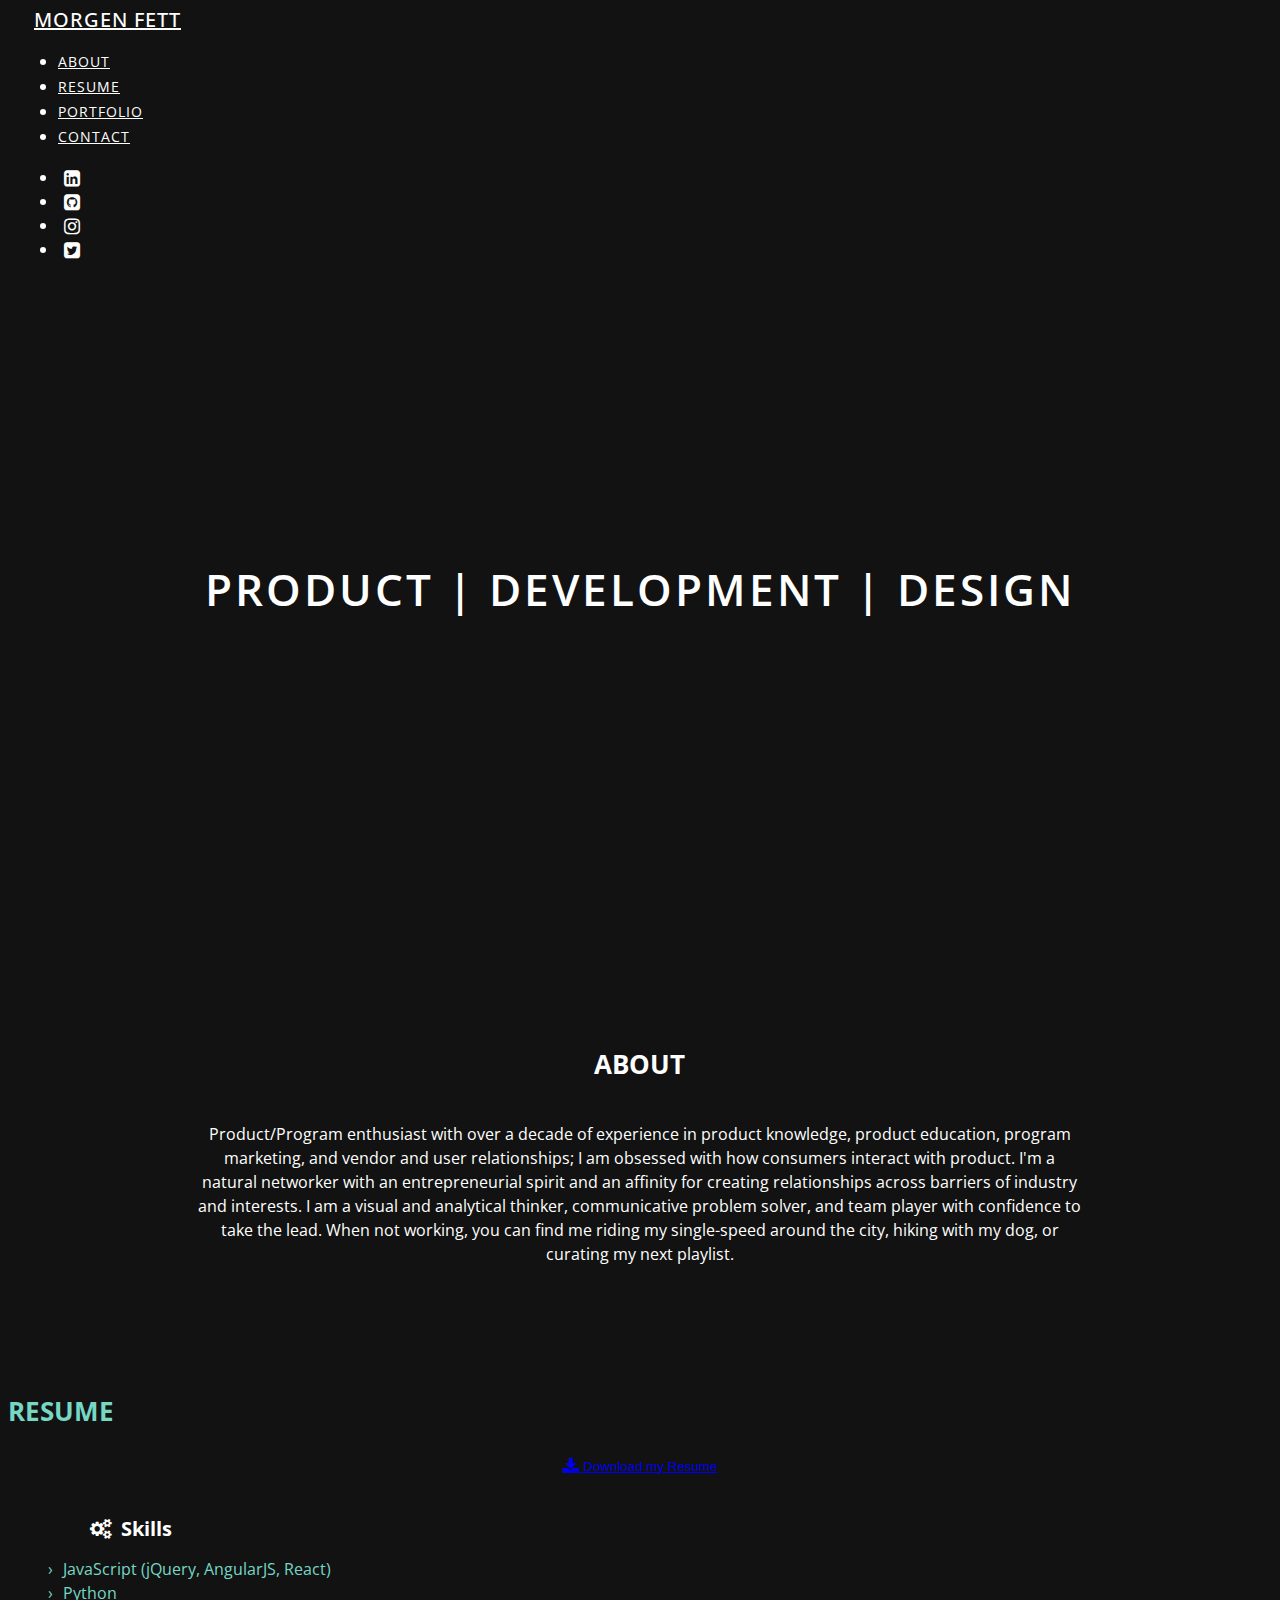
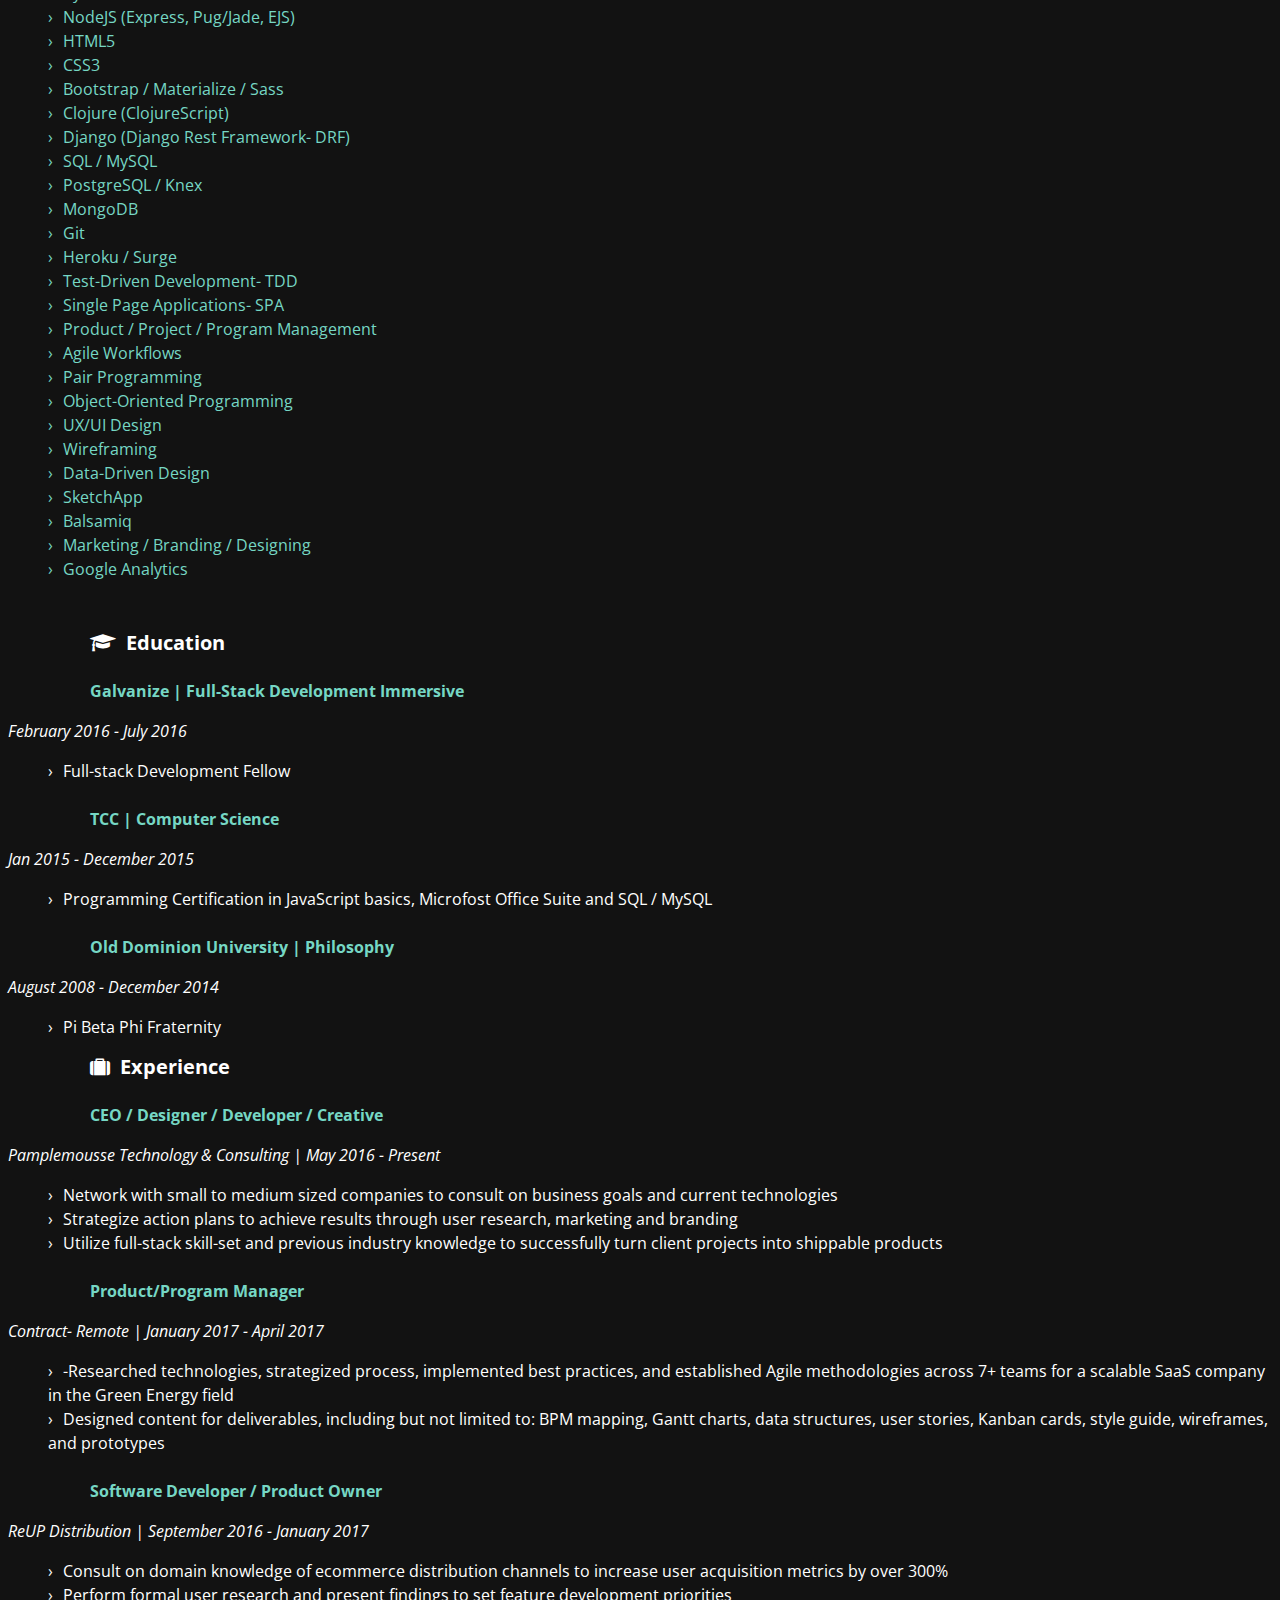
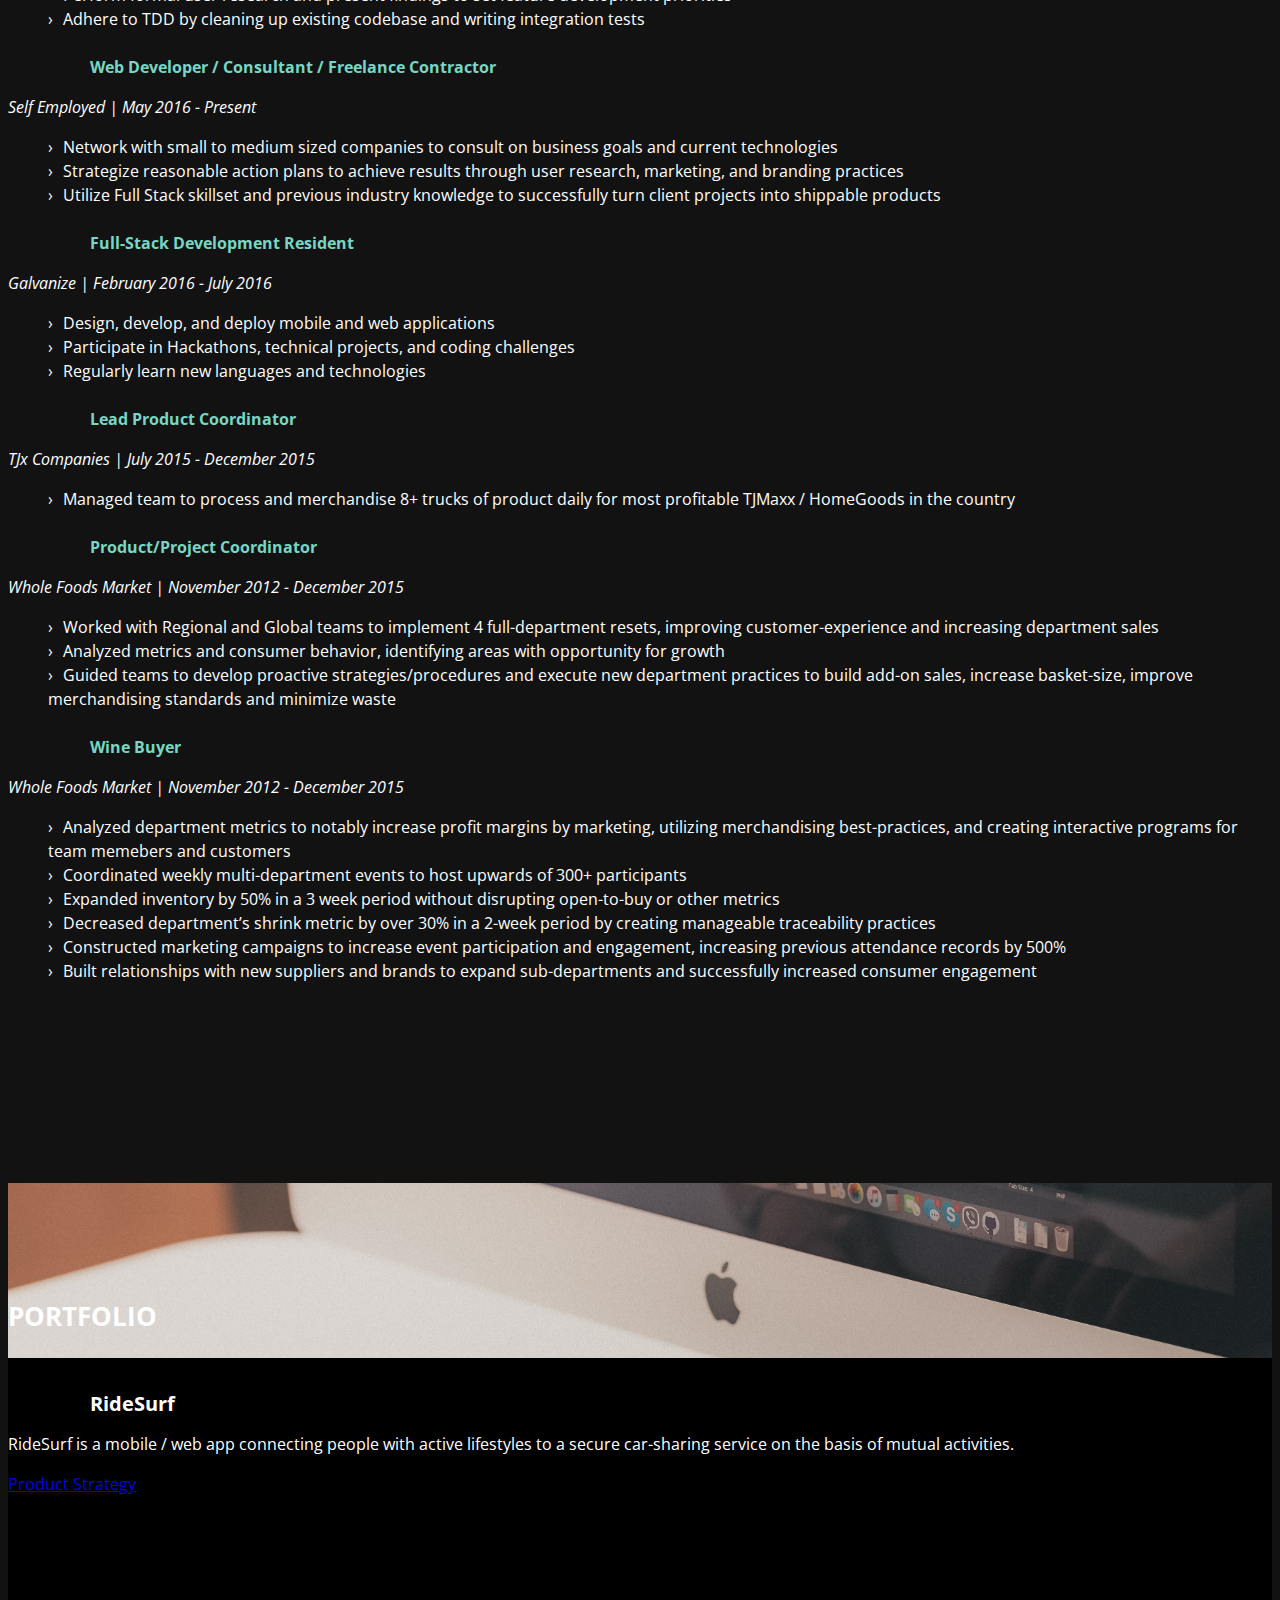
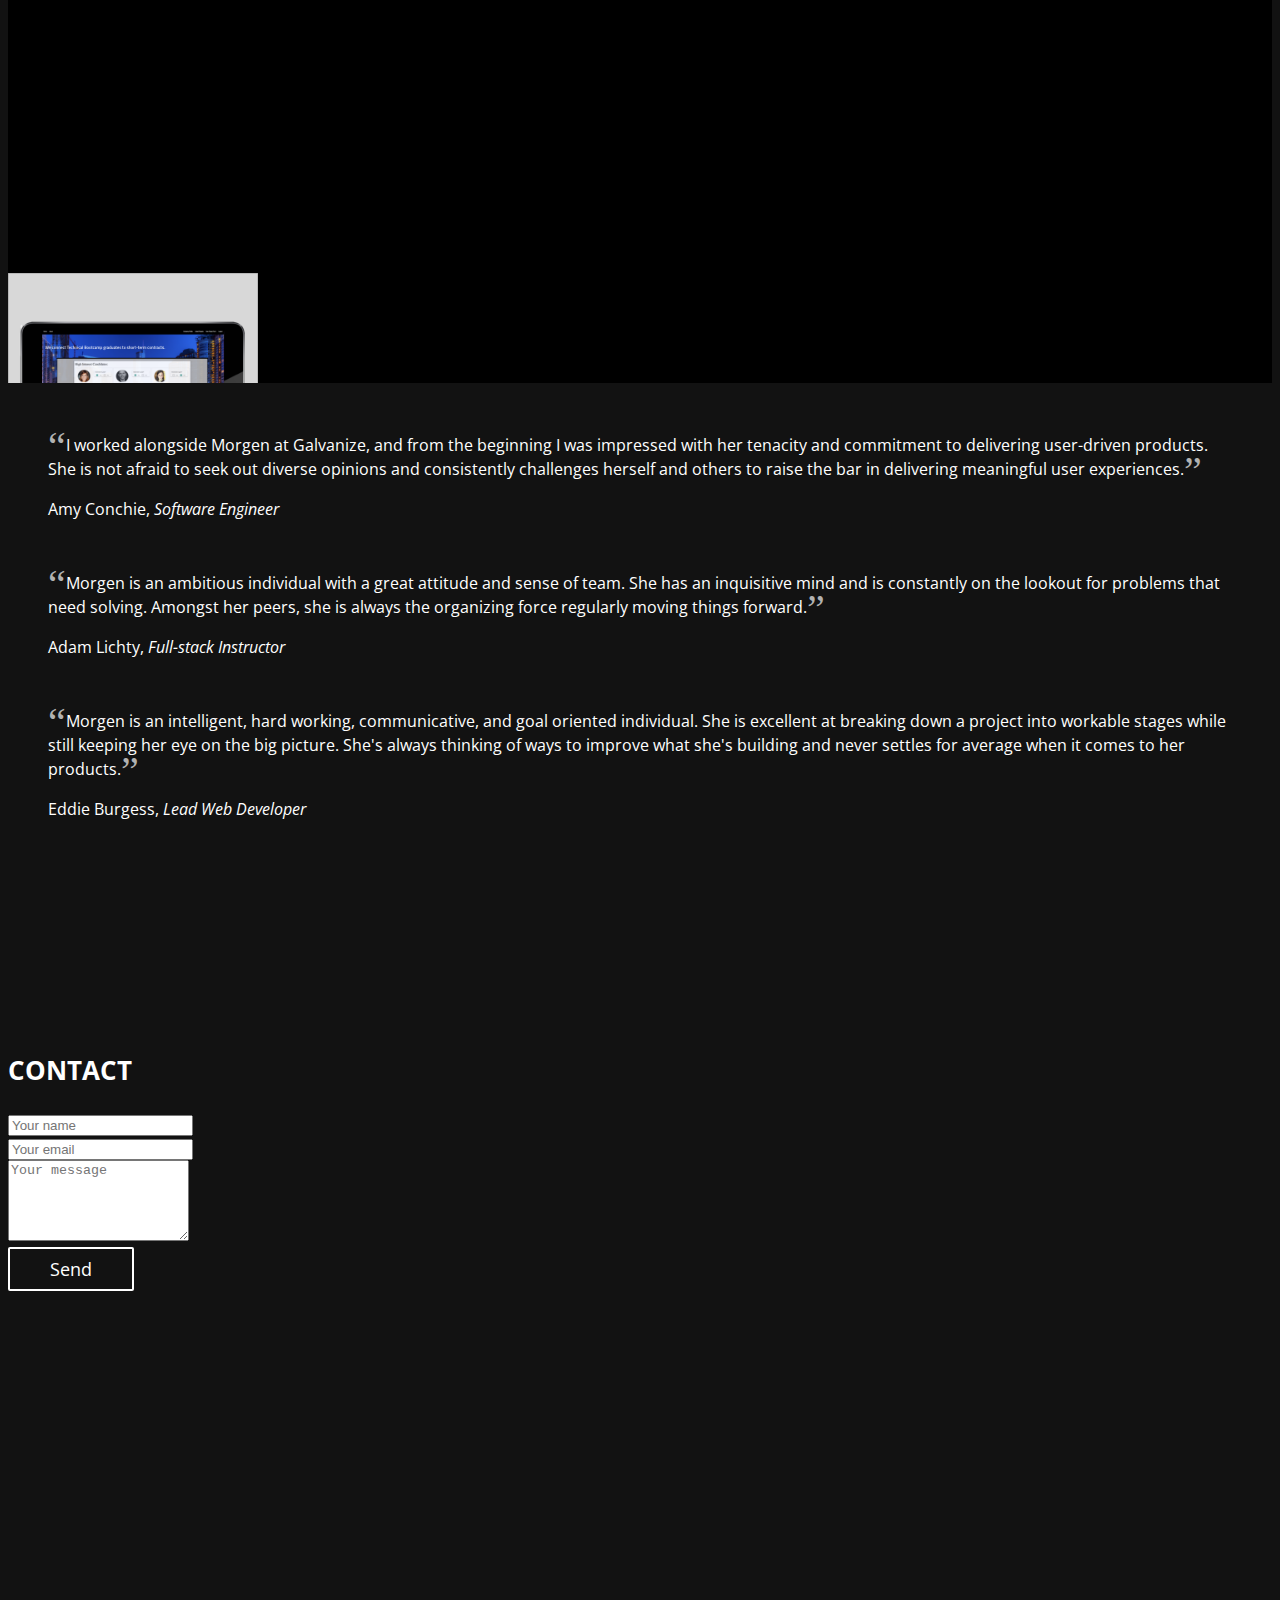
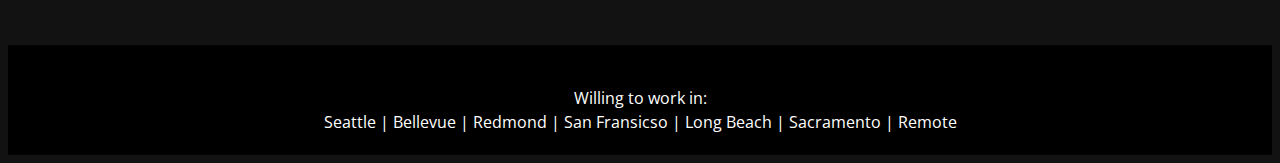
==== index.html @ f7ef2f36 "experience updated" ====
<!DOCTYPE html>
<html>
	<head>
		<title>Morgen Fett</title>
		<meta name="viewport" content="width=device-width, initial-scale=1">
		<link rel="stylesheet" href="https://maxcdn.bootstrapcdn.com/bootstrap/3.3.6/css/bootstrap.min.css" integrity="sha384-1q8mTJOASx8j1Au+a5WDVnPi2lkFfwwEAa8hDDdjZlpLegxhjVME1fgjWPGmkzs7" crossorigin="anonymous">
		<link rel="stylesheet" type="text/css" href="css/style.css">
		<link href='https://fonts.googleapis.com/css?family=Work+Sans:400,300,200' rel='stylesheet' type='text/css'>
    <link href='https://fonts.googleapis.com/css?family=Open+Sans:600,400,300' rel='stylesheet' type='text/css'>
		<script src="https://ajax.googleapis.com/ajax/libs/jquery/2.2.0/jquery.min.js"></script>
		<script src="https://maxcdn.bootstrapcdn.com/bootstrap/3.3.6/js/bootstrap.min.js" integrity="sha384-0mSbJDEHialfmuBBQP6A4Qrprq5OVfW37PRR3j5ELqxss1yVqOtnepnHVP9aJ7xS" crossorigin="anonymous"></script>
		<link rel="stylesheet" href="https://maxcdn.bootstrapcdn.com/font-awesome/4.5.0/css/font-awesome.min.css">

	</head>
	<body>
		<!-- nav -->
		<nav class="navbar navs navbar-fixed-top" id="navbar">
      <div class="container-fluid">
        <div class="navbar-header">
          <button type="button" class="navbar-toggle collapsed" data-toggle="collapse" data-target="#bs-example-navbar-collapse-1" aria-expanded="false">
            <span class="sr-only">Toggle navigation</span>
            <span class="icon-bar"></span>
            <span class="icon-bar"></span>
            <span class="icon-bar"></span>
          </button>
          <a class="navbar-brand" href="#">MORGEN FETT</a>
					<!--TODO: make MORGEN FETT center-aligned on navbar-->
        </div>
        <div class="collapse navbar-collapse" id="bs-example-navbar-collapse-1">
					<ul class="nav navbar-nav navbar-right">
						<li><a href="#about">ABOUT</a></li>
						<li><a href="#resume">RESUME</a></li>
						<li><a href="#portfolio">PORTFOLIO</a></li>
						<li><a href="#contact">CONTACT</a></li>
					</ul>
					<ul class="nav navbar-nav navbar-left">
						<!--TODO: when navbar collapses, maket these show up as 'LinkedIn' 'GitHub' 'Instagram'-->
						<!--TODO: remove or alter hover state-->
						<li><button class="btn btn-lg" type="button" name="button"><a href="https://www.linkedin.com/in/morgen-fett"> <i class="fa fa-linkedin-square fa-lg"></i> </a></button></li>
						<li><button class="btn btn-lg" type="button" name="button"><a href="https://github.com/morgen-montgomery"> <i class="fa fa-github-square fa-lg"></i> </a></button></li>
						<li><button class="btn btn-lg" type="button" name="button"><a href="https://www.instagram.com/mfett004"> <i class="fa fa-instagram fa-lg"></i> </a></button></li>
						<li><button class="btn btn-lg" type="button" name="button"><a href="https://twitter.com/M_M0NTG0MERY"> <i class="fa fa-twitter-square fa-lg"></i> </a></button></li>
					</ul>
        </div>
      </div>
    </nav>

		<!-- hero -->
		<div class="header">
			<h1 class="headline">PRODUCT | DEVELOPMENT | DESIGN</h1>
			<div class="about-section">
				<div class="col-md-10 col-md-offset-1">
					<a name="about"></a>
					<h2>ABOUT</h2>
					<p>Product/Program enthusiast with over a decade of experience in product knowledge, product education, program marketing, and vendor and user relationships; I am obsessed with how consumers interact with product.  I'm a natural networker with an entrepreneurial spirit and an affinity for creating relationships across barriers of industry and interests.  I am a visual and analytical thinker, communicative problem solver, and team player with confidence to take the lead.  When not working, you can find me riding my single-speed around the city, hiking with my dog, or curating my next playlist.</p>
				</div>
			</div>
		</div>

		<!-- resume -->
		<div class="resume-section">
			<div class="container">
				<div class="row">
					<div class="col-md-12 text-center">
						<a name="resume"></a>
						<h2>RESUME</h2>
						<div class="resume_download">
							<button type="button" name="button">
								<a href="Morgen_Fett_Resume.pdf" download="Morgen_Fett_Resume.pdf">
									<i class="fa fa-download fa-lg" aria-hidden="true"></i> Download my Resume
								</a>
							</button>
						</div>
					</div>
				</div>
				<div class="row resume">
					<div class="col-lg-5 col-md-5 col-sm-6 col-lg-offset-1 col-md-offset-1 skills">
							<h3><i class="fa fa-cogs"></i>Skills</h3>
							<ul>
								<li>JavaScript (jQuery, AngularJS, React)</li>
								<li>Python</li>
								<li>NodeJS (Express, Pug/Jade, EJS)</li>
								<li>HTML5</li>
								<li>CSS3</li>
								<li>Bootstrap / Materialize / Sass</li>
								<li>Clojure (ClojureScript)</li>
								<li>Django (Django Rest Framework- DRF)</li>
								<li>SQL / MySQL</li>
								<li>PostgreSQL / Knex</li>
								<li>MongoDB</li>
								<li>Git</li>
								<li>Heroku / Surge</li>
								<li>Test-Driven Development- TDD</li>
								<li>Single Page Applications- SPA</li>
								<li>Product / Project / Program Management</li>
								<li>Agile Workflows</li>
								<li>Pair Programming</li>
								<li>Object-Oriented Programming</li>
								<li>UX/UI Design</li>
								<li>Wireframing</li>
								<li>Data-Driven Design</li>
								<li>SketchApp</li>
								<li>Balsamiq</li>
								<li>Marketing / Branding / Designing</li>
								<li>Google Analytics</li>
							</ul>
						</br>
						<div class="education">
							<h3><i class="fa fa-graduation-cap"></i>Education</h3>
							<h4>Galvanize | Full-Stack Development Immersive</h4>
							<p class="title">February 2016 - July 2016</p>
							<ul>
								<li>Full-stack Development Fellow</li>
							</ul>
							<h4>TCC | Computer Science</h4>
							<p class="title">Jan 2015 - December 2015</p>
							<ul>
								<li>Programming Certification in JavaScript basics, Microfost Office Suite and SQL / MySQL</li>
							</ul>
							<h4>Old Dominion University | Philosophy</h4>
							<p class="title">August 2008 - December 2014</p>
							<ul>
								<li>Pi Beta Phi Fraternity</li>
							</ul>
						</div>
					</div>

					<div class="col-lg-5 col-md-5 col-sm-6 experience">
						<h3><i class="fa fa-suitcase"></i>Experience</h3>
						<h4>CEO / Designer / Developer / Creative</h4>
						<p class="title">Pamplemousse Technology & Consulting | May 2016 - Present
							<ul>
								<li>Network with small to medium sized companies to consult on business goals and current technologies</li>
								<li>Strategize action plans to achieve results through user research, marketing and branding</li>
								<li>Utilize full-stack skill-set and previous industry knowledge to successfully turn client projects into shippable products</li>
							</ul>
							<h4>Product/Program Manager</h4>
							<p class="title">Contract- Remote | January 2017 - April 2017
								<ul>
									<li>-Researched technologies, strategized process, implemented best practices, and established Agile methodologies across 7+ teams for a scalable SaaS company in the Green Energy field</li>
									<li>Designed content for deliverables, including but not limited to: BPM mapping, Gantt charts, data structures, user stories, Kanban cards, style guide, wireframes, and prototypes</li>
								</ul>
						<h4>Software Developer / Product Owner</h4>
						<p class="title">ReUP Distribution | September 2016 - January 2017
							<ul>
								<li>Consult on domain knowledge of ecommerce distribution channels to increase user acquisition metrics by over 300%</li>
								<li>Perform formal user research and present findings to set feature development priorities</li>
								<li>Adhere to TDD by cleaning up existing codebase and writing integration tests</li>
							</ul>
						<h4>Web Developer / Consultant / Freelance Contractor</h4>
						<p class="title">Self Employed | May 2016 - Present
							<ul>
								<li>Network with small to medium sized companies to consult on business goals and current technologies</li>
								<li>Strategize reasonable action plans to achieve results through user research, marketing, and branding practices</li>
								<li>Utilize Full Stack skillset and previous industry knowledge to successfully turn client projects into shippable products</li>
							</ul>
						<h4>Full-Stack Development Resident</h4>
						<p class="title">Galvanize | February 2016 - July 2016
							<ul>
								<li>Design, develop, and deploy mobile and web applications</li>
								<li>Participate in Hackathons, technical projects, and coding challenges</li>
								<li>Regularly learn new languages and technologies</li>
							</ul>
						<h4>Lead Product Coordinator</h4>
						<p class="title">TJx Companies | July 2015 - December 2015
							<ul>
								<li>Managed team to process and merchandise 8+ trucks of product daily for most profitable TJMaxx / HomeGoods in the country</li>
							</ul>
						<h4>Product/Project Coordinator</h4>
						<p class="title">Whole Foods Market | November 2012 - December 2015
							<ul>
								<li>Worked with Regional and Global teams to implement 4 full-department resets, improving customer-experience and increasing department sales</li>
								<li>Analyzed metrics and consumer behavior, identifying areas with opportunity for growth</li>
								<li>Guided teams to develop proactive strategies/procedures and execute new department practices to build add-on sales, increase basket-size, improve merchandising standards and minimize waste</li>
							</ul>
						<h4>Wine Buyer</h4>
						<p class="title">Whole Foods Market | November 2012 - December 2015
							<ul>
								<li>Analyzed department metrics to notably increase profit margins by marketing, utilizing merchandising best-practices, and creating interactive programs for team memebers and customers</li>
								<li>Coordinated weekly multi-department events to host upwards of 300+ participants</li>
								<li>Expanded inventory by 50% in a 3 week period without disrupting open-to-buy or other metrics</li>
								<li>Decreased department’s shrink metric by over 30% in a 2-week period by creating manageable traceability practices</li>
								<li>Constructed marketing campaigns to increase event participation and engagement, increasing previous attendance records by 500%</li>
								<li>Built relationships with new suppliers and brands to expand sub-departments and successfully increased consumer engagement</li>
							</ul>
						</div>
					</div>
				</div>
			</div>
		</div>

		<!-- portfolio -->
		<div class="portfolio-section">
			<div class="container text-center">
				<a name="portfolio"></a>
				<h2>PORTFOLIO</h2>
				<div class="row">
				  <div class="col-l-3 col-md-3 col-sm-6">
				    <div class="thumbnail">
							<a class="piece piece-odd" href="portfolio-4.html">
								<div class="piece-hover">
									<div class="piece-name">
										<p class="piece-title">RideSurf</p>
										<p class="piece-type">Design & Marketing</p>
									</div>
								</div>
								<img src="images/4.png" alt="">
							</a>
							<h3>RideSurf</h3>
				      <div class="caption">
				        <p>RideSurf is a mobile / web app connecting people with active lifestyles to a secure car-sharing service on the basis of mutual activities.</p>
				        <p><a href="portfolio-4.html" class="btn piece-btn btn-default" role="button">Product Strategy</a></p>
				      </div>
				    </div>
				  </div>
					<div class="col-l-3 col-md-3 col-sm-6">
				    <div class="thumbnail">
							<a class="piece piece-odd" href="portfolio-1.html">
								<div class="piece-hover">
									<div class="piece-name">
										<p class="piece-title">The Bootcamp Resource Network</p>
										<p class="piece-type">Design & Development</p>
									</div>
								</div>
								<img src="images/1.png" alt="">
							</a>
							<h3>The B.R.N.</h3>
				      <div class="caption">
				        <p>The Bootcamp Resource Network is a platform for connecting Technical Bootcamp graduates to short-term contracts to build their professional portfolios.</p>
				        <p><a href="portfolio-1.html" class="btn piece-btn btn-default" role="button">Wireframing</a></p>
				      </div>
				    </div>
				  </div>
					<div class="col-l-3 col-md-3 col-sm-6">
				    <div class="thumbnail">
							<a class="piece piece-odd" href="portfolio-3.html">
								<div class="piece-hover">
									<div class="piece-name">
										<p class="piece-title">Confident Bagel</p>
										<p class="piece-type">Design & Development</p>
									</div>
								</div>
								<img src="images/3.png" alt="">
							</a>
							<h3>Confident Bagel</h3>
				      <div class="caption">
				        <p>Confident Bagel is a web application that runs a Sentiment Analysis on any given Twitter hashtag and displays visually appealing results.</p>
				        <p><a href="portfolio-3.html" class="btn piece-btn btn-default" role="button">Twittersphere</a></p>
				      </div>
				    </div>
				  </div>
					<div class="col-l-3 col-md-3 col-sm-6">
				    <div class="thumbnail">
							<a class="piece piece-odd" href="portfolio-2.html">
								<div class="piece-hover">
									<div class="piece-name">
										<p class="piece-title">Troviamo</p>
										<p class="piece-type">Design & Development</p>
									</div>
								</div>
								<img src="images/2.png" alt="">
							</a>
							<h3>Troviamo</h3>
				      <div class="caption">
				        <p>Troviamo is a scavenger hunt application utilizing geolocation and a consumer's need for adventure.</br></p>
				        <p><a href="portfolio-2.html" class="btn piece-btn btn-default" role="button">Mobile App</a></p>
				      </div>
				    </div>
					</div>
				</div>
			</div>
		</div>

		<!-- quote carousel -->
		<div class="quote-section">
			<div class="row">
					<div id="text-carousel" class="carousel container slide" data-ride="carousel">
					  <div class="row">
					    <div class="col-xs-offset-3 col-xs-6">
					      <div class="carousel-inner">
					        <div class="item active">
					          <div class="carousel-content">
					            <div class="quote-item">
					              <div class="row">
					                <blockquote class="quote-one">
					                  <p><span class="quotation">&ldquo;</span>I worked alongside Morgen at Galvanize, and from the beginning I was impressed with her tenacity and commitment to delivering user-driven products. She is not afraid to seek out diverse opinions and consistently challenges herself and others to raise the bar in delivering meaningful user experiences.<span class="quotation">&rdquo;</span></p>
					                  <footer>Amy Conchie, <cite title="Source Title">Software Engineer</cite></footer>
					                </blockquote>
					              </div>
					            </div>
					          </div>
					        </div>
									<div class="item">
                    <div class="carousel-content">
                      <div class="quote-item">
                        <div class="row">
                          <blockquote class="quote-one">
                            <p><span class="quotation">&ldquo;</span>Morgen is an ambitious individual with a great attitude and sense of team. She has an inquisitive mind and is constantly on the lookout for problems that need solving. Amongst her peers, she is always the organizing force regularly moving things forward.<span class="quotation">&rdquo;</span></p>
                            <footer>Adam Lichty, <cite title="Source Title">Full-stack Instructor</cite></footer>
                          </blockquote>
                        </div>
                      </div>
                    </div>
                	</div>
                	<div class="item">
                    <div class="carousel-content">
                      <div class="quote-item">
                        <div class="row">
                          <blockquote class="quote-one">
                            <p><span class="quotation">&ldquo;</span>Morgen is an intelligent, hard working, communicative, and goal oriented individual.  She is excellent at breaking down a project into workable stages while still keeping her eye on the big picture.  She's always thinking of ways to improve what she's building and never settles for average when it comes to her products.<span class="quotation">&rdquo;</span></p>
                            <footer>Eddie Burgess, <cite title="Source Title">Lead Web Developer</cite></footer>
                          </blockquote>
                        </div>
                      </div>
                    </div>
                	</div>
					      </div>
					    </div>
					  </div>
					  <a class="left carousel-control" href="#text-carousel" data-slide="prev">
					    <span class="glyphicon glyphicon-chevron-left"></span>
					  </a>
					  <a class="right carousel-control" href="#text-carousel" data-slide="next">
					    <span class="glyphicon glyphicon-chevron-right"></span>
					  </a>
					</div>
				</div>
			</div>
		</div>

		<!-- contact -->
		<div class="contact-section">
			<div class="container text-center">
				<div class="row">
					<a name="contact"></a>
					<h2>CONTACT</h2>
				</div>
				<div class="row">
					<div class="col-sm-6 col-sm-offset-3">
						<form id="contactform" method="POST">
							<div class="form-group">
								<input type="text" name="name" placeholder="Your name" class="form-control">
							</div>
							<div class="form-group">
								<input type="email" name="_replyto" placeholder="Your email" class="form-control">
							</div>
					    <div class="form-group">
								<textarea name="message" rows="5" placeholder="Your message" class="form-control"></textarea>
							</div>
							<input type="hidden" name="_subject" value="Website contact" />
					    <input type="text" name="_gotcha" style="display:none" />
							<div class="text-center">
					    	<input class="button" type="submit" value="Send">
							</div>
						</form>
						<script>
					    var contactform =  document.getElementById('contactform');
					    contactform.setAttribute('action', 'https://formspree.io/' + 'mfett004' + '@' + 'gmail' + '.' + 'com');
						</script>
						<script   src="https://code.jquery.com/jquery-2.2.3.js"   integrity="sha256-laXWtGydpwqJ8JA+X9x2miwmaiKhn8tVmOVEigRNtP4=" crossorigin="anonymous"></script>
						<script type="text/javascript" src="js/main.js"></script>
					</div>
				</div>
			</div>
		</div>

		<!-- footer -->
		<div class="page-footer">
			<div class="container text-center">
				<p>Willing to work in:</br>Seattle | Bellevue | Redmond | San Fransicso | Long Beach | Sacramento | Remote</p>
			</div>
		</div>
	</body>
</html>
---- css/style.css ----
@charset "UTF-8";
/***General-Styles***/
* {
  box-sizing: border-box; }

html body *:focus {
  outline: none; }

body {
  background-color: #121212;
  font: 100% "Open Sans";
  color: #fff;
  font-size: 16px;
  line-height: 150%; }

/***Nav-Styles***/
.fa-icon {
  color: white; }

button {
  background: none;
  border: none;
  justify-content: center; }

.navs {
  padding-left: 10px;
  padding-right: 10px;
  transition: 0.5s ease; }

.solidNav {
  background-color: #000000; }

body .navbar {
  margin-bottom: 0; }

.navbar .navbar-header .navbar-brand {
  color: #fff;
  font-family: "Open Sans";
  font-size: 20px;
  font-weight: 500;
  letter-spacing: 1px; }

.navbar ul a {
  color: #fff;
  font-family: "Open Sans";
  font-size: 14px;
  padding-top: 5px;
  padding-bottom: 5px;
  margin-top: 10px;
  margin-bottom: 10px;
  letter-spacing: 1px; }

.navbar ul a:hover, .navbar ul a:focus {
  color: #ffae19;
  background-color: #fff; }

.icon-bar {
  background-color: #fff; }

/***Header-Styles***/
.header {
  width: 100%;
  background: url(../images/bike_sunset.jpg);
  height: 1100px;
  overflow: hidden;
  background-size: cover;
  background-position: 100% -80px;
  background-repeat: no-repeat;
  display: flex;
  align-items: center;
  flex-direction: column; }

.headline {
  margin-top: 300px;
  text-align: center; }

/***Section-Styles***/
.about-section {
  width: 70%;
  color: #fff;
  text-align: center;
  margin-top: 400px; }

.portfolio-section {
  width: 100%;
  background: url(../images/create.jpg);
  height: 800px;
  overflow: hidden;
  /*padding-top: 150px;
  padding-bottom: 150px;*/
  margin-bottom: inherit;
  background-size: cover;
  background-position: 100%;
  background-repeat: no-repeat;
  /*display: flex;*/
  align-items: center;
  /*flex-direction: column;*/
  /*flex-wrap: wrap;*/
}

.contact-section {
  width: 100%;
  background: url(../images/fireworks.jpg);
  height: 800px;
  overflow: hidden;
  /*padding-top: 150px;
  padding-bottom: 150px;*/
  margin-bottom: inherit;
  background-size: cover;
  background-position: 100%;
  background-repeat: no-repeat;
  /*display: flex;*/
  align-items: center;
  /*flex-direction: column;*/
  /*flex-wrap: wrap;*/
}

.contact-section .container {
  padding-top: 200px;
  padding-bottom: 100px; }

.page-footer {
  background-color: black;
  height: 110px; }

.page-footer .container {
  padding-top: 25px;
  text-align: center; }

.portfolio-section {
  margin-top: 200px;
  background-color: #000;
  color: #fff;
  padding: 100px 0 50px 0; }

.resume {
  margin: 0 auto; }

/***Button-and-Form-Styles***/
input[name=name], input[name=_replyto], textarea[name=message] {
  -webkit-transition: all 0.30s ease-in-out;
  -moz-transition: all 0.30s ease-in-out;
  -ms-transition: all 0.30s ease-in-out;
  -o-transition: all 0.30s ease-in-out;
  outline: none;
  box-shadow: none; }

textarea[name=message] {
  rows: "10"; }

input[name=name]:focus, input[name=_replyto]:focus, textarea[name=message]:focus {
  box-shadow: none;
  border: 1px solid #ffae19; }

.button {
  background-color: transparent;
  padding: 8px 40px;
  border-radius: 2px;
  font-size: 18px;
  font-family: "Open Sans", sans-serif;
  color: #fff;
  border: 2px solid #fff; }

.button:hover {
  background-color: #ffae19;
  color: #fff; }

.button:focus {
  background-color: #ffae19;
  color: #fff;
  outline: none; }

/*form {
  margin-bottom: 30px; }*/

/***Resume-Styles***/
.resume_download {
  text-align: center;
  padding-bottom: 30px;
}

/***Portfolio-Styles***/
.portfolio-section img {
  width: 250px; }

.thumbnail {
  height: 515px;
  background-color: #000;
}
/*.portfolio-section .container h3 {
  color: #fff;
}*/

.piece {
  width: 250px;
  display: inline-block;
  overflow: none; }

.piece:hover .piece-hover {
  opacity: .85; }

.piece-hover {
  background: #76D7C4;
  position: absolute;
  width: 250px;
  top: 0;
  bottom: 0;
  left: 0;
  right: 0;
  margin: 0 auto;
  opacity: 0;
  text-align: center;
  color: #FFF;
  display: flex;
  align-items: center;
  justify-content: center;
  transition: opacity .2s;
  -ms-transition: opacity .2s;
  -moz-transition: opacity .2s;
  -webkit-transition: opacity .2s; }

.piece-title {
  font-size: 20px;
  margin-bottom: -3px; }

.piece-type {
  font-style: italic;
  margin-top: 60px; }

/*.piece-btn {
  vertical-align: bottom;
  position: absolute;
  bottom: 30px;
  right: 25%;
  /*align-self: center;*/
}*/

.quote-item {
  height: 275px;
}

.quote-one {
  margin-top: 50px; }

.quotation {
  font-family: Georgia;
  font-size: 40px;
  line-height: 50%;
  vertical-align: middle;
  color: #b1b1b1; }

/***Project-Styles***/
.project {
  background-color: #fff;
  color: #000;
  padding: 70px 0 40px 0; }

.project .first-hr {
  margin: 30px 0; }

.project .second-hr {
  margin: 50px 0 30px 0; }

.project .img-top {
  border: 1px solid #E0E0E0;
  max-width: 100%;
  margin-top: 60px; }

.project .img-results {
  max-width: 100%;
  margin-top: 20px; }

.project p {
  text-align: justify; }

/***Text-Styles***/
h1 {
  font-size: 44px;
  color: #fff;
  font-family: "Open Sans", sans-serif;
  font-weight: 600;
  letter-spacing: 3px; }

h1 span {
  font-family: serif;
  font-style: italic;
  font-weight: 200; }

.project-name {
  font-size: 30px;
  color: #1c1c1c;
  font-family: "Open Sans", sans-serif;
  font-weight: 500; }

h2 {
  text-align: center;
  font-size: 26px;
  font-family: "Open Sans";
  margin-bottom: 30px;
  display: inline-block;
  font-weight: 700; }

.header h3 {
  color: #fff;
  font-size: 20px;
  max-width: 500px; }

.row h3 {
  color: #fff;
  font-size: 20px;
  width: 87%;
  margin: 10px auto; }

.resume-section h2 {
  text-align: center;
  color: #76D7C4; }

.light-section h2, .project h2 {
  text-align: center;
  color: #000; }

h3 .fa:first-child {
  margin-right: 10px; }

h3 .fa {
  margin-right: 6px; }

h4 {
  color: #76D7C4;
  width: 87%;
  margin: 24px auto 3px auto; }

.resume .title {
  font-style: italic; }

.outgoing {
  color: #ffb732; }

/***list-styles***/
.resume ul {
  list-style: none; }

.resume experience ul {
  list-style: none;
  padding-left: auto; }

.resume ul li:before {
  content: '›';
  margin-right: 10px; }

.skills li {
  color: #76D7C4; }

.education li {
  color: #fff;
}

/***responsive-styles***/
@media (max-width: 1199px) {
  .light-section .col-sm-6, .light-section .col-md-6 {
    margin-bottom: 30px; } }
@media (max-width: 1175px) {
  .headline {
    margin: 17% 0 0 3%; }

  .header h3 {
    margin-left: 3%; }

  .header {
    background-position: 100% -30%; }

  .header h3 {
    padding: 10px;
    font-size: 19px; } }
@media (max-width: 1000px) {
  .header {
    background-position: 100% -150%; } }
@media (max-width: 991px) {
  .skills {
    margin-bottom: 45px; }

  .headline {
    margin: 34% 0 0 3%; } }
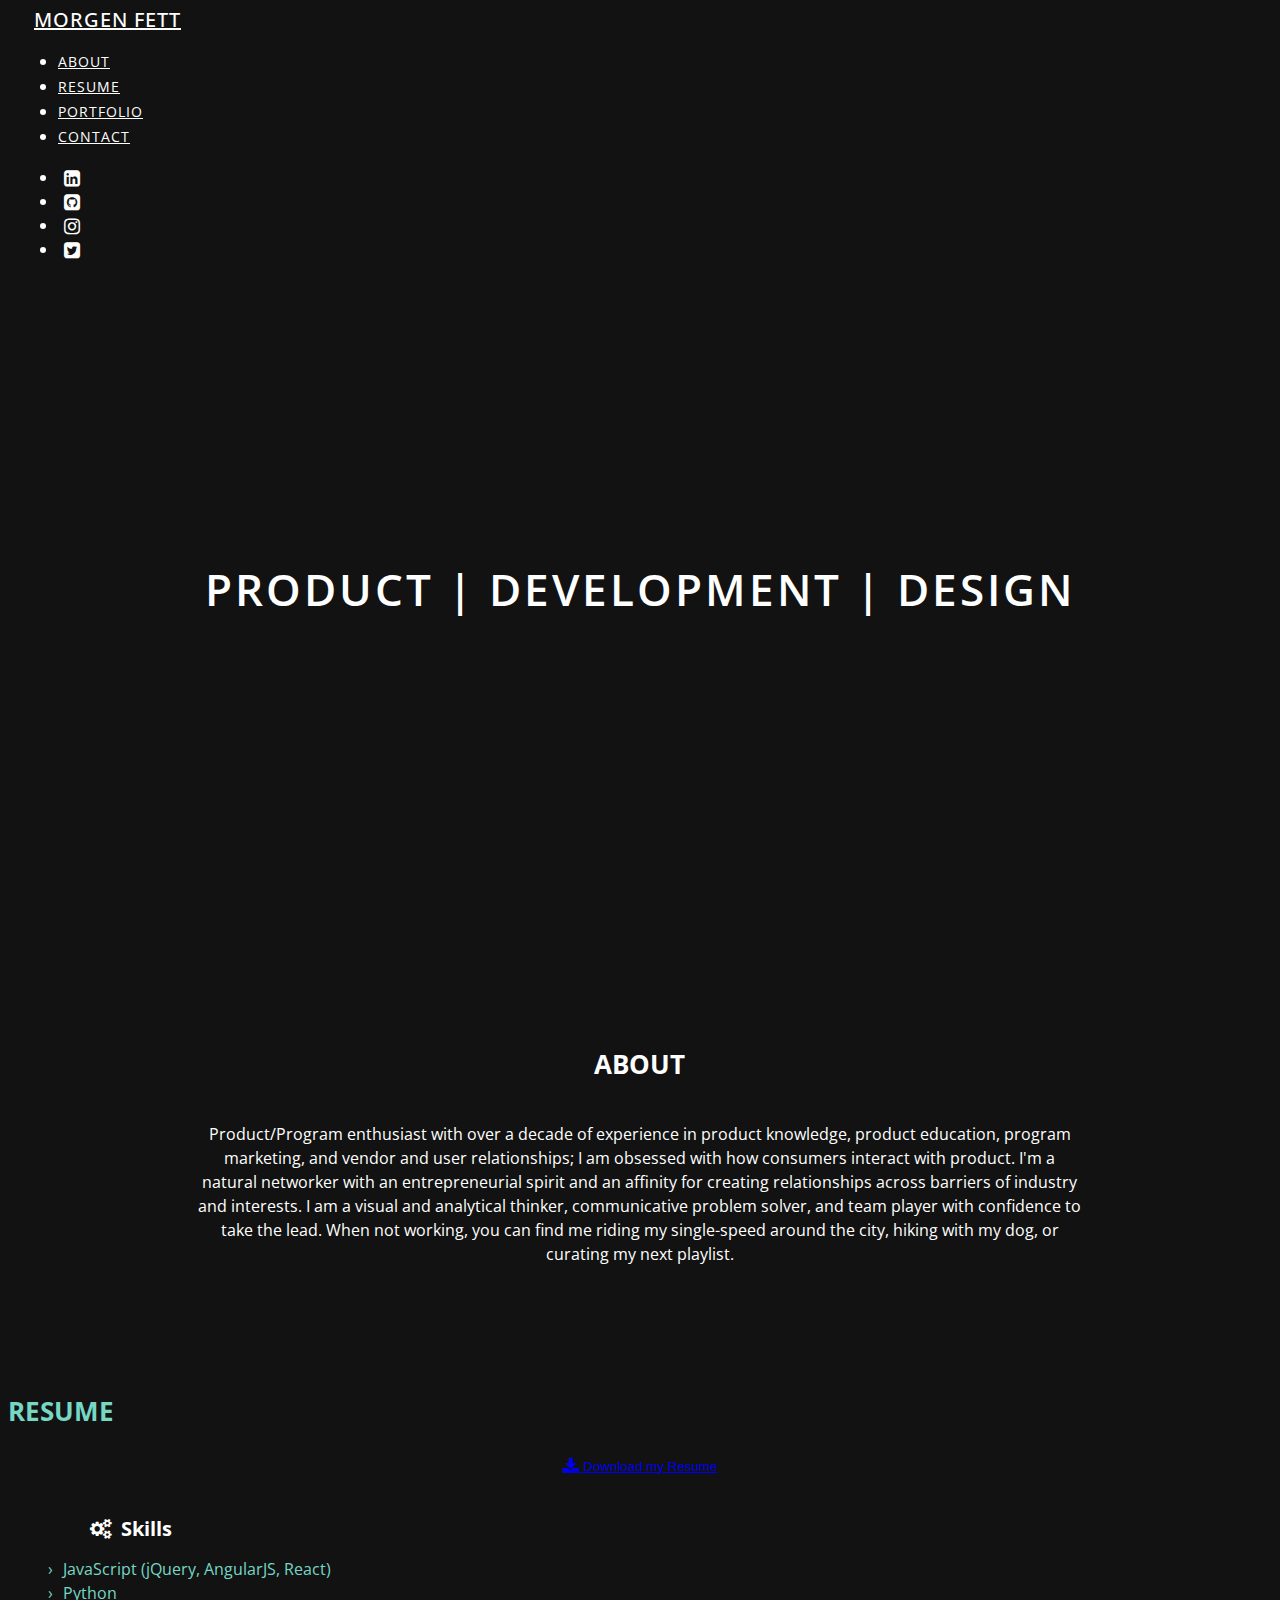
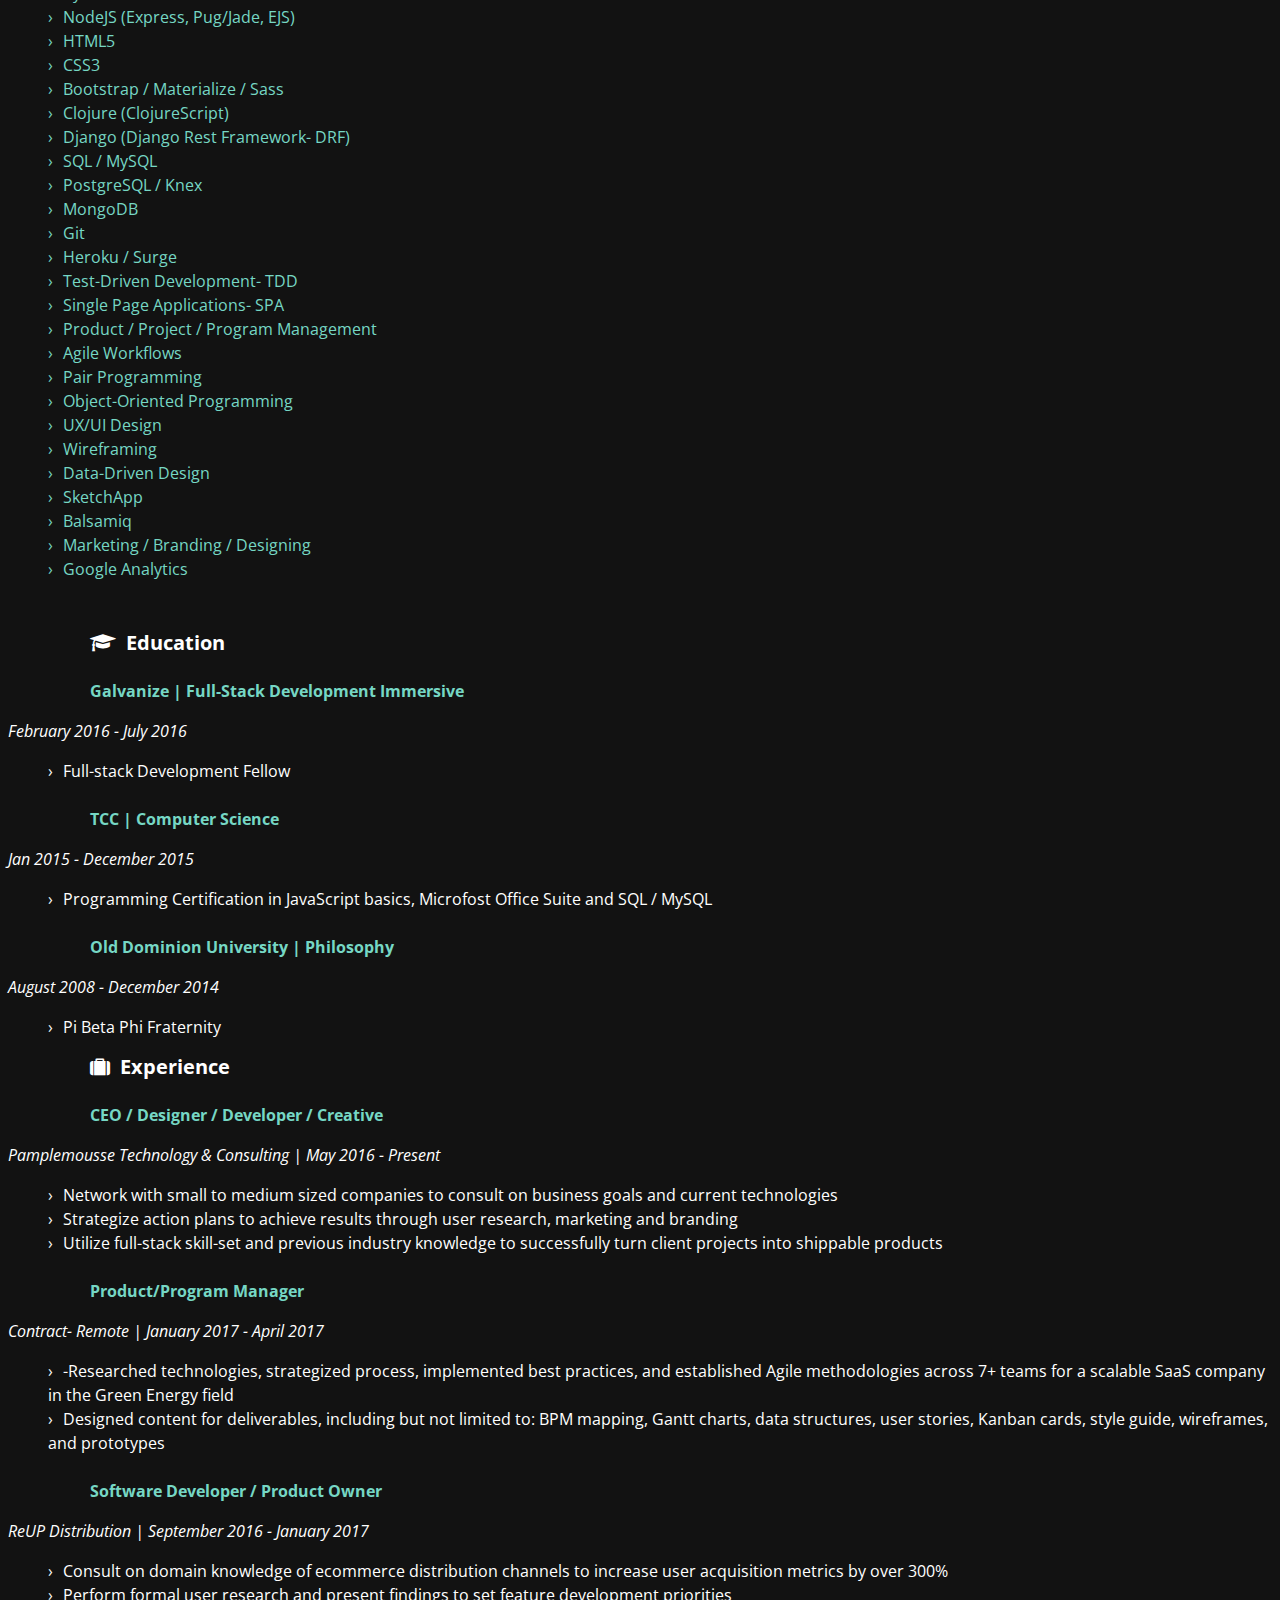
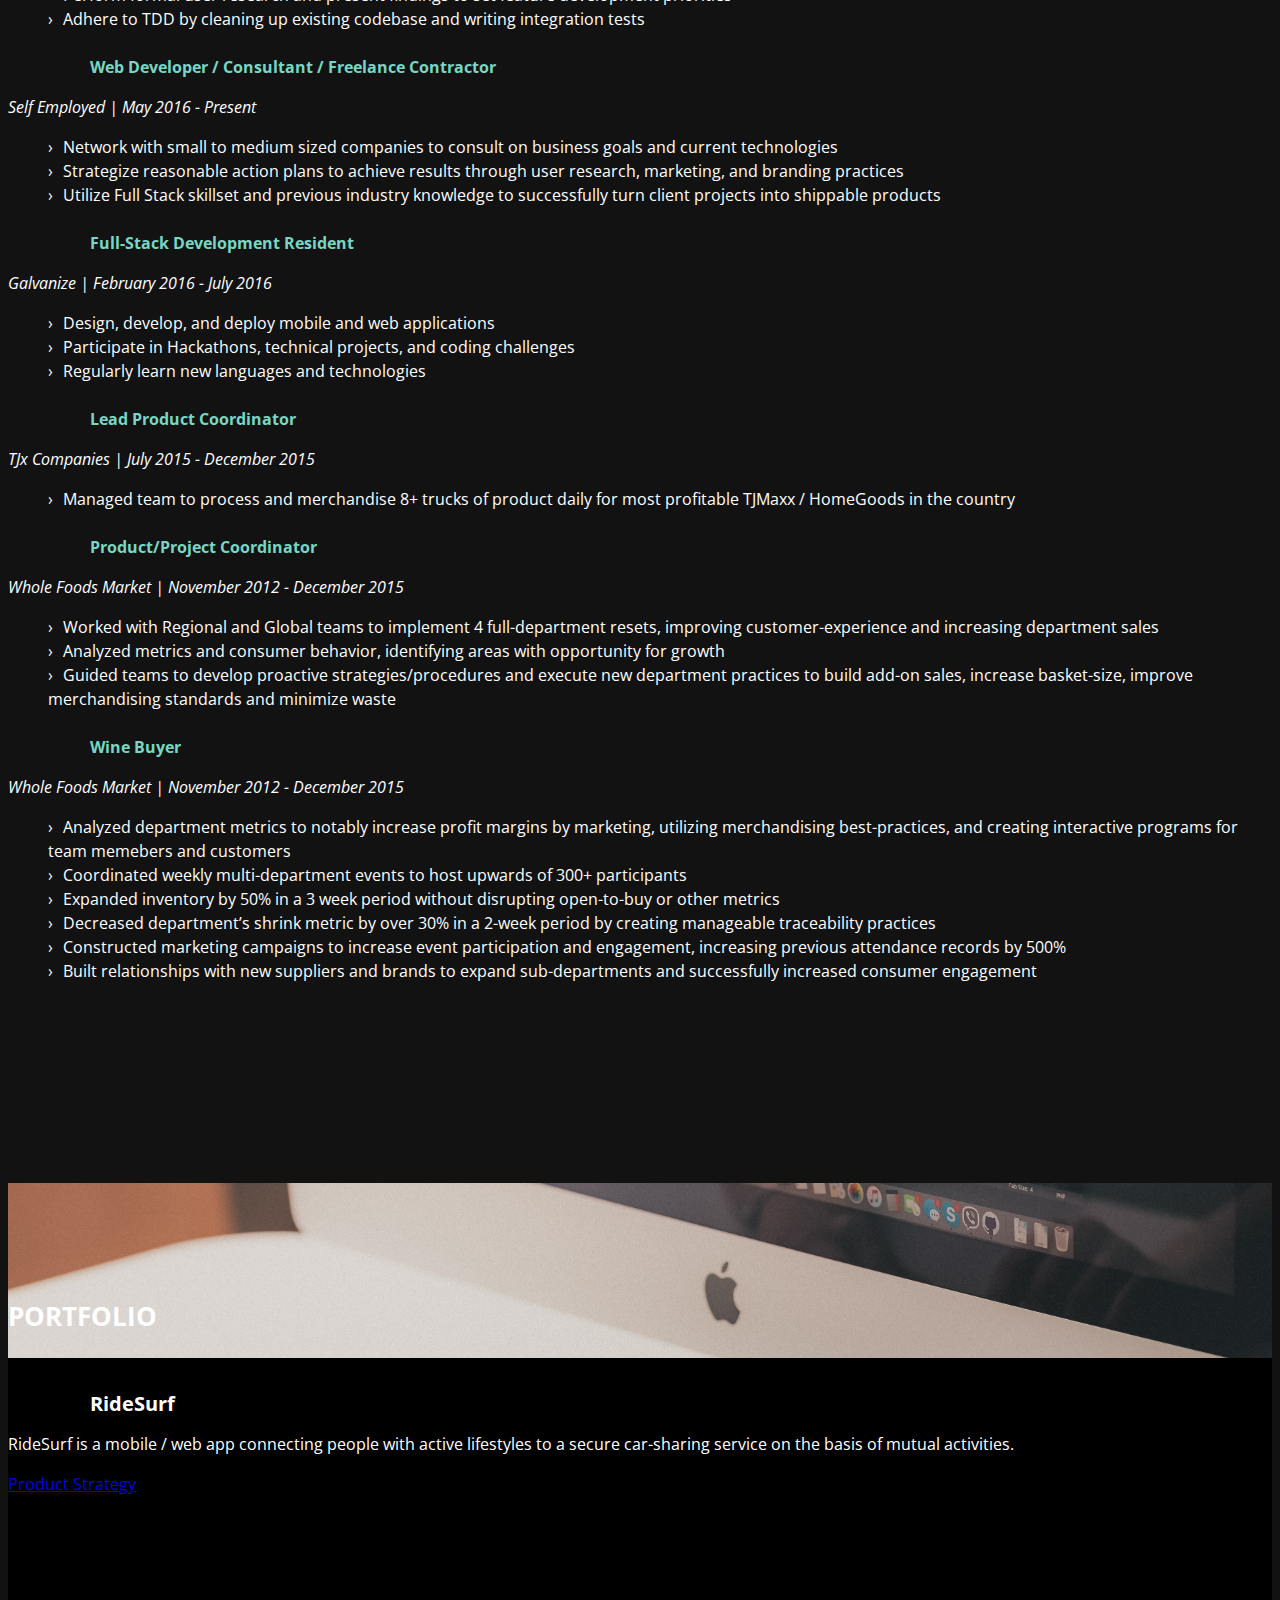
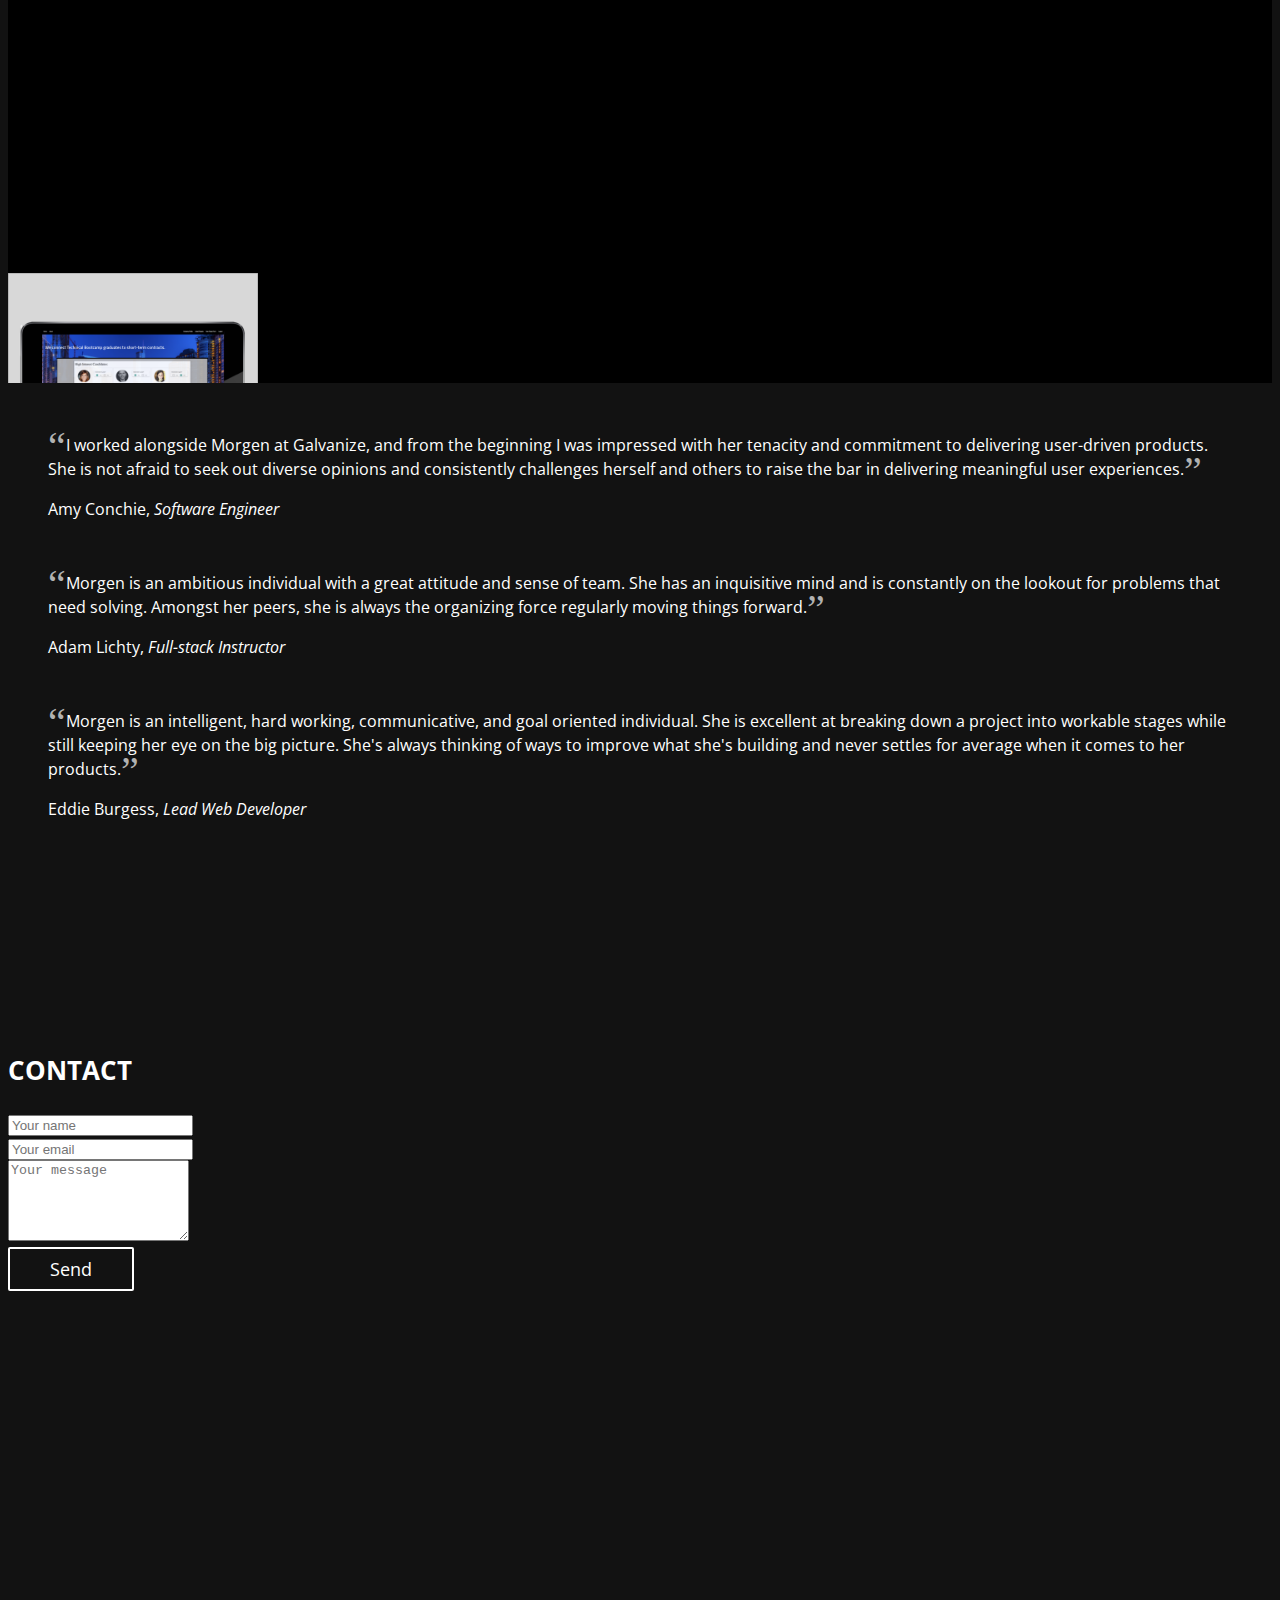
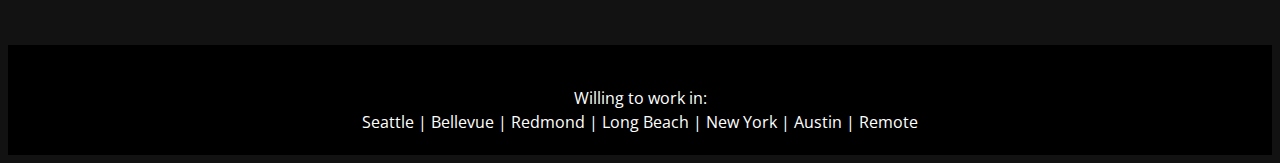
==== commit e024f14d: "willing to work updated" ====
--- a/index.html
+++ b/index.html
@@ -367,7 +367,7 @@
 		<!-- footer -->
 		<div class="page-footer">
 			<div class="container text-center">
-				<p>Willing to work in:</br>Seattle | Bellevue | Redmond | San Fransicso | Long Beach | Sacramento | Remote</p>
+				<p>Willing to work in:</br>Seattle | Bellevue | Redmond | Long Beach | New York | Austin | Remote</p>
 			</div>
 		</div>
 	</body>
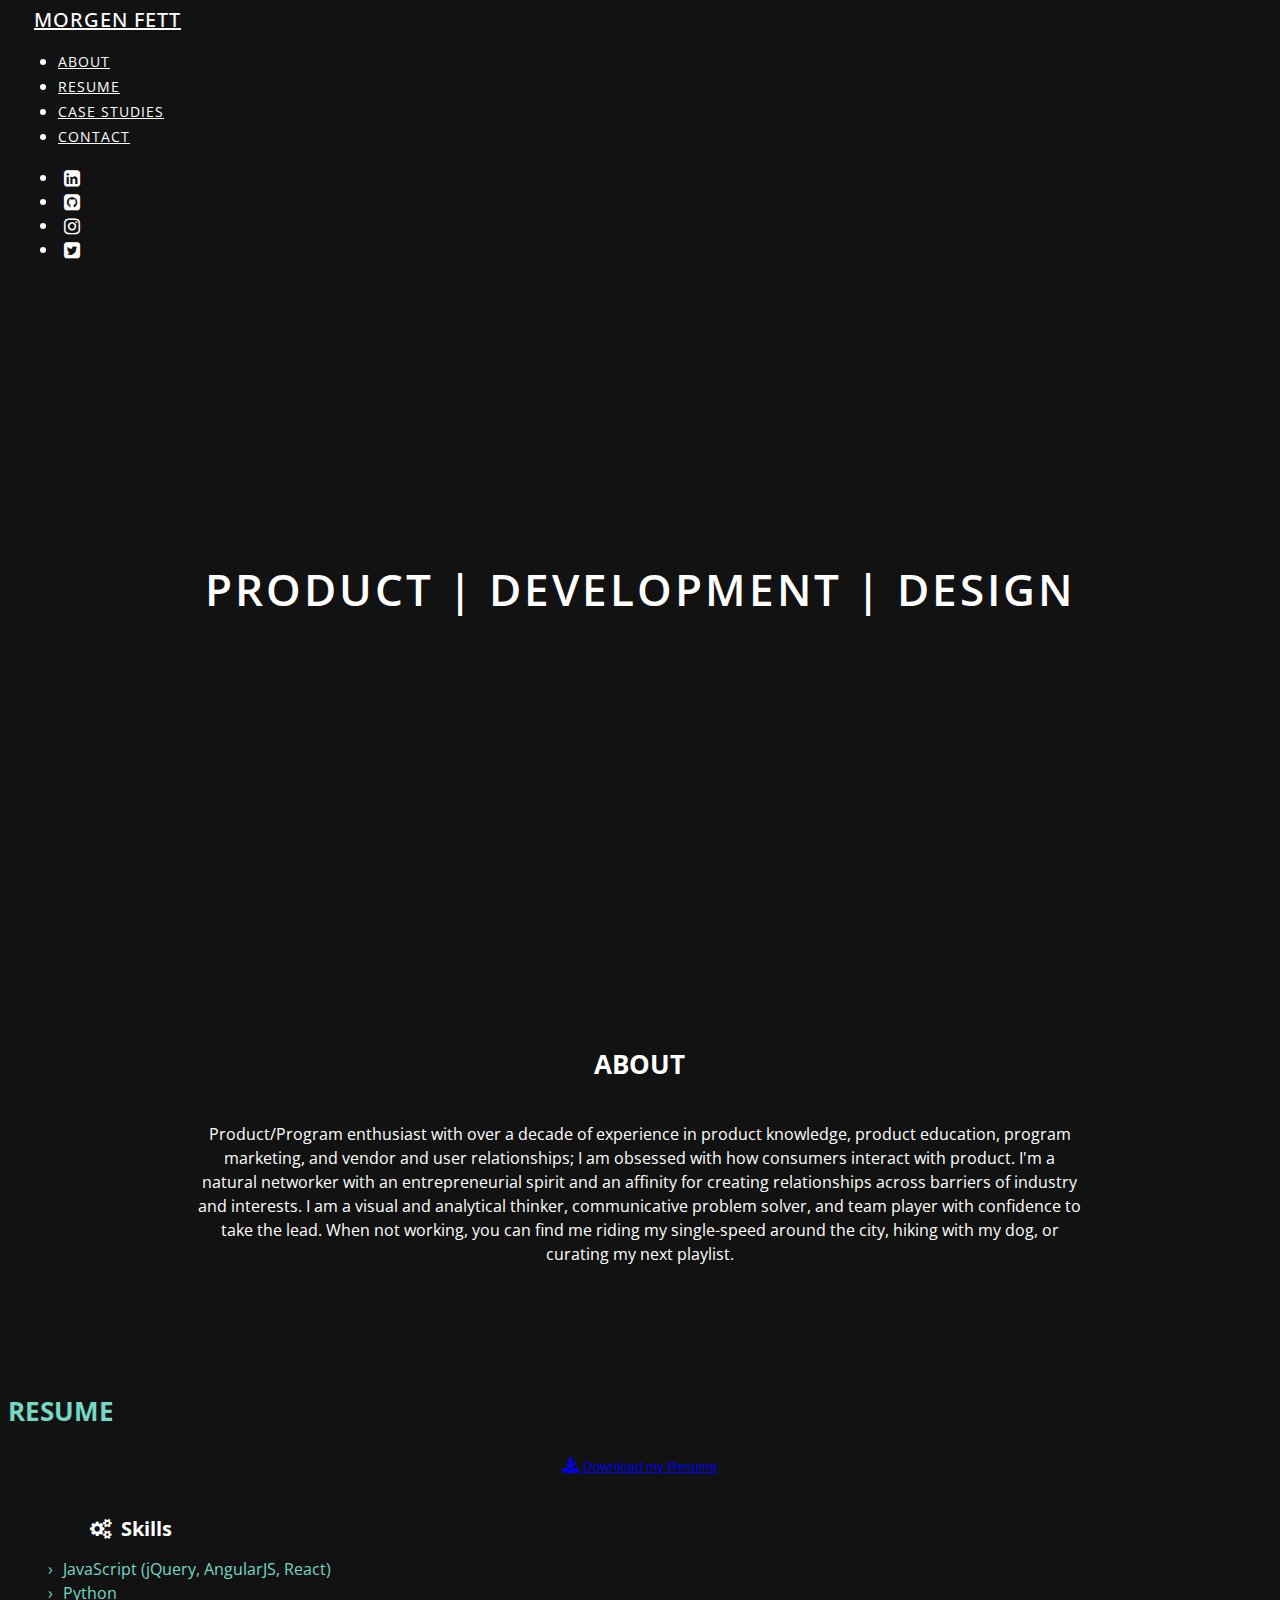
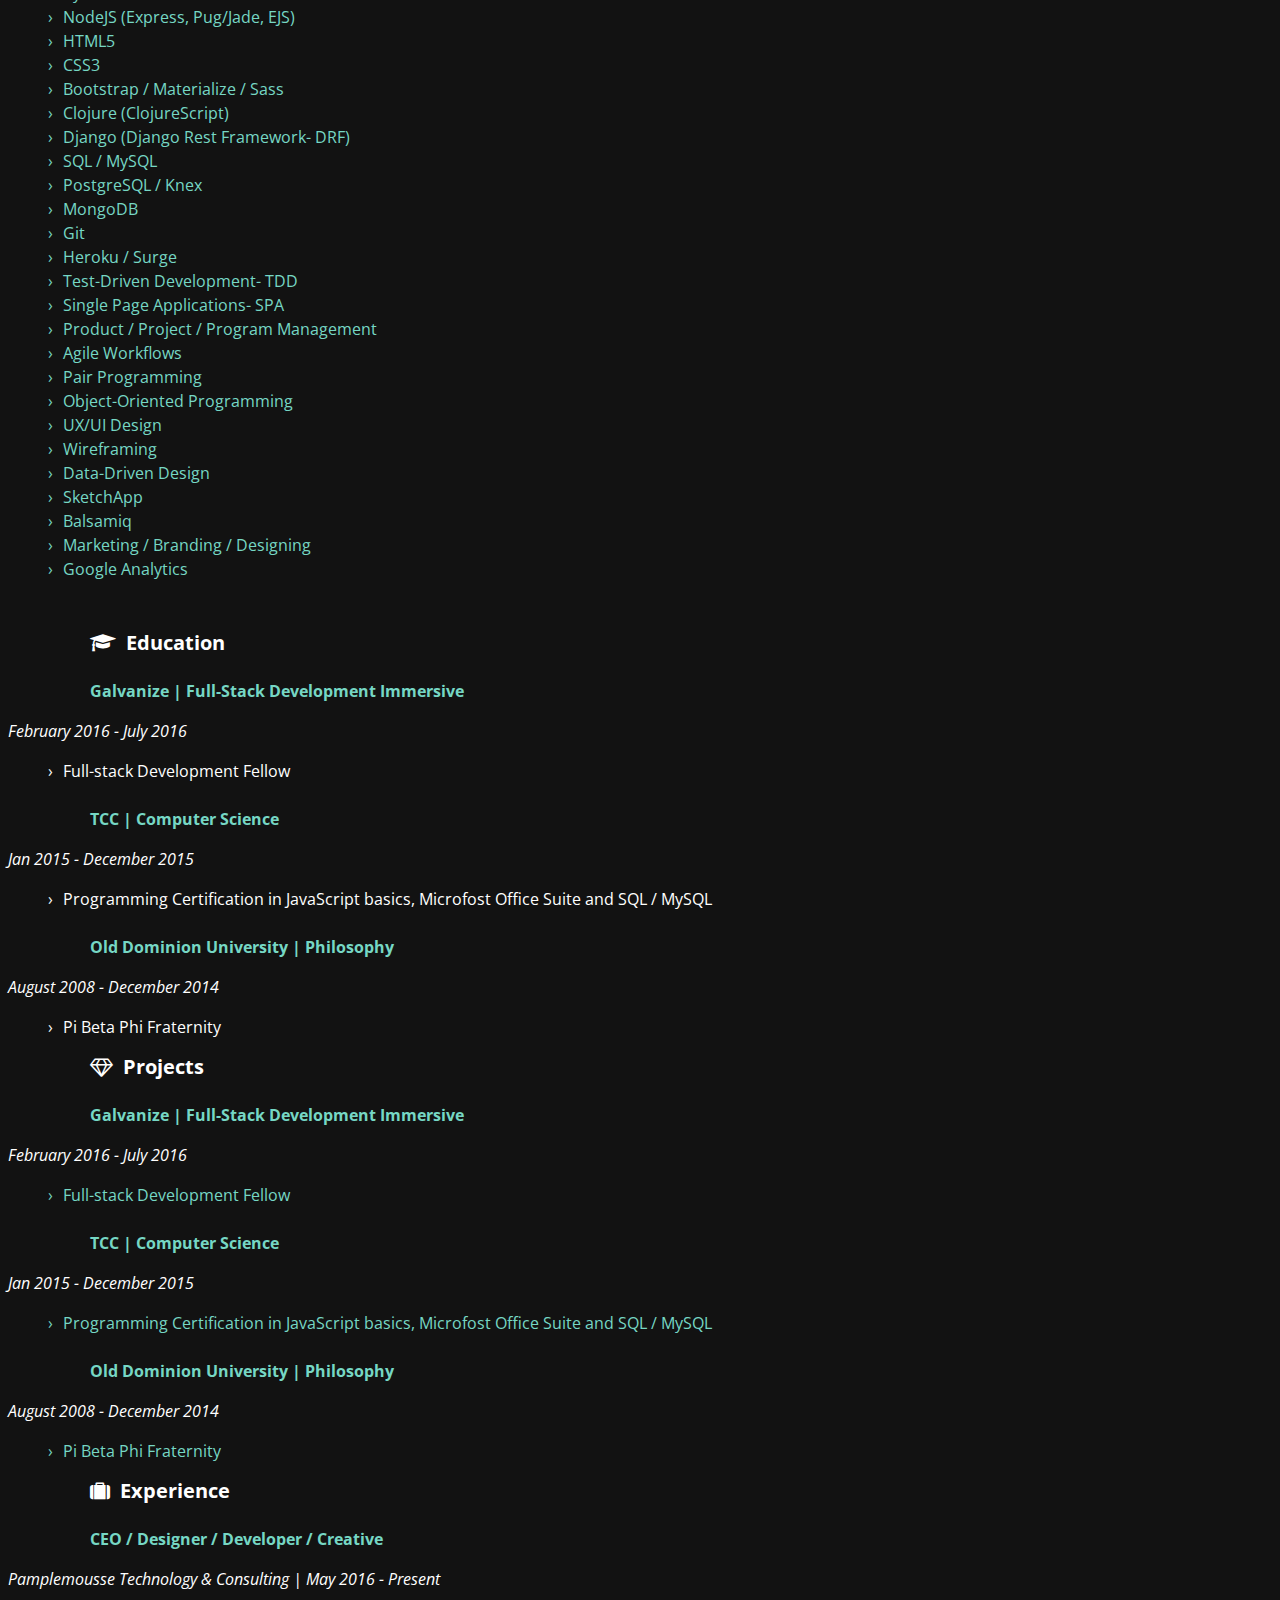
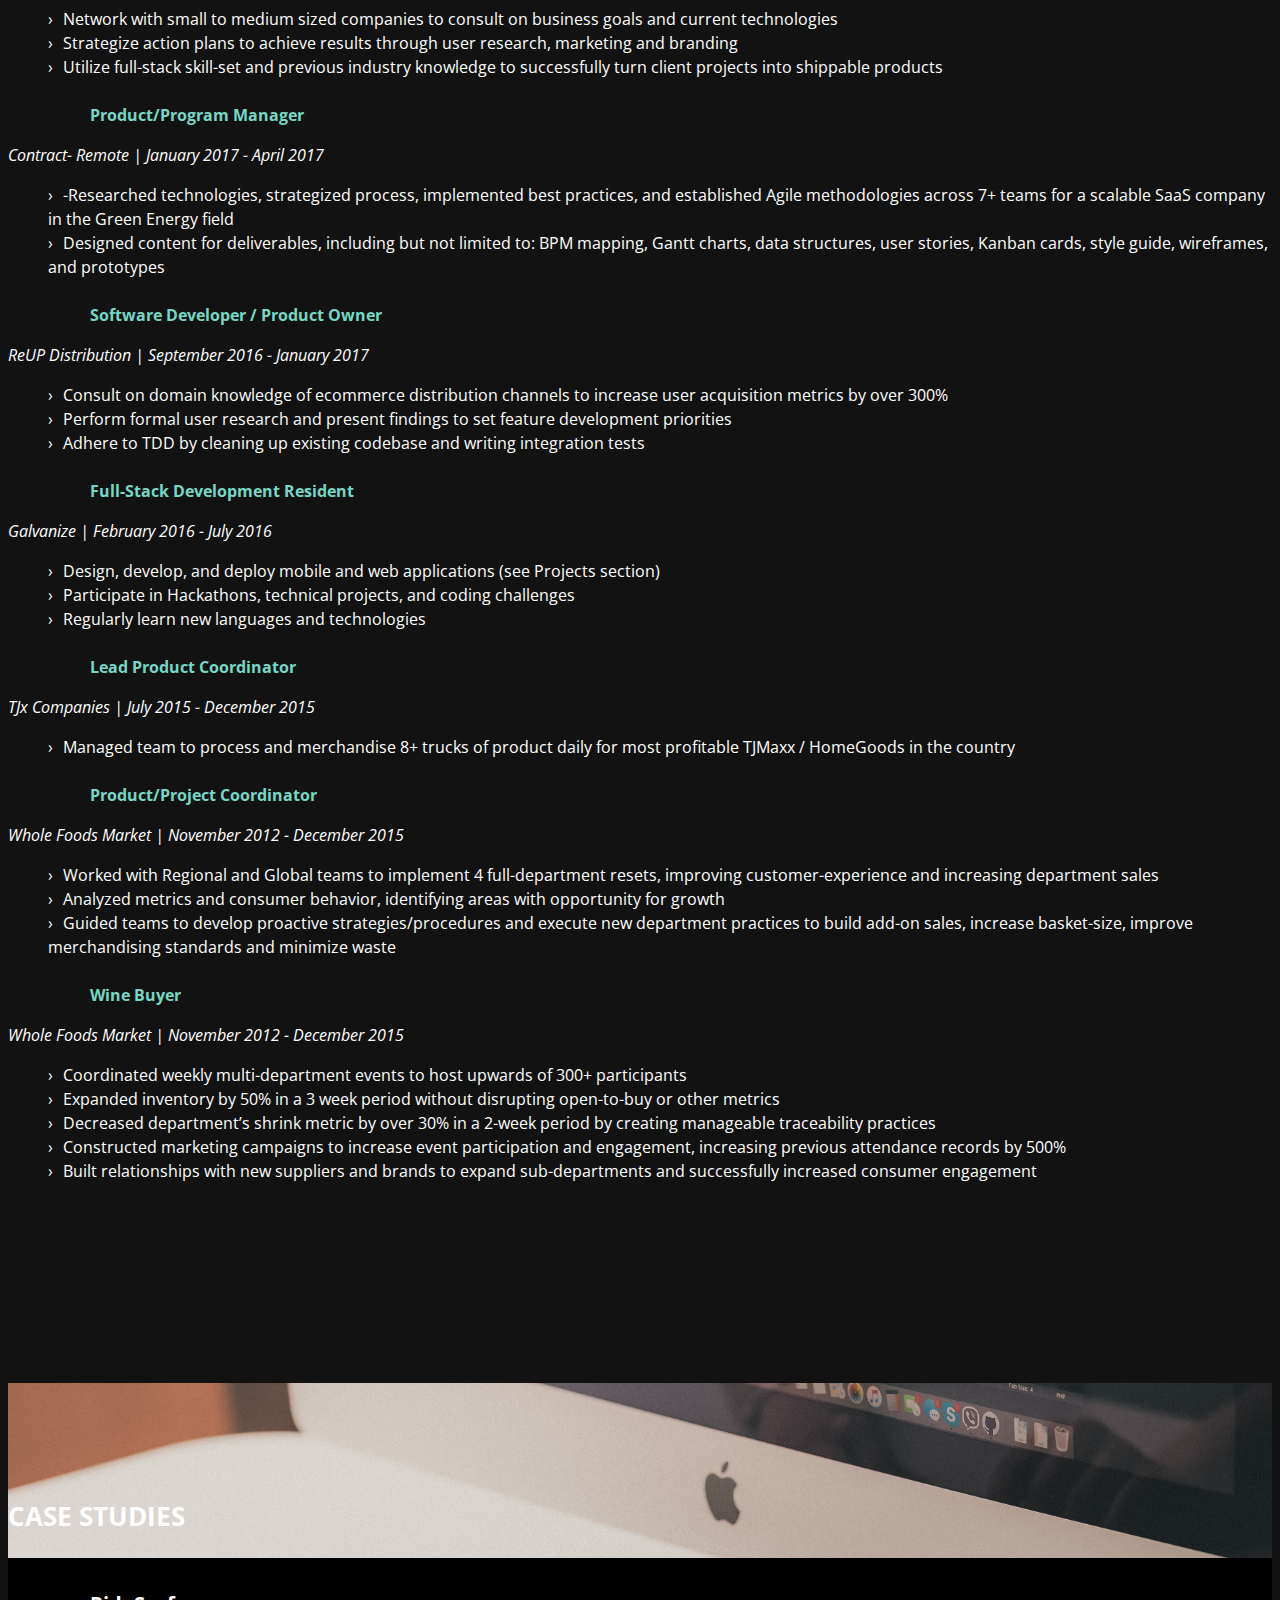
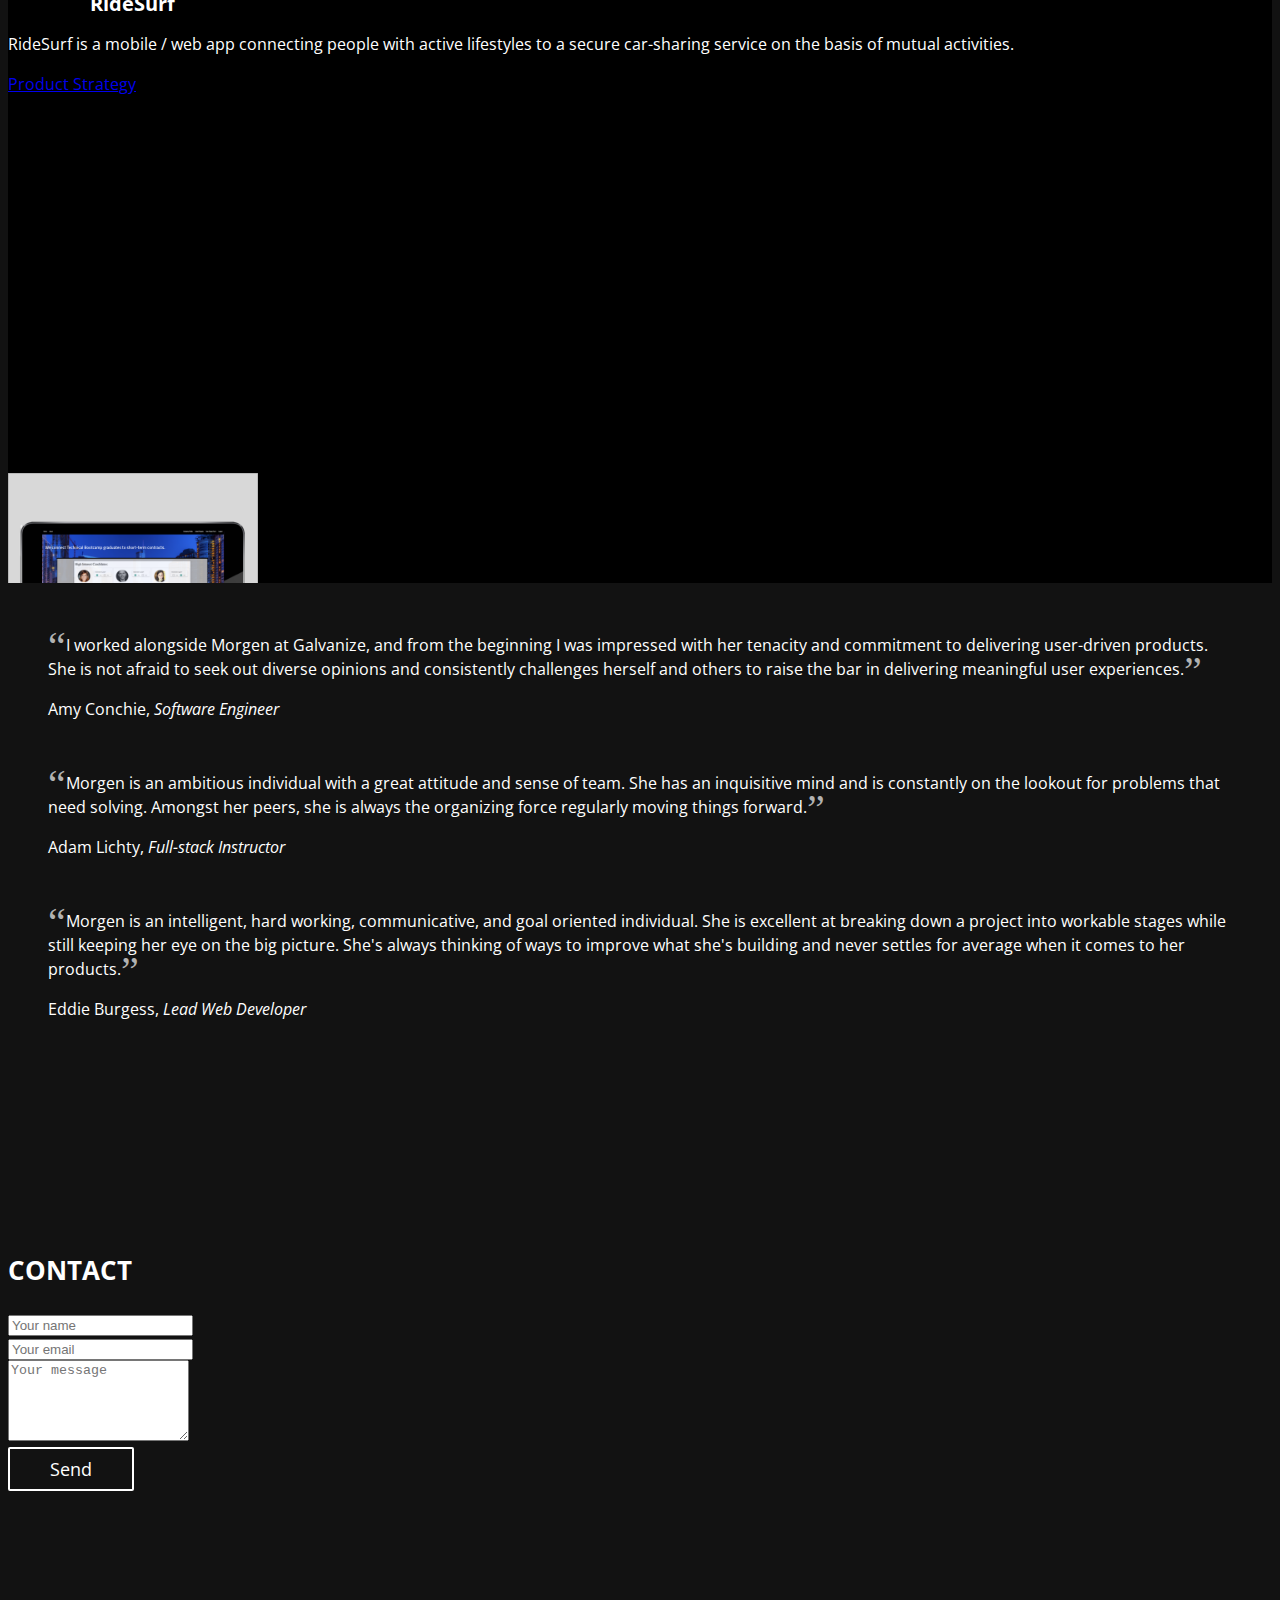
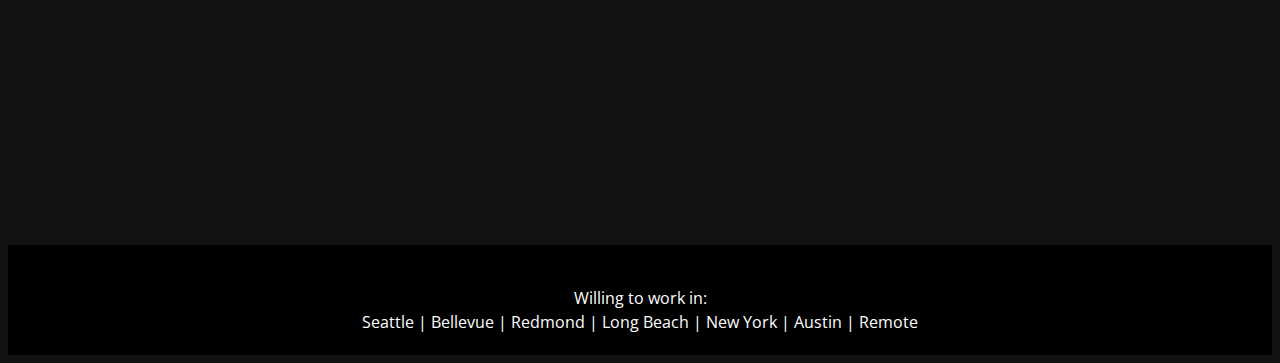
==== commit 7edb7f21: "tabs convention change" ====
--- a/index.html
+++ b/index.html
@@ -30,7 +30,7 @@
 					<ul class="nav navbar-nav navbar-right">
 						<li><a href="#about">ABOUT</a></li>
 						<li><a href="#resume">RESUME</a></li>
-						<li><a href="#portfolio">PORTFOLIO</a></li>
+						<li><a href="#portfolio">CASE STUDIES</a></li>
 						<li><a href="#contact">CONTACT</a></li>
 					</ul>
 					<ul class="nav navbar-nav navbar-left">
@@ -123,6 +123,25 @@
 								<li>Pi Beta Phi Fraternity</li>
 							</ul>
 						</div>
+
+						<div class="projects">
+							<h3><i class="fa fa-diamond"></i>Projects</h3>
+							<h4>Galvanize | Full-Stack Development Immersive</h4>
+							<p class="title">February 2016 - July 2016</p>
+							<ul>
+								<li>Full-stack Development Fellow</li>
+							</ul>
+							<h4>TCC | Computer Science</h4>
+							<p class="title">Jan 2015 - December 2015</p>
+							<ul>
+								<li>Programming Certification in JavaScript basics, Microfost Office Suite and SQL / MySQL</li>
+							</ul>
+							<h4>Old Dominion University | Philosophy</h4>
+							<p class="title">August 2008 - December 2014</p>
+							<ul>
+								<li>Pi Beta Phi Fraternity</li>
+							</ul>
+						</div>
 					</div>
 
 					<div class="col-lg-5 col-md-5 col-sm-6 experience">
@@ -147,17 +166,10 @@
 								<li>Perform formal user research and present findings to set feature development priorities</li>
 								<li>Adhere to TDD by cleaning up existing codebase and writing integration tests</li>
 							</ul>
-						<h4>Web Developer / Consultant / Freelance Contractor</h4>
-						<p class="title">Self Employed | May 2016 - Present
-							<ul>
-								<li>Network with small to medium sized companies to consult on business goals and current technologies</li>
-								<li>Strategize reasonable action plans to achieve results through user research, marketing, and branding practices</li>
-								<li>Utilize Full Stack skillset and previous industry knowledge to successfully turn client projects into shippable products</li>
-							</ul>
 						<h4>Full-Stack Development Resident</h4>
 						<p class="title">Galvanize | February 2016 - July 2016
 							<ul>
-								<li>Design, develop, and deploy mobile and web applications</li>
+								<li>Design, develop, and deploy mobile and web applications (see Projects section)</li>
 								<li>Participate in Hackathons, technical projects, and coding challenges</li>
 								<li>Regularly learn new languages and technologies</li>
 							</ul>
@@ -176,7 +188,6 @@
 						<h4>Wine Buyer</h4>
 						<p class="title">Whole Foods Market | November 2012 - December 2015
 							<ul>
-								<li>Analyzed department metrics to notably increase profit margins by marketing, utilizing merchandising best-practices, and creating interactive programs for team memebers and customers</li>
 								<li>Coordinated weekly multi-department events to host upwards of 300+ participants</li>
 								<li>Expanded inventory by 50% in a 3 week period without disrupting open-to-buy or other metrics</li>
 								<li>Decreased department’s shrink metric by over 30% in a 2-week period by creating manageable traceability practices</li>
@@ -193,7 +204,7 @@
 		<div class="portfolio-section">
 			<div class="container text-center">
 				<a name="portfolio"></a>
-				<h2>PORTFOLIO</h2>
+				<h2>CASE STUDIES</h2>
 				<div class="row">
 				  <div class="col-l-3 col-md-3 col-sm-6">
 				    <div class="thumbnail">
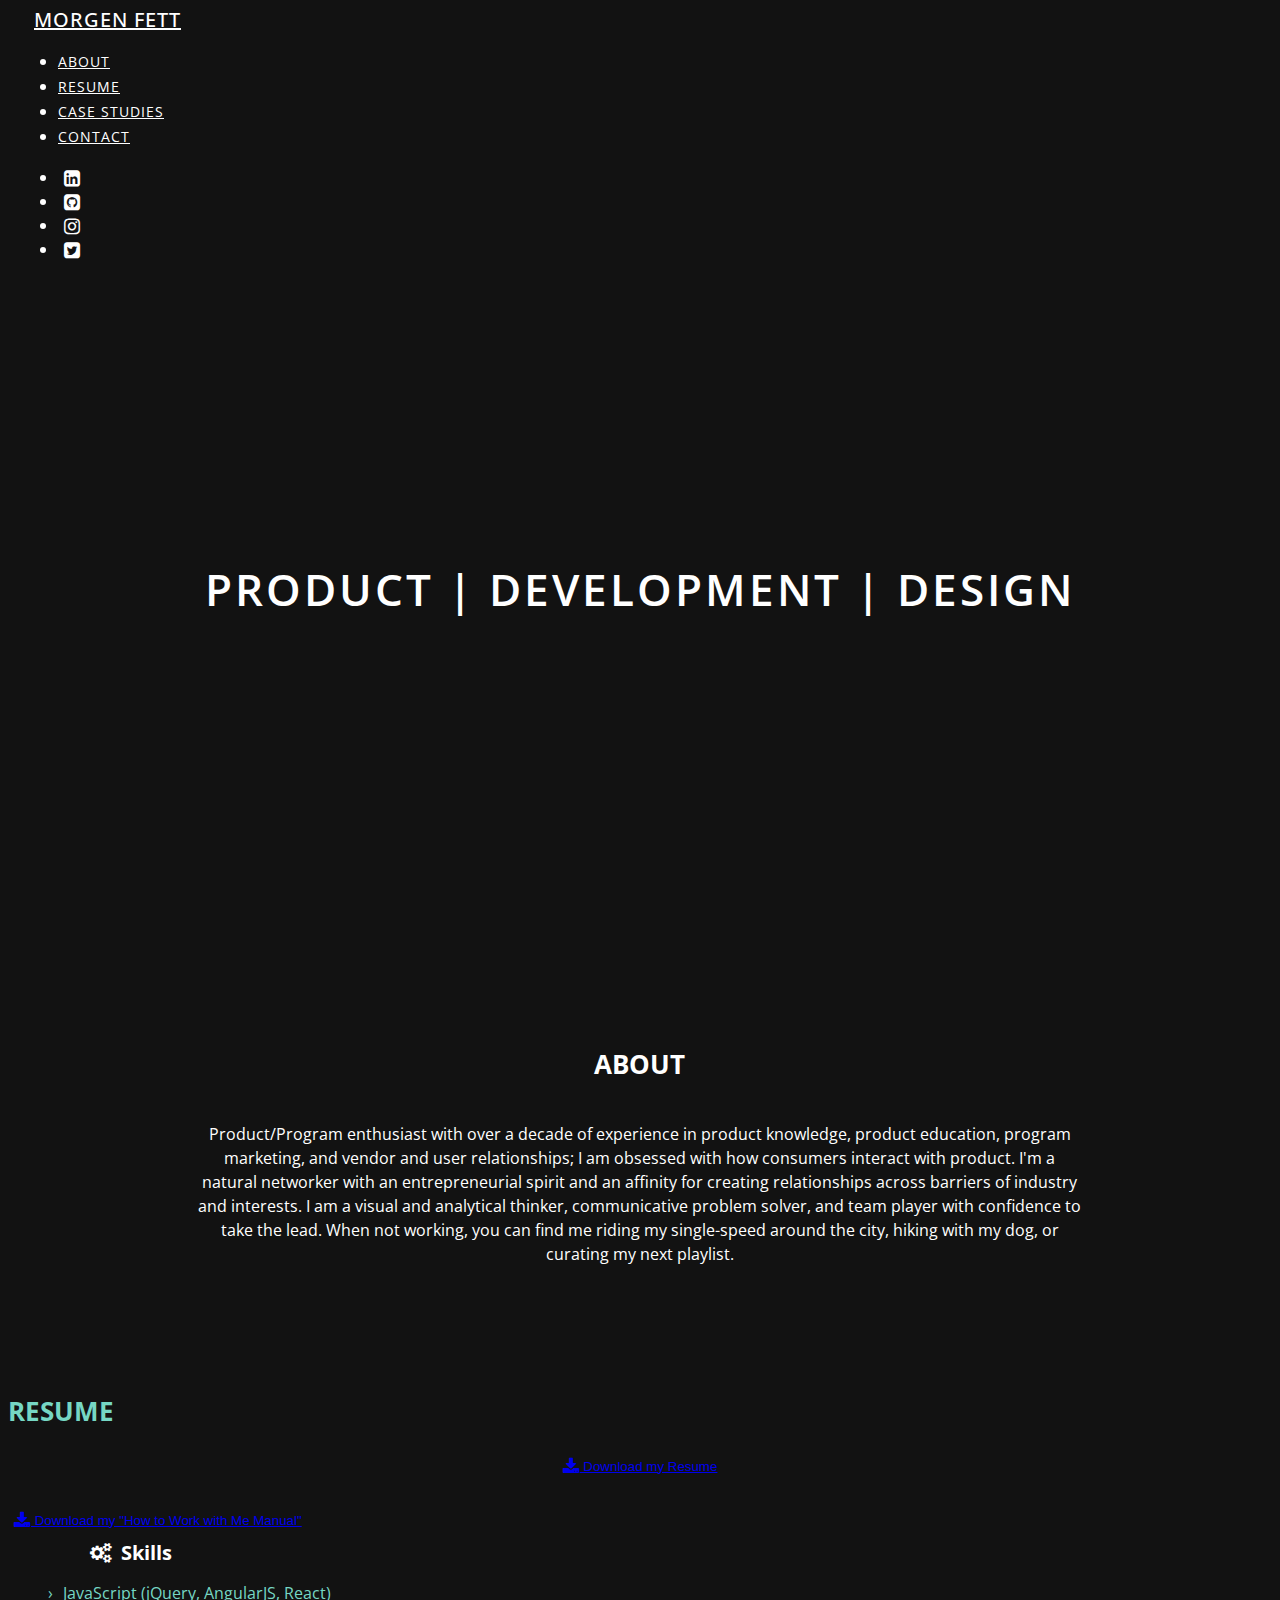
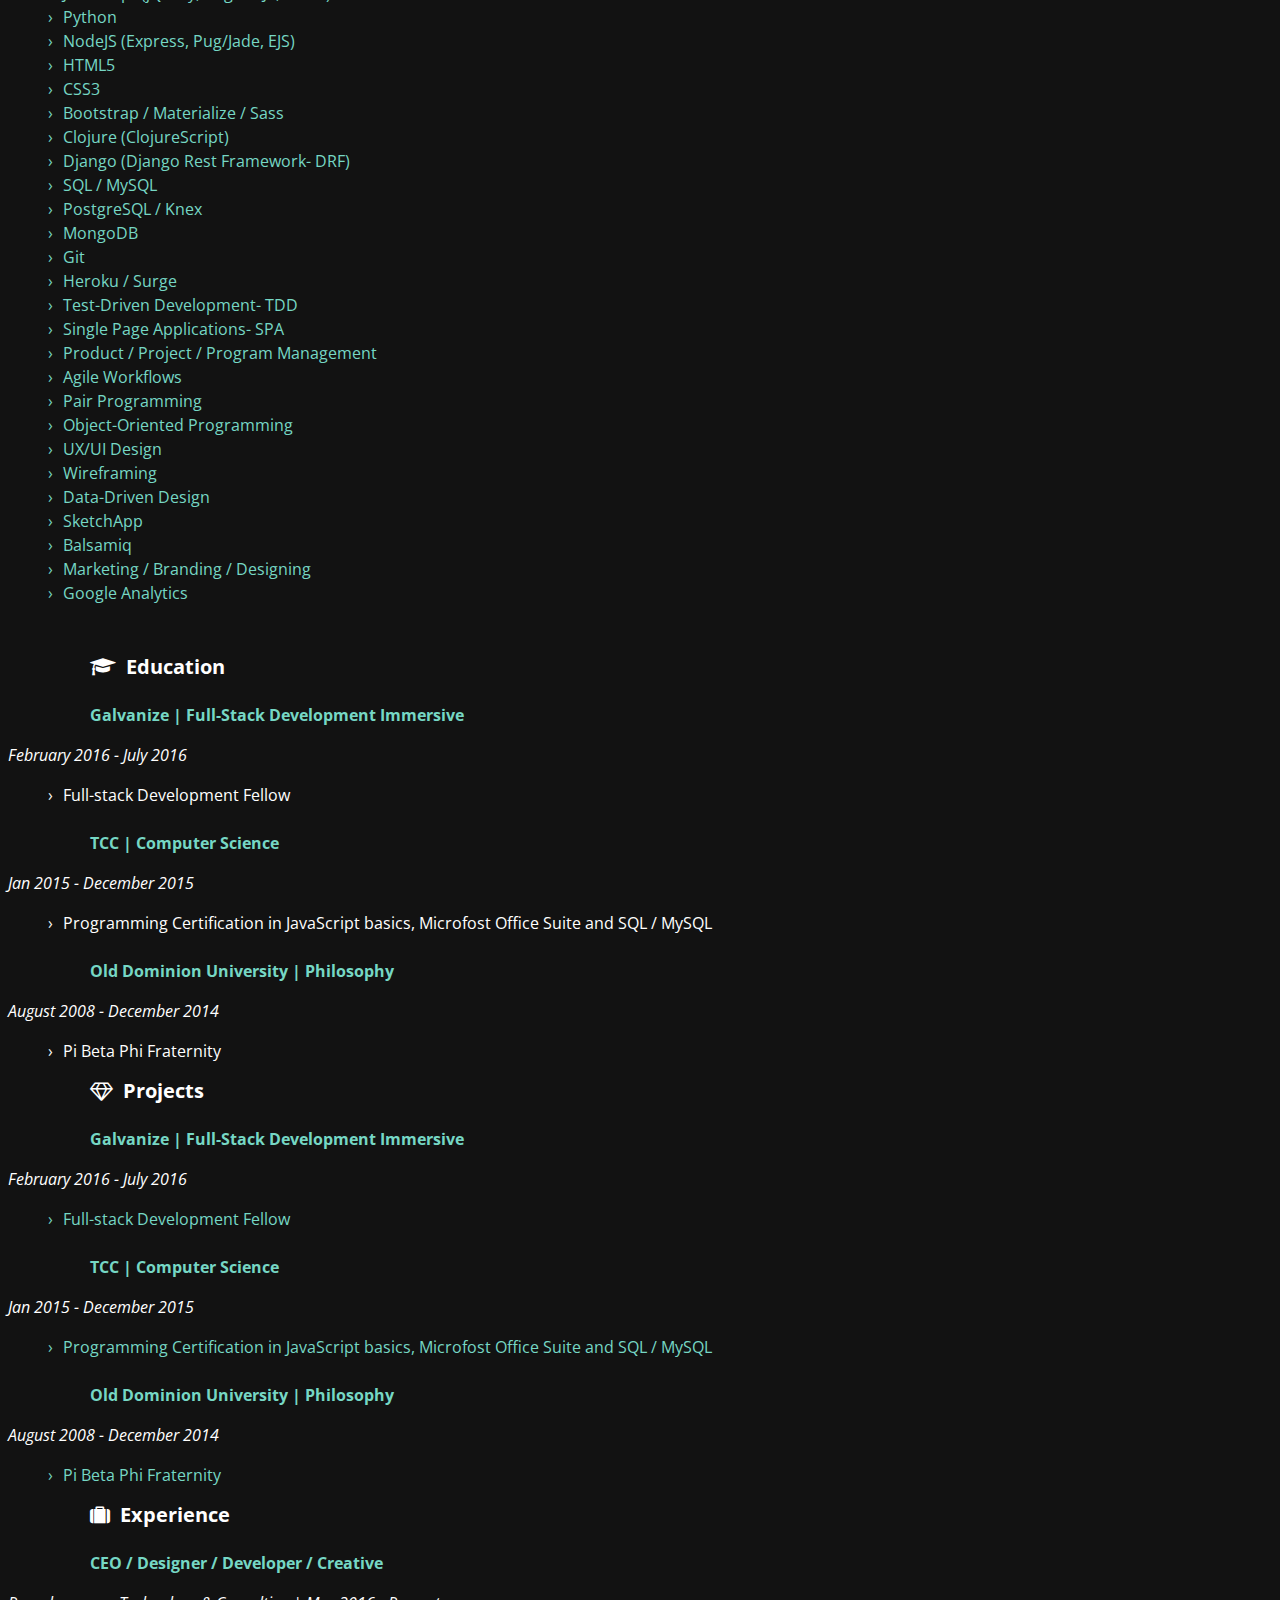
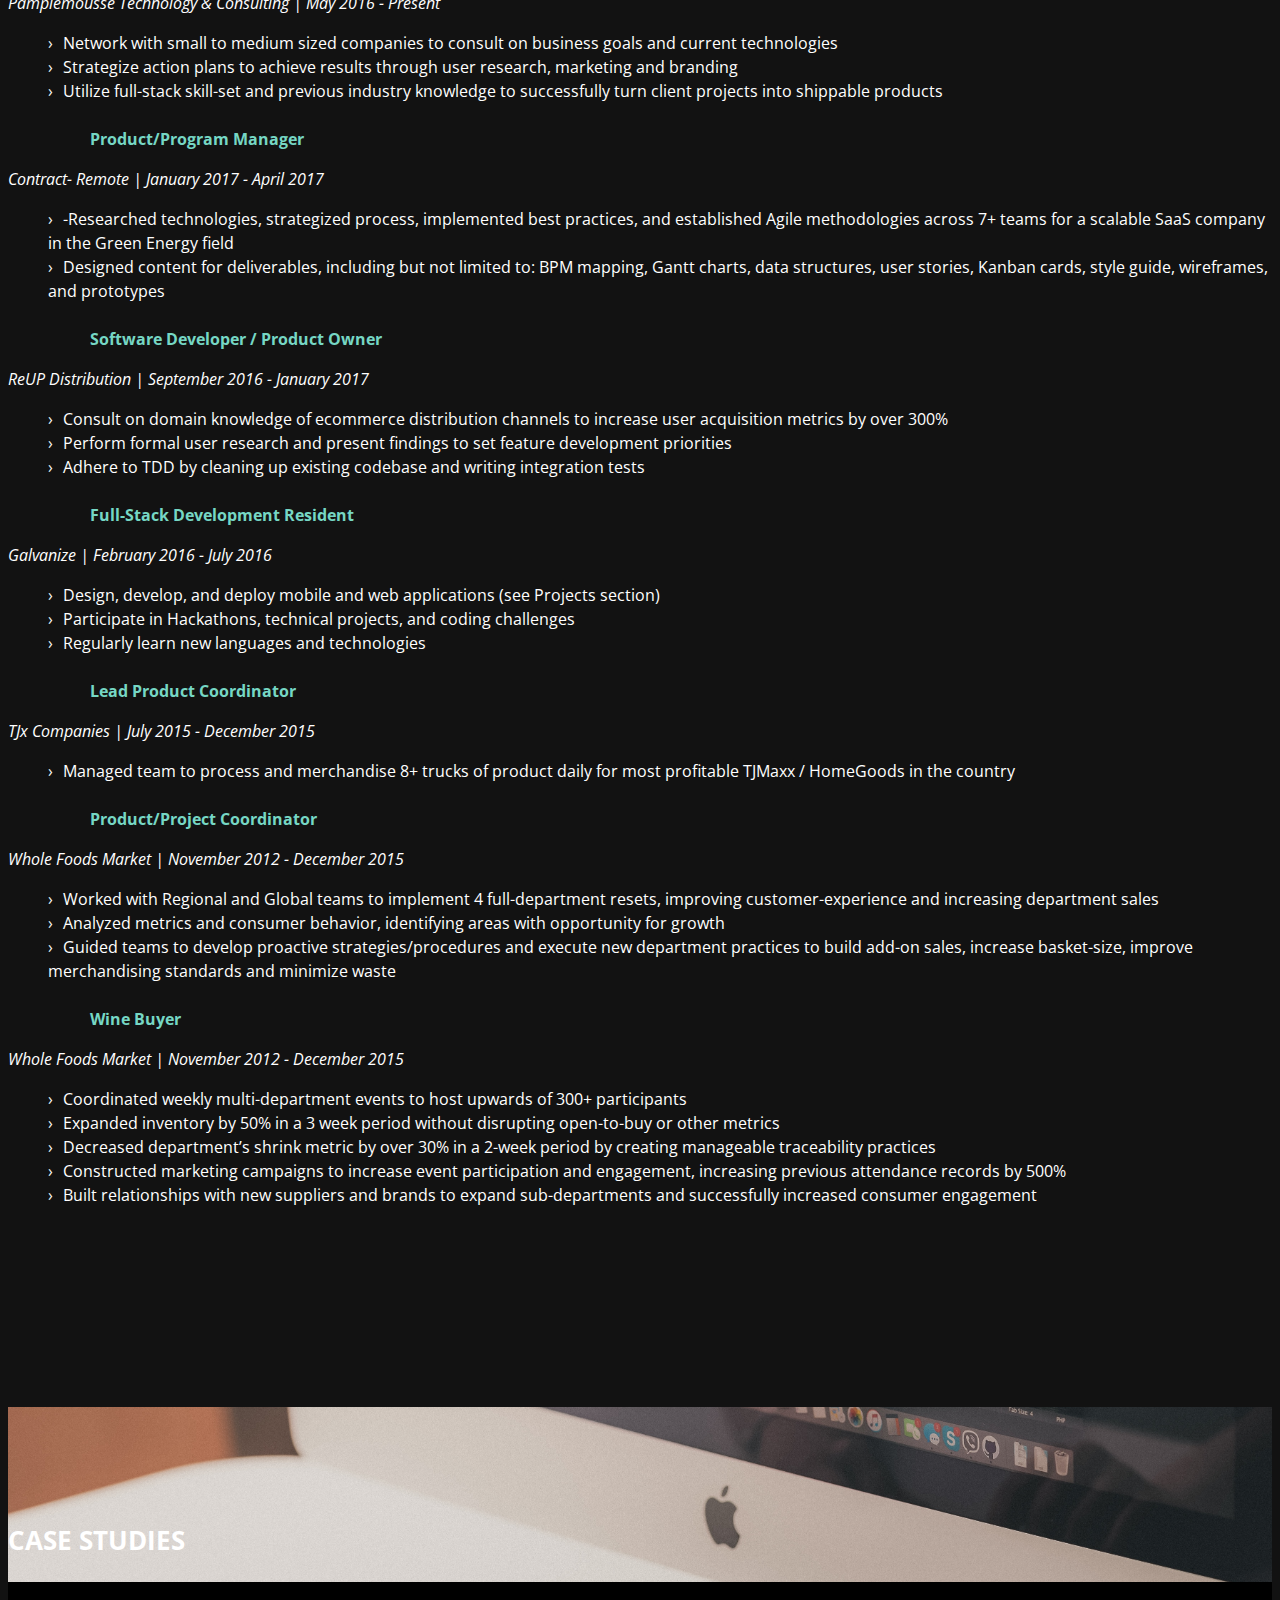
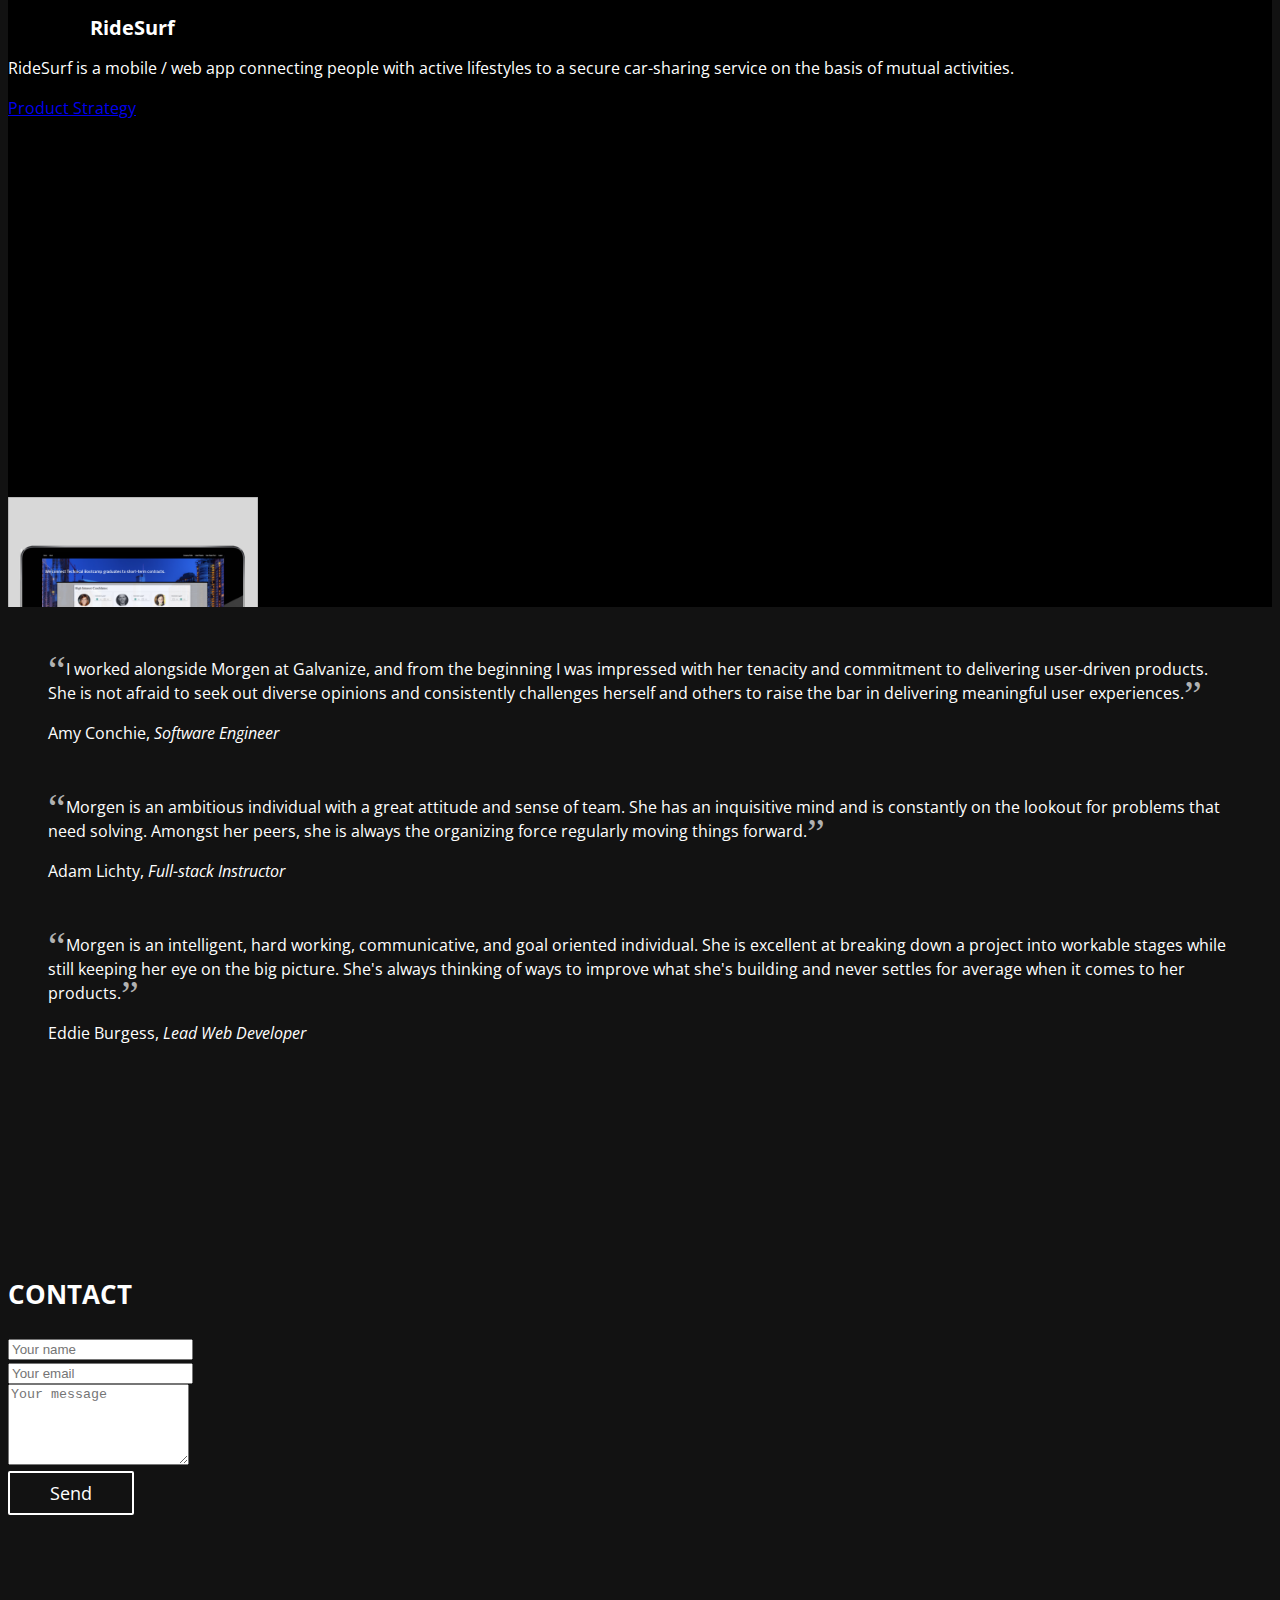
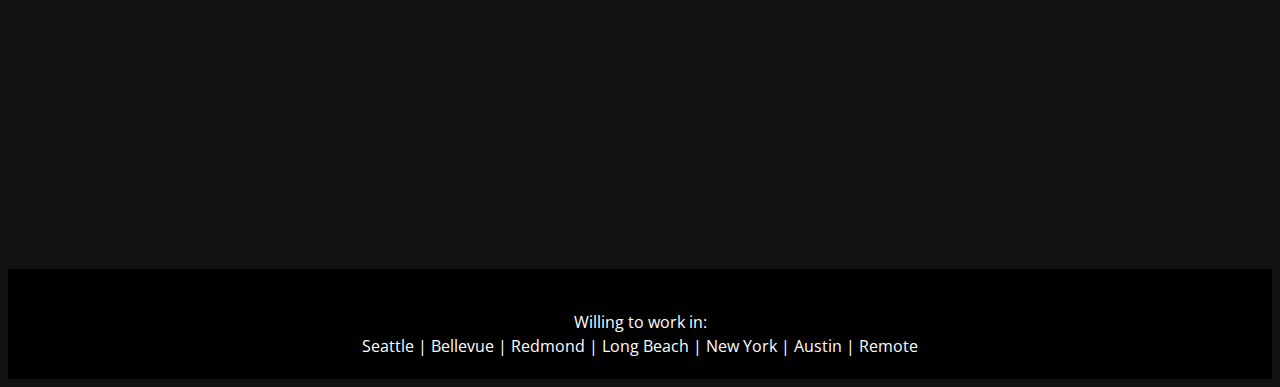
==== commit a74d73c8: "add manual" ====
--- a/index.html
+++ b/index.html
@@ -68,6 +68,13 @@
 							<button type="button" name="button">
 								<a href="Morgen_Fett_Resume.pdf" download="Morgen_Fett_Resume.pdf">
 									<i class="fa fa-download fa-lg" aria-hidden="true"></i> Download my Resume
+								</a>
+							</button>
+						</div>
+						<div class="manual_download">
+							<button type="button" name="button">
+								<a href="HowToWorkWithMeManual.pdf" download="HowToWorkWithMeManual.pdf">
+									<i class="fa fa-download fa-lg" aria-hidden="true"></i> Download my "How to Work with Me Manual"
 								</a>
 							</button>
 						</div>
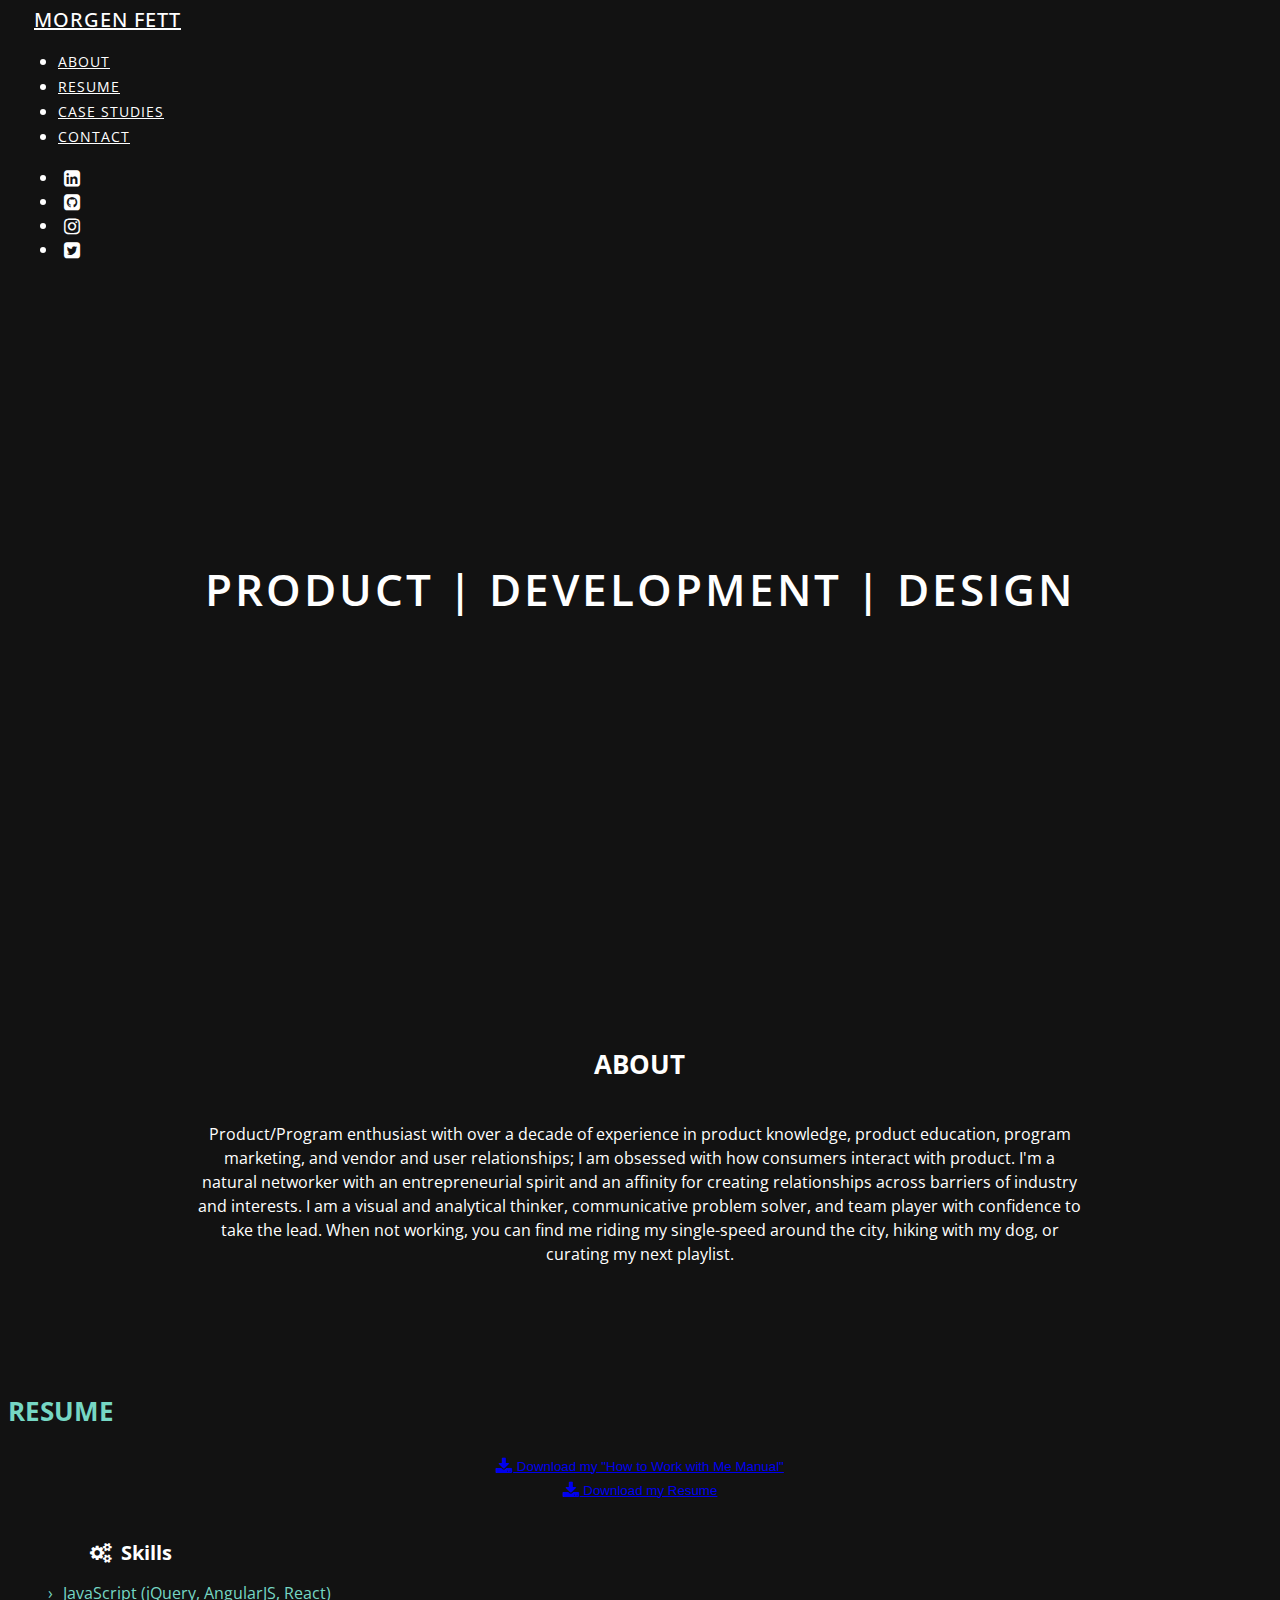
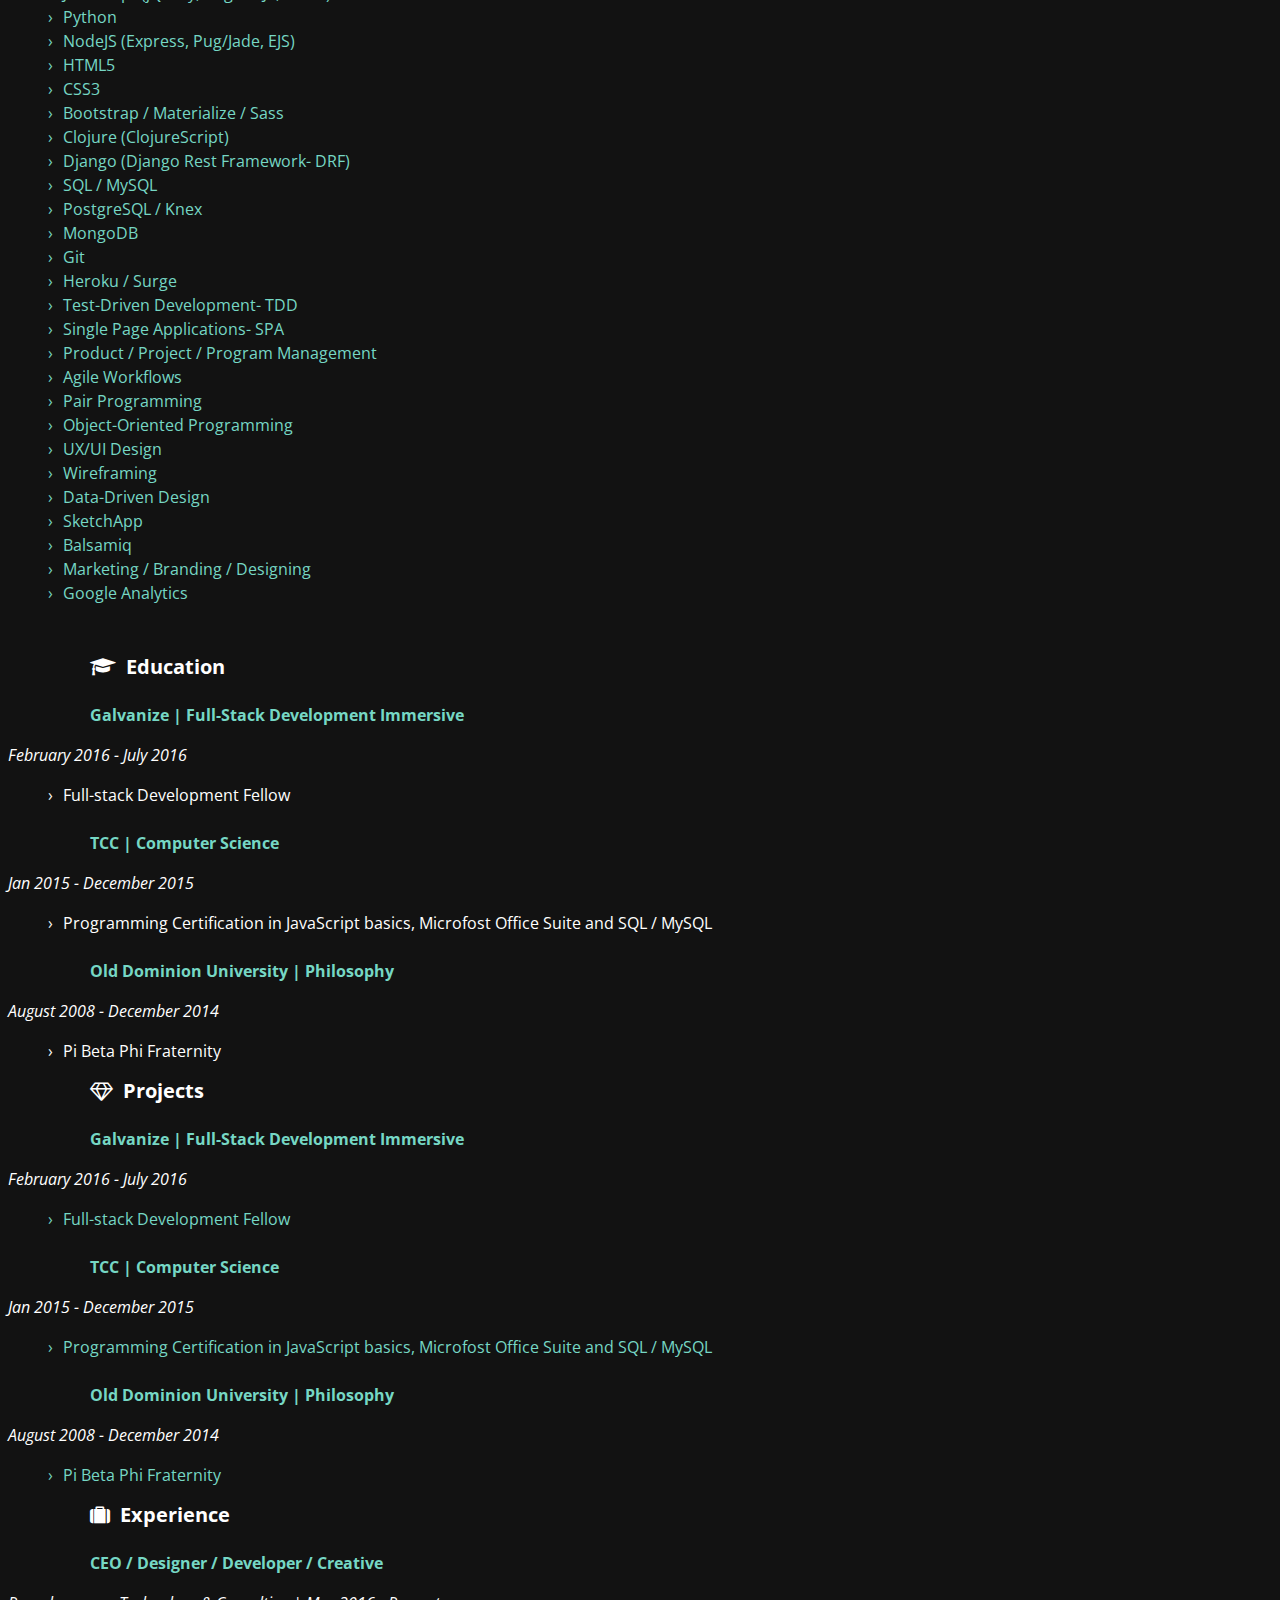
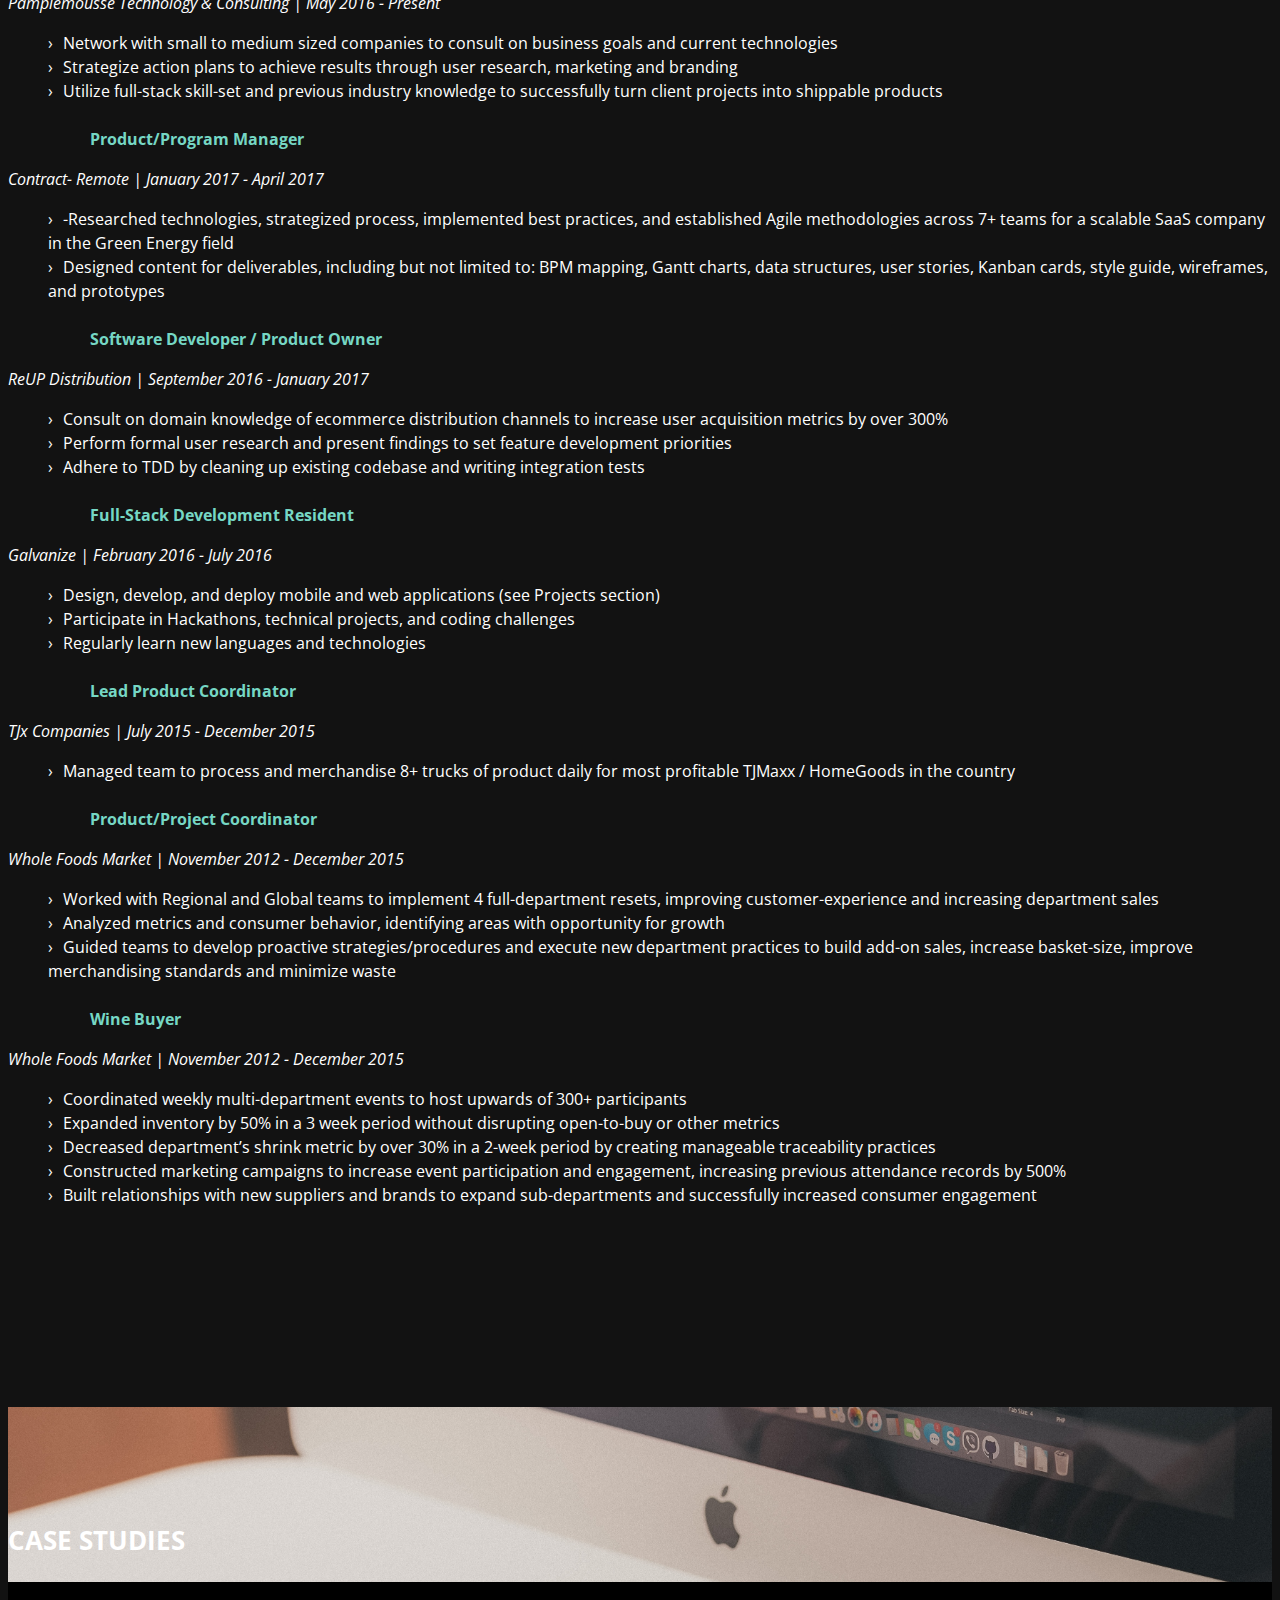
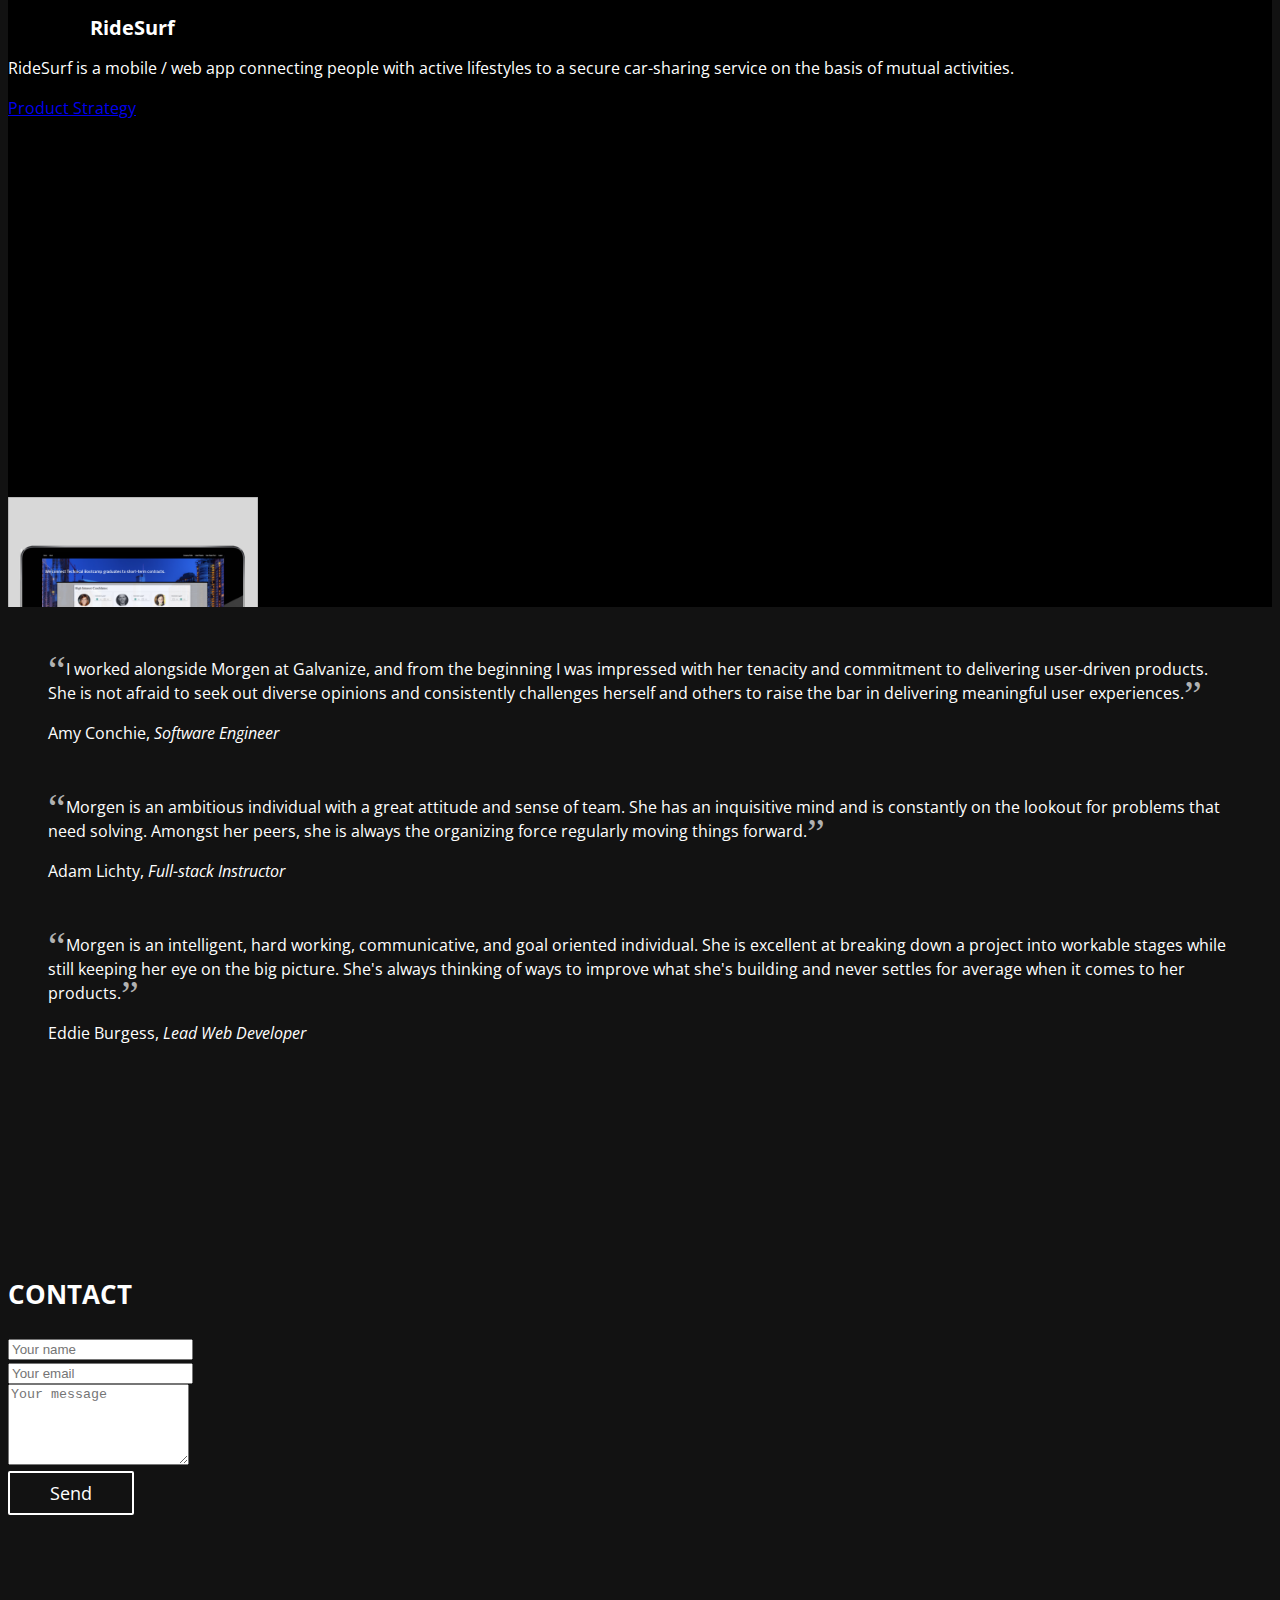
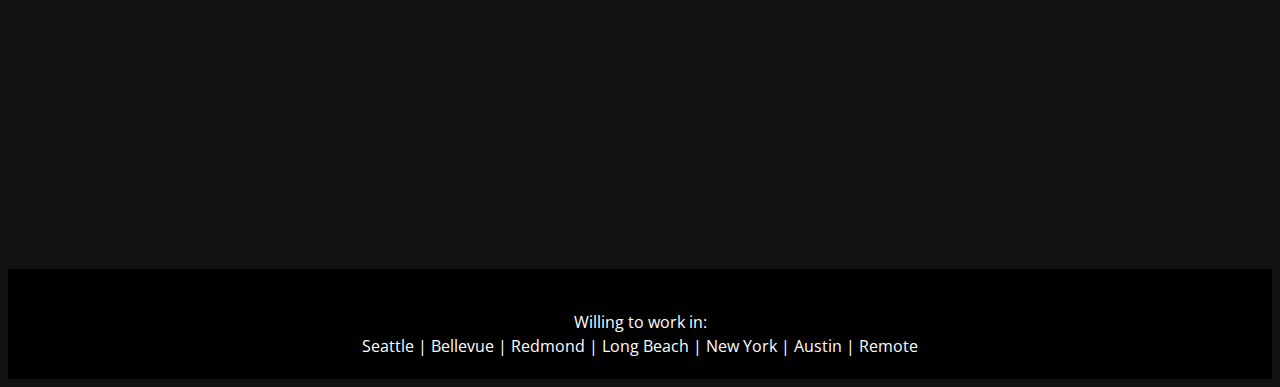
==== commit 42e6789f: "placement change" ====
--- a/index.html
+++ b/index.html
@@ -66,15 +66,14 @@
 						<h2>RESUME</h2>
 						<div class="resume_download">
 							<button type="button" name="button">
+								<a href="HowToWorkWithMeManual.pdf" download="HowToWorkWithMeManual.pdf">
+									<i class="fa fa-download fa-lg" aria-hidden="true"></i> Download my "How to Work with Me Manual"
+								</a>
+							</button>
+						</br>
+							<button type="button" name="button">
 								<a href="Morgen_Fett_Resume.pdf" download="Morgen_Fett_Resume.pdf">
 									<i class="fa fa-download fa-lg" aria-hidden="true"></i> Download my Resume
-								</a>
-							</button>
-						</div>
-						<div class="manual_download">
-							<button type="button" name="button">
-								<a href="HowToWorkWithMeManual.pdf" download="HowToWorkWithMeManual.pdf">
-									<i class="fa fa-download fa-lg" aria-hidden="true"></i> Download my "How to Work with Me Manual"
 								</a>
 							</button>
 						</div>
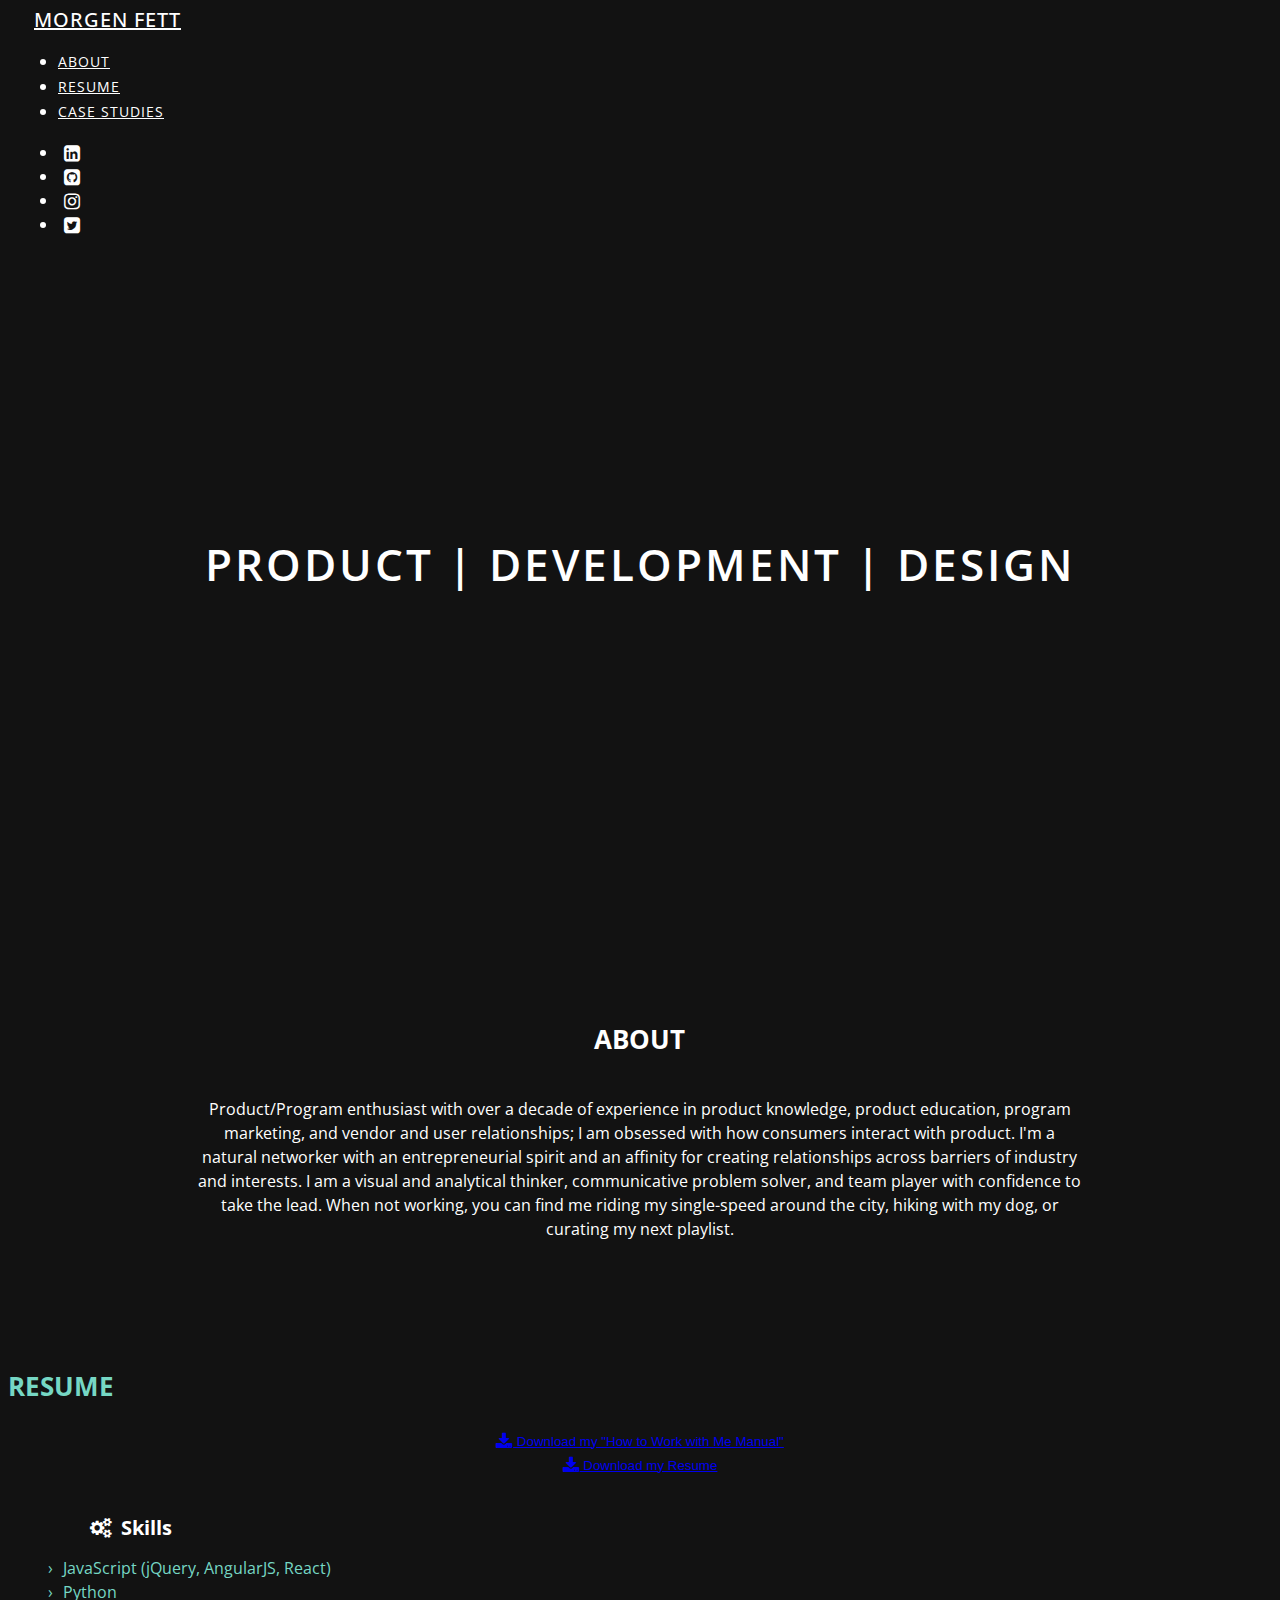
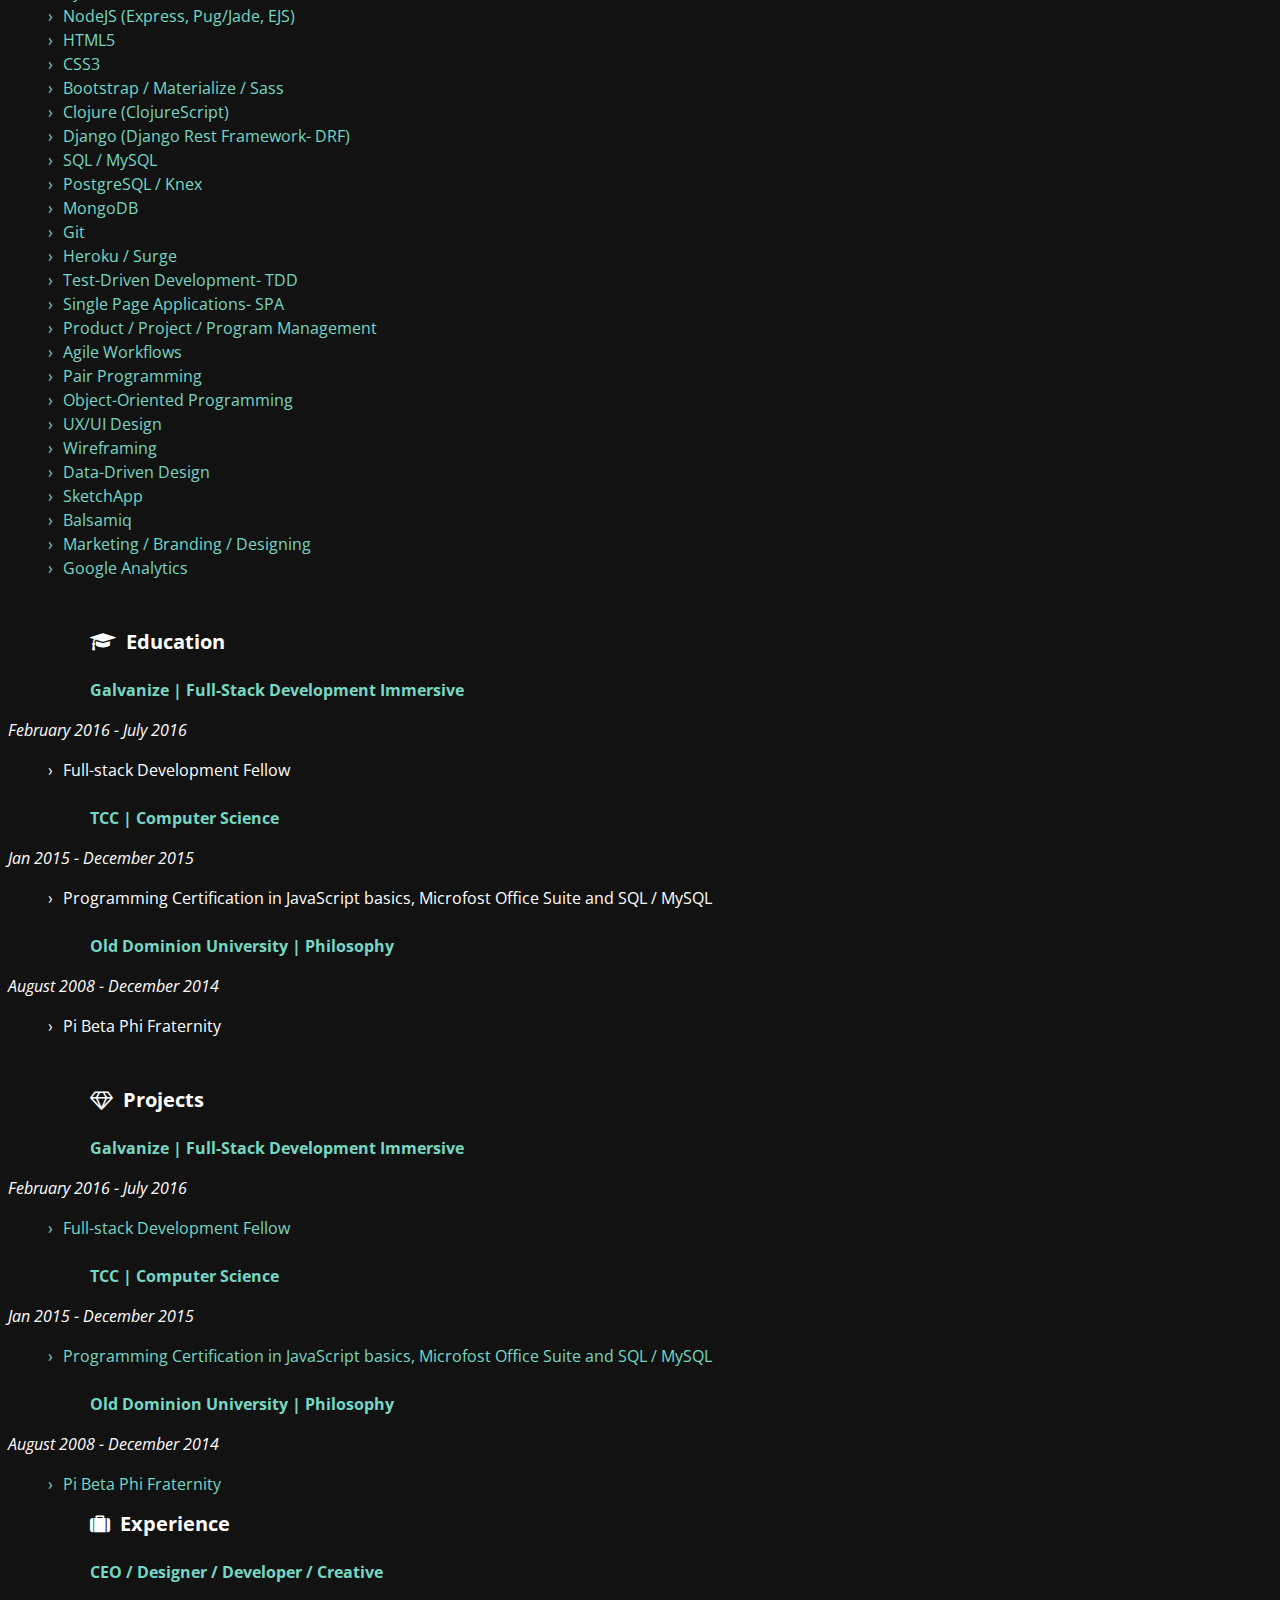
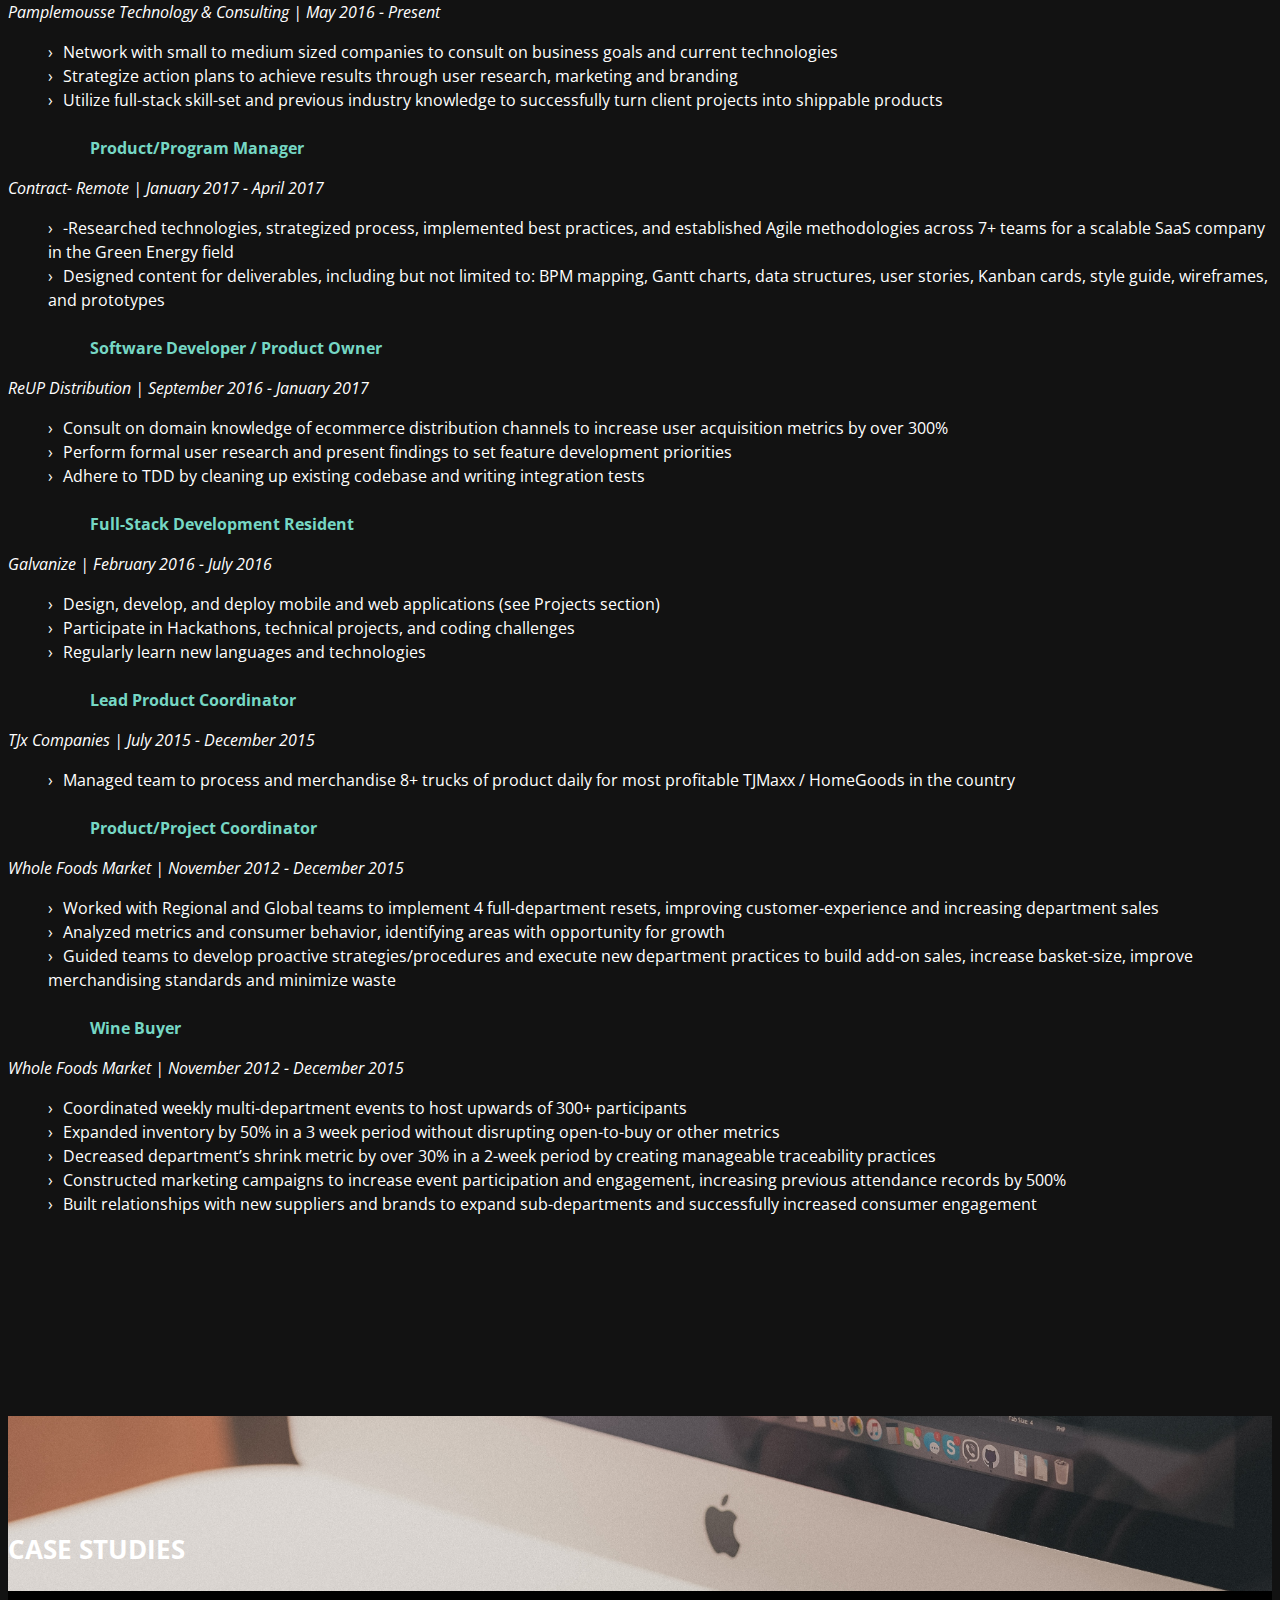
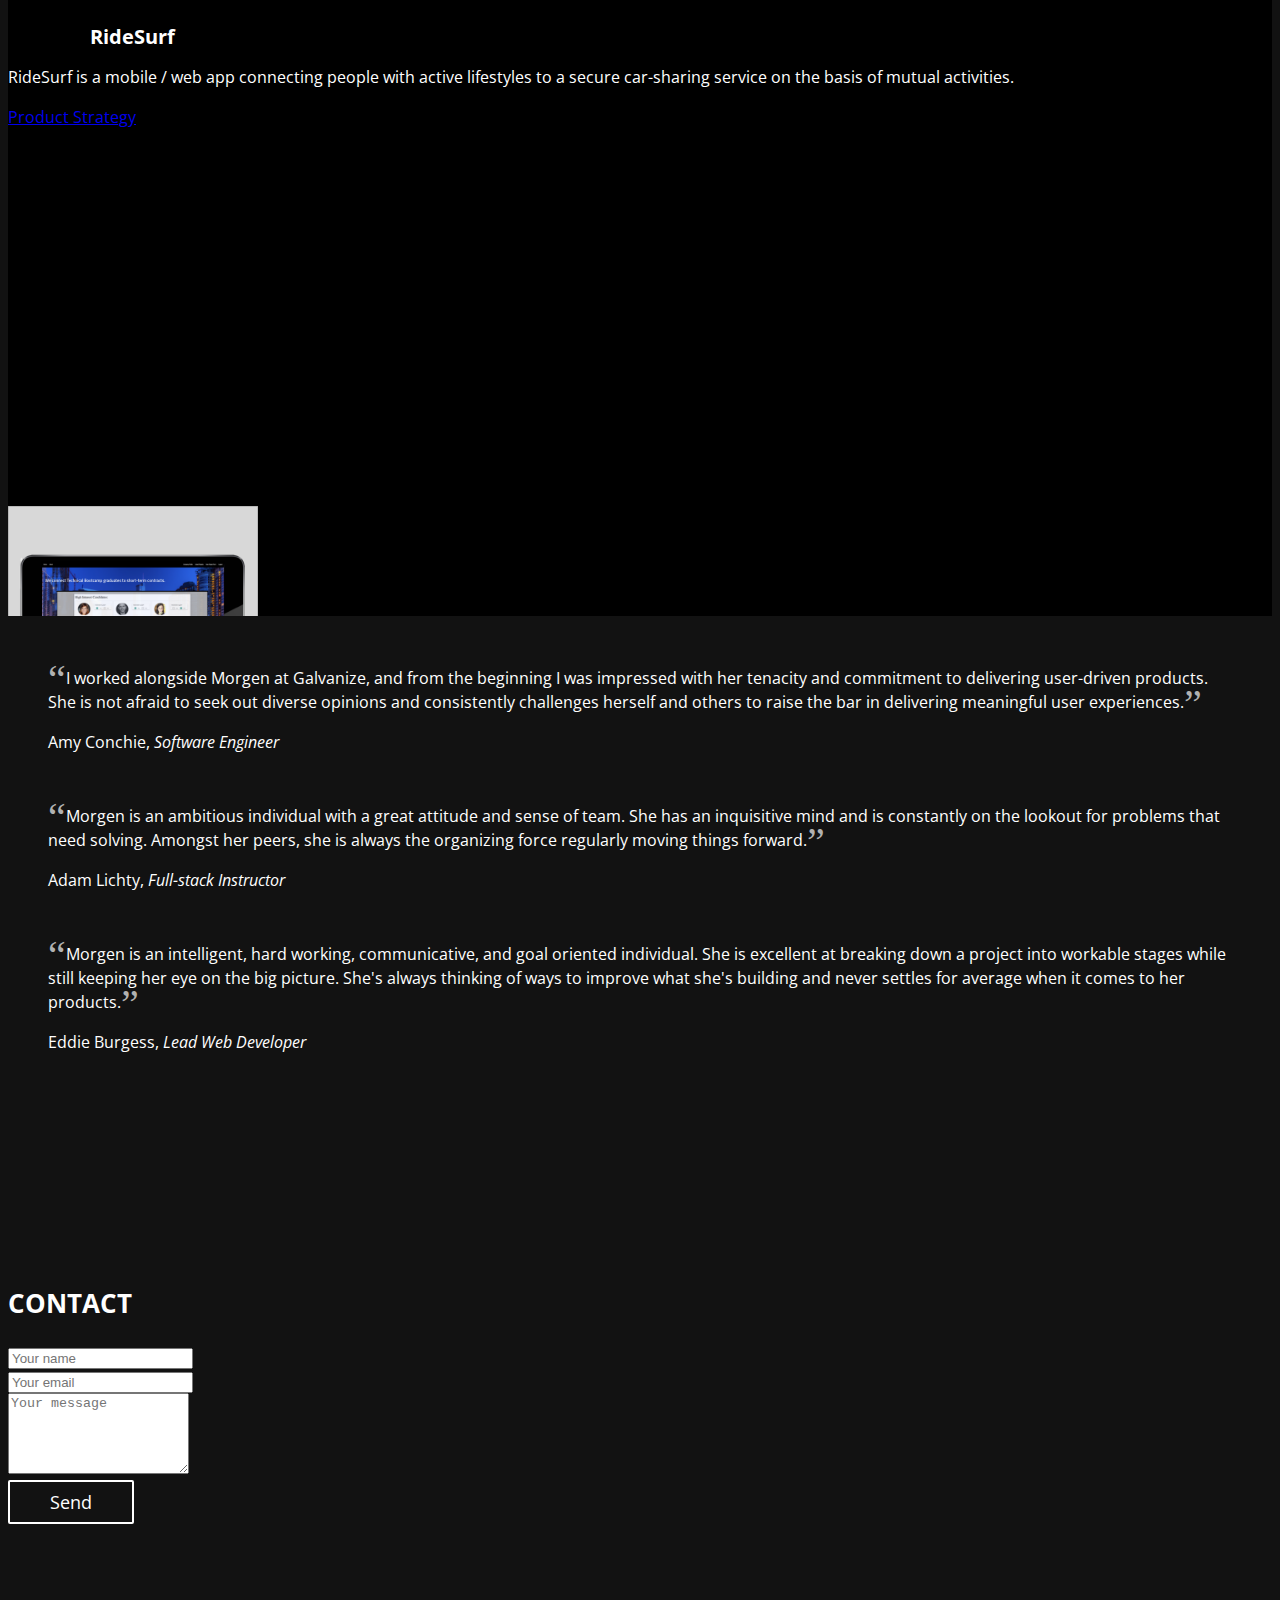
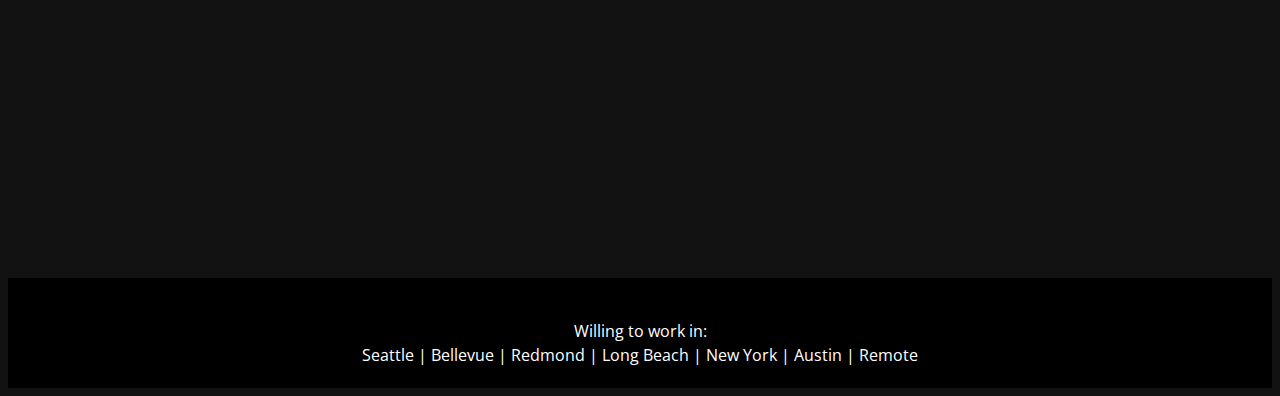
==== commit 17e88596: "test" ====
--- a/index.html
+++ b/index.html
@@ -31,7 +31,7 @@
 						<li><a href="#about">ABOUT</a></li>
 						<li><a href="#resume">RESUME</a></li>
 						<li><a href="#portfolio">CASE STUDIES</a></li>
-						<li><a href="#contact">CONTACT</a></li>
+						<!-- <li><a href="#contact">CONTACT</a></li> -->
 					</ul>
 					<ul class="nav navbar-nav navbar-left">
 						<!--TODO: when navbar collapses, maket these show up as 'LinkedIn' 'GitHub' 'Instagram'-->
@@ -129,7 +129,7 @@
 								<li>Pi Beta Phi Fraternity</li>
 							</ul>
 						</div>
-
+					</br>
 						<div class="projects">
 							<h3><i class="fa fa-diamond"></i>Projects</h3>
 							<h4>Galvanize | Full-Stack Development Immersive</h4>
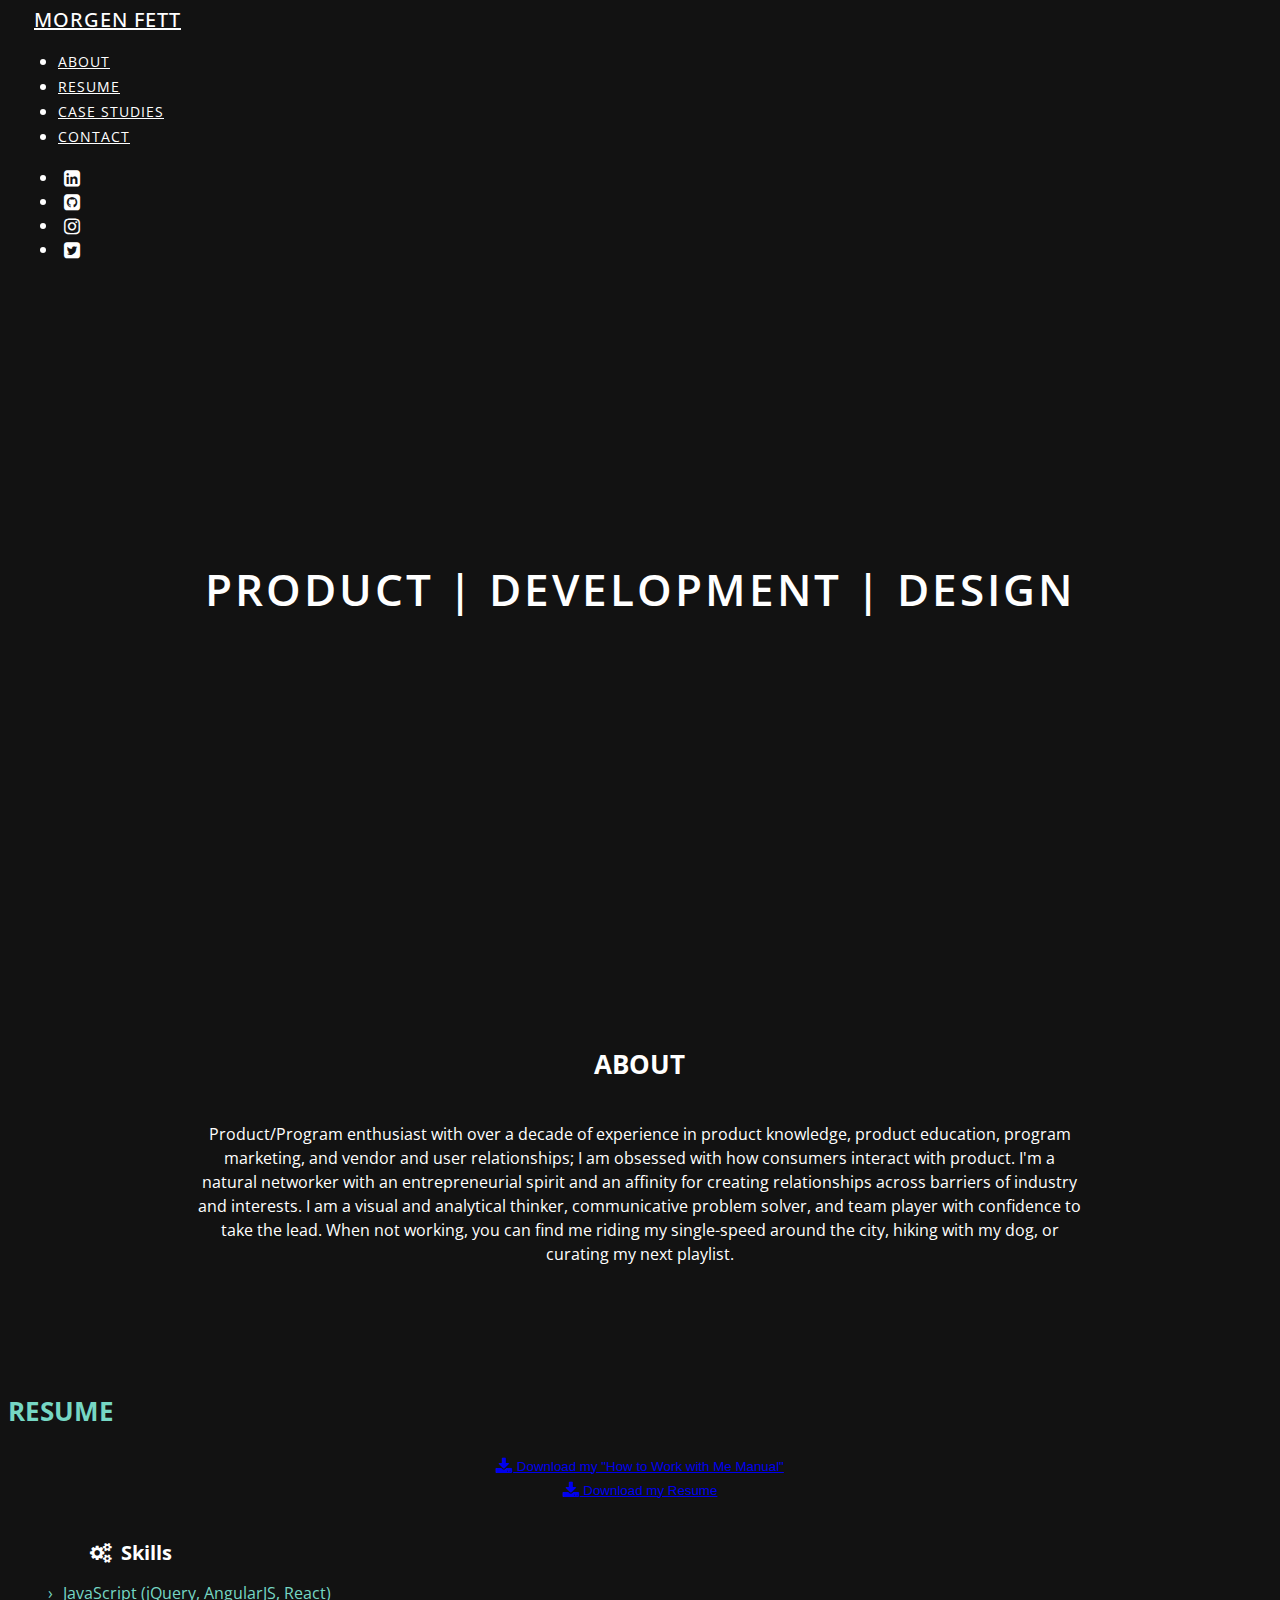
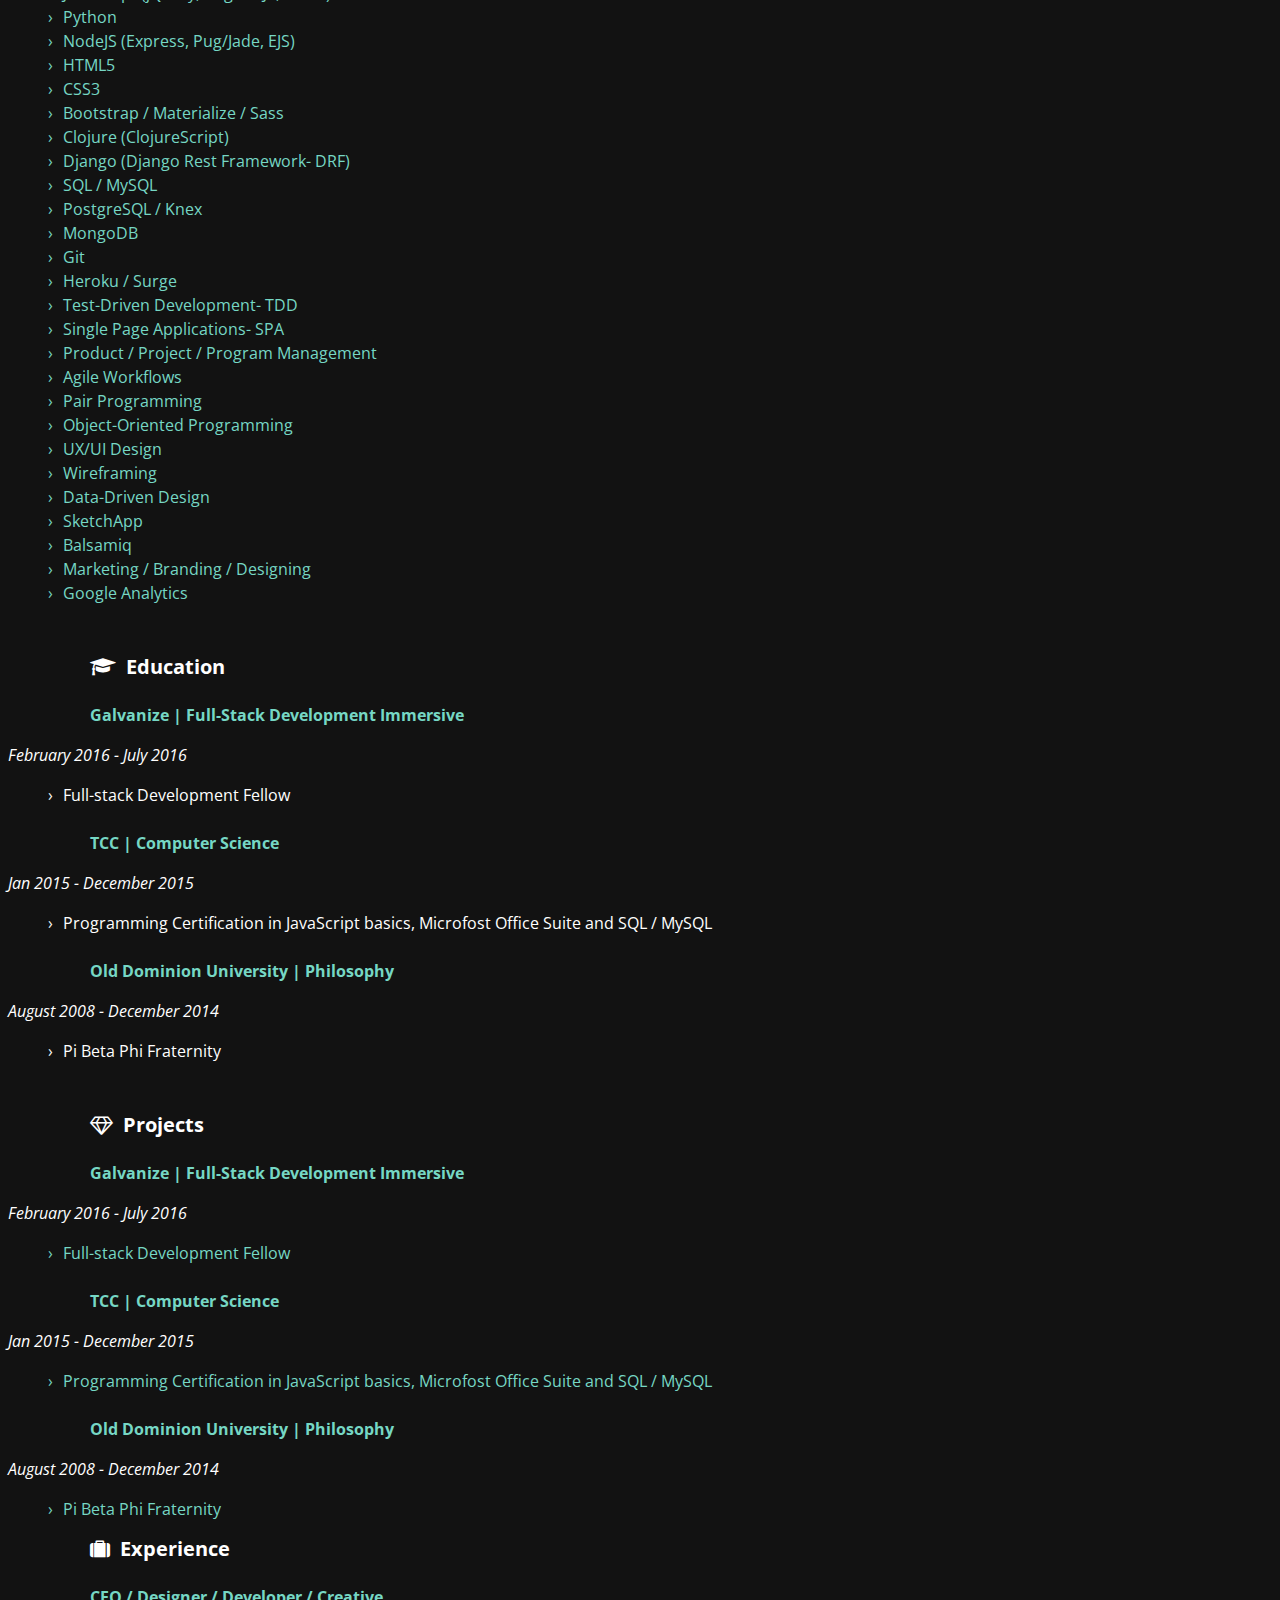
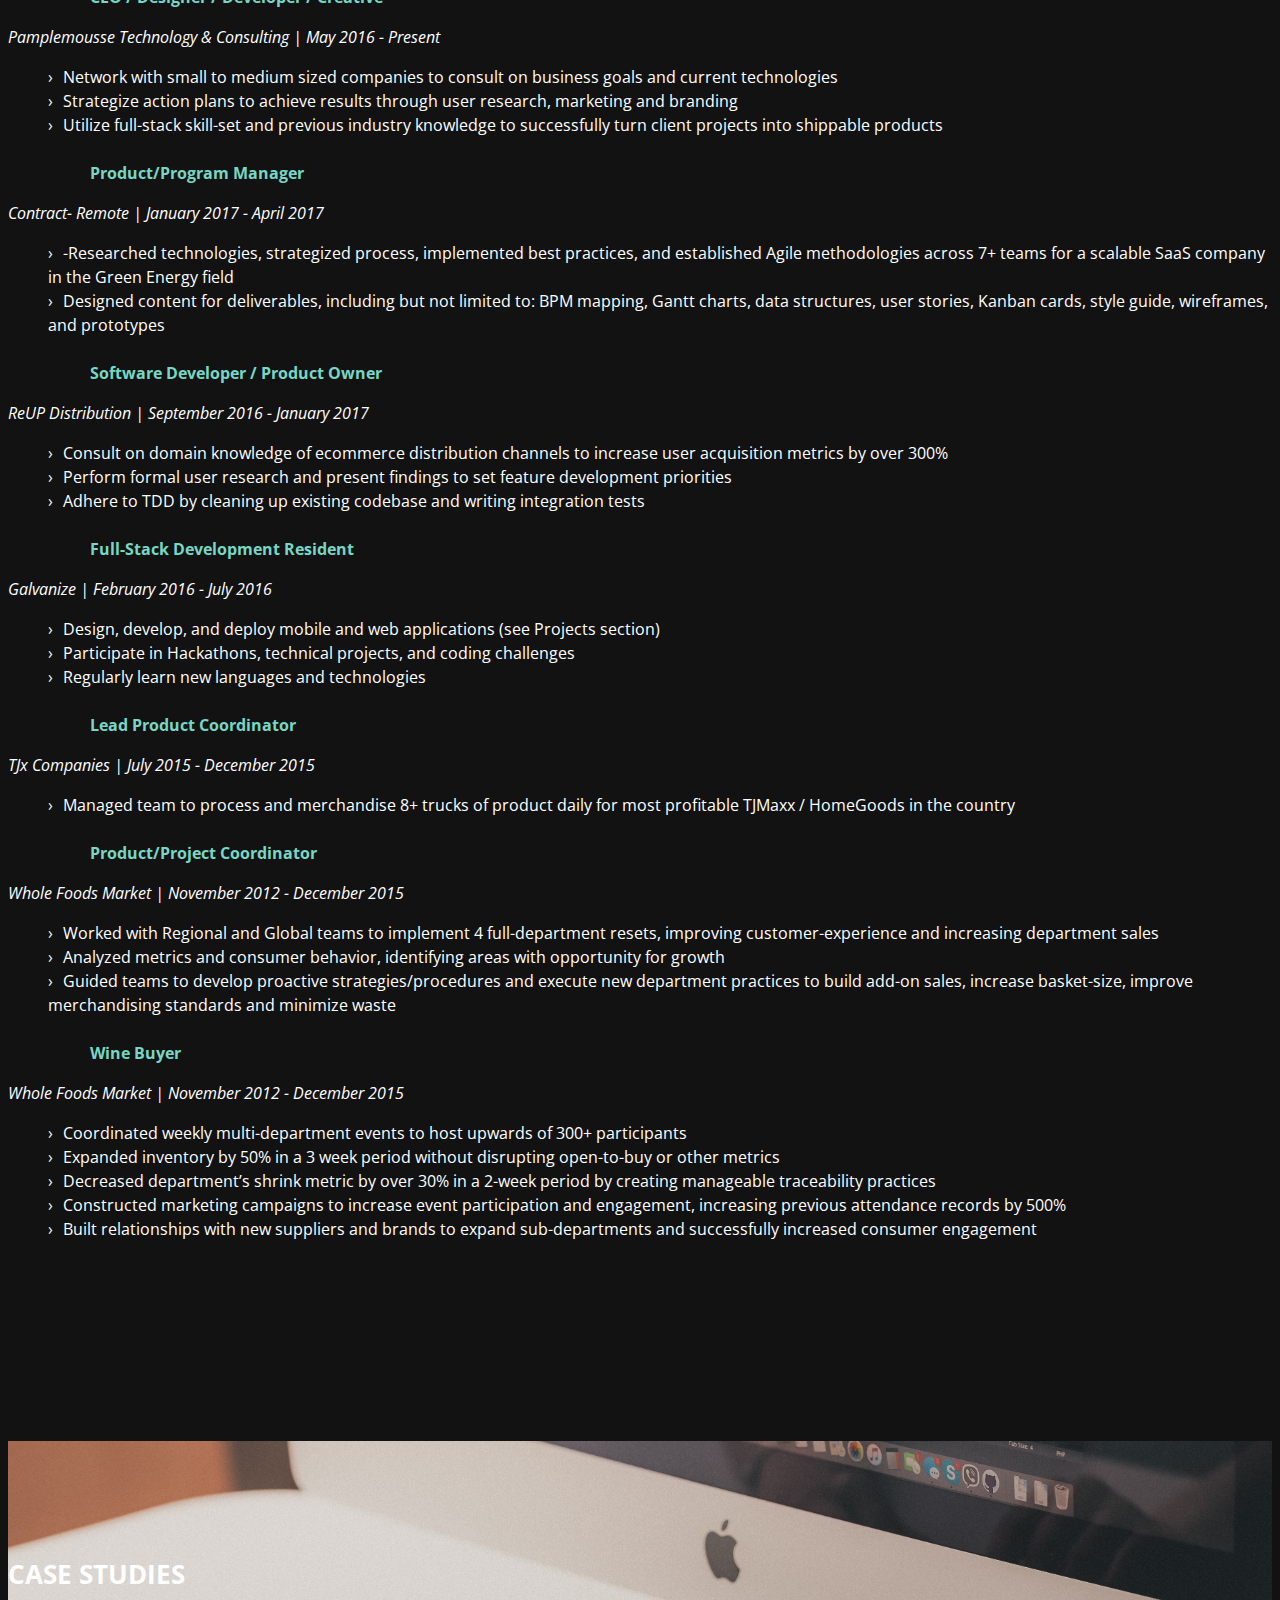
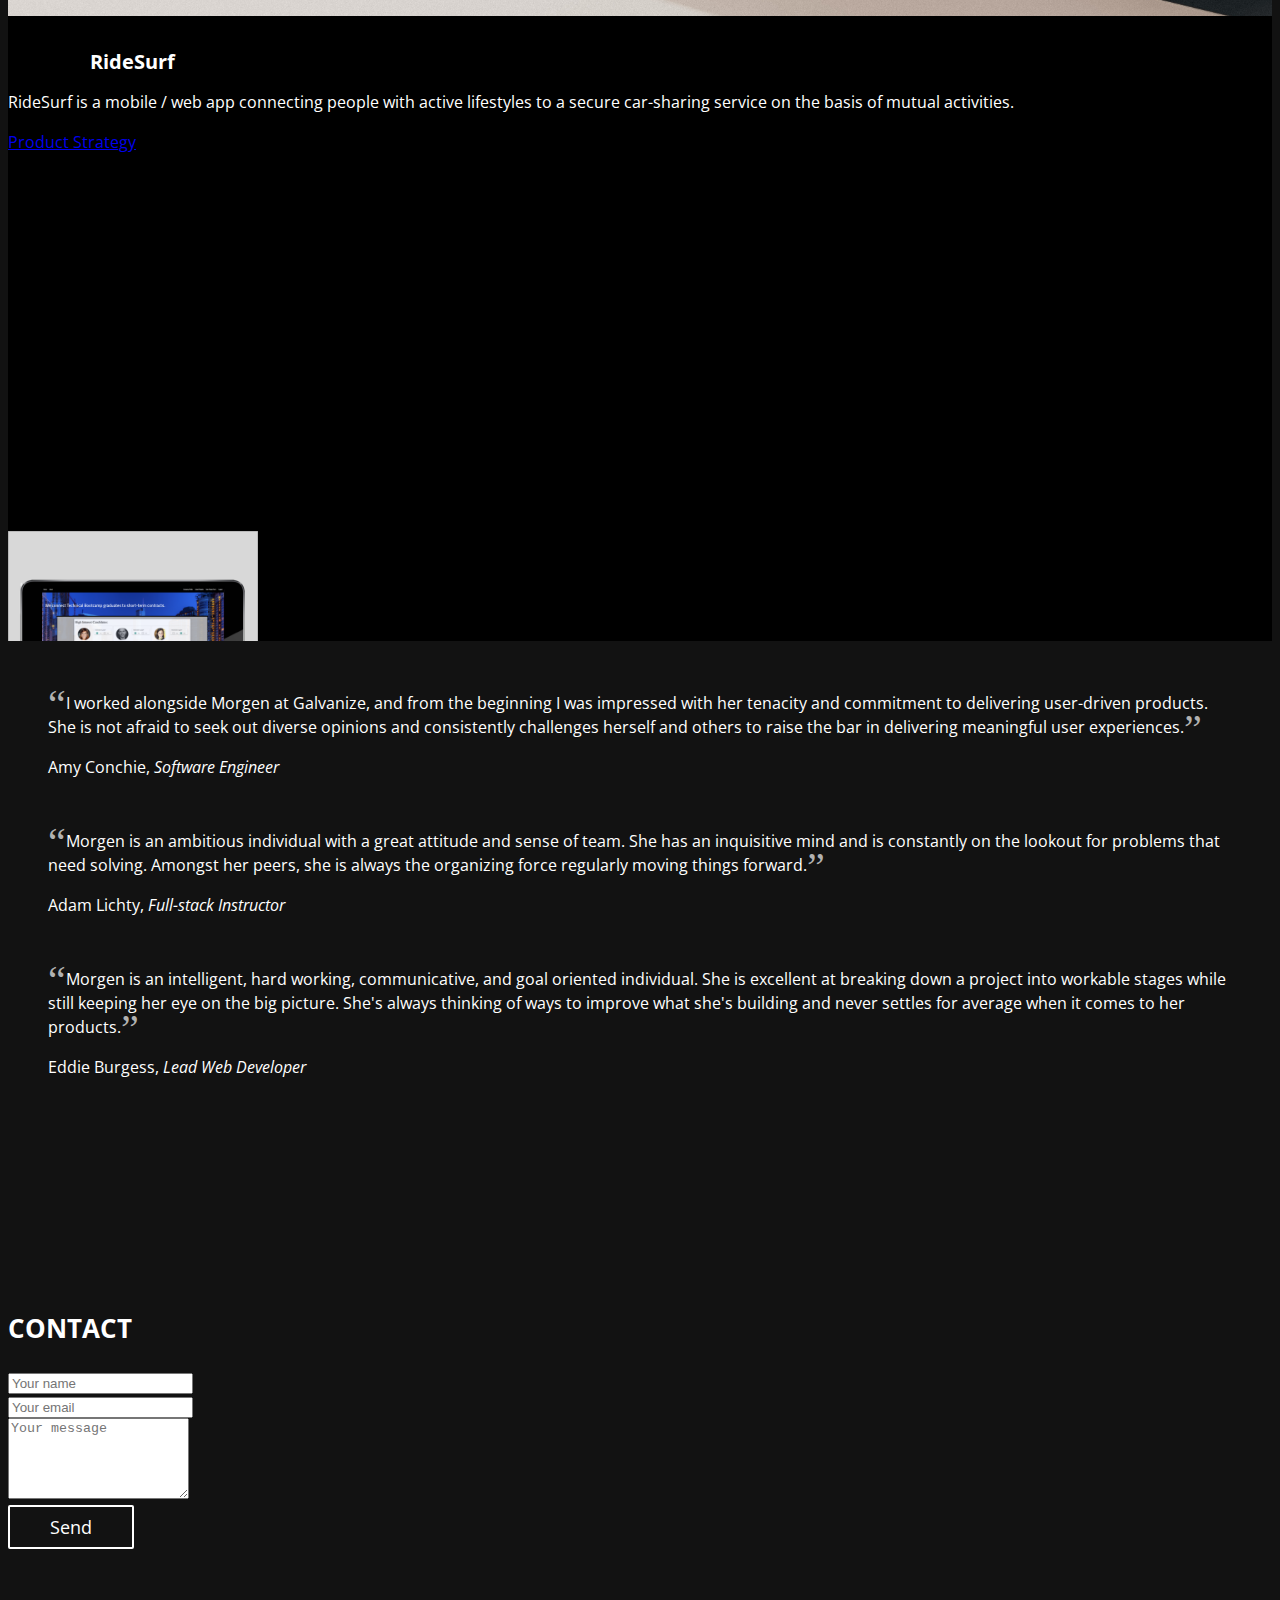
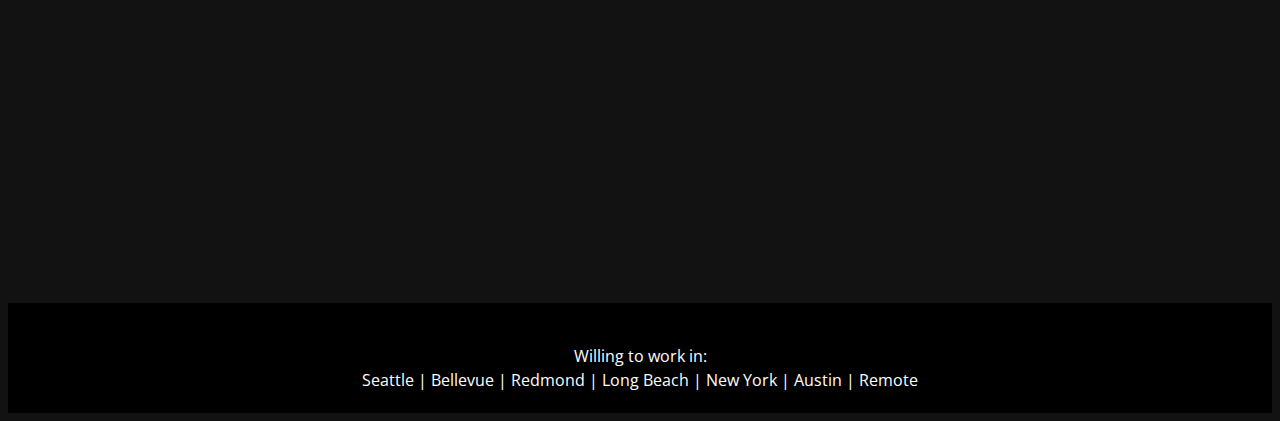
==== commit d00e9656: "test undo" ====
--- a/index.html
+++ b/index.html
@@ -31,7 +31,7 @@
 						<li><a href="#about">ABOUT</a></li>
 						<li><a href="#resume">RESUME</a></li>
 						<li><a href="#portfolio">CASE STUDIES</a></li>
-						<!-- <li><a href="#contact">CONTACT</a></li> -->
+						<li><a href="#contact">CONTACT</a></li>
 					</ul>
 					<ul class="nav navbar-nav navbar-left">
 						<!--TODO: when navbar collapses, maket these show up as 'LinkedIn' 'GitHub' 'Instagram'-->
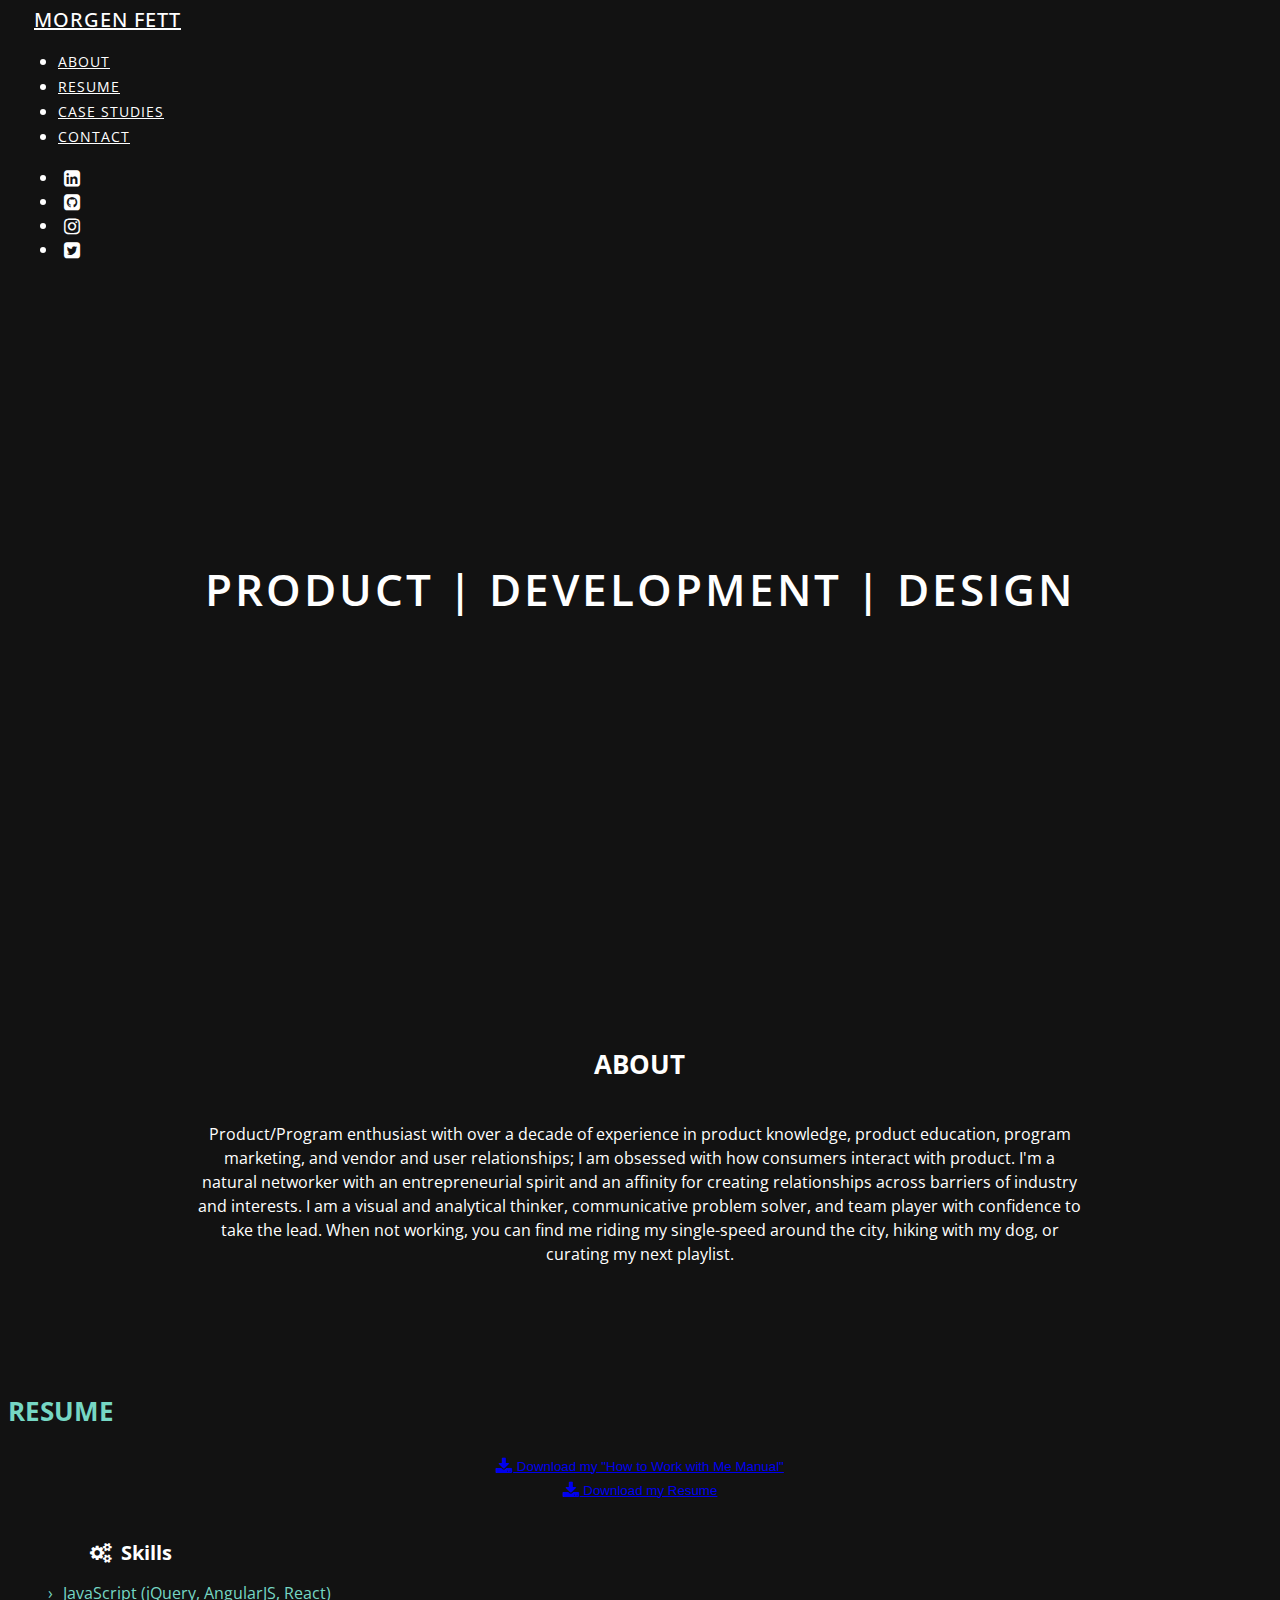
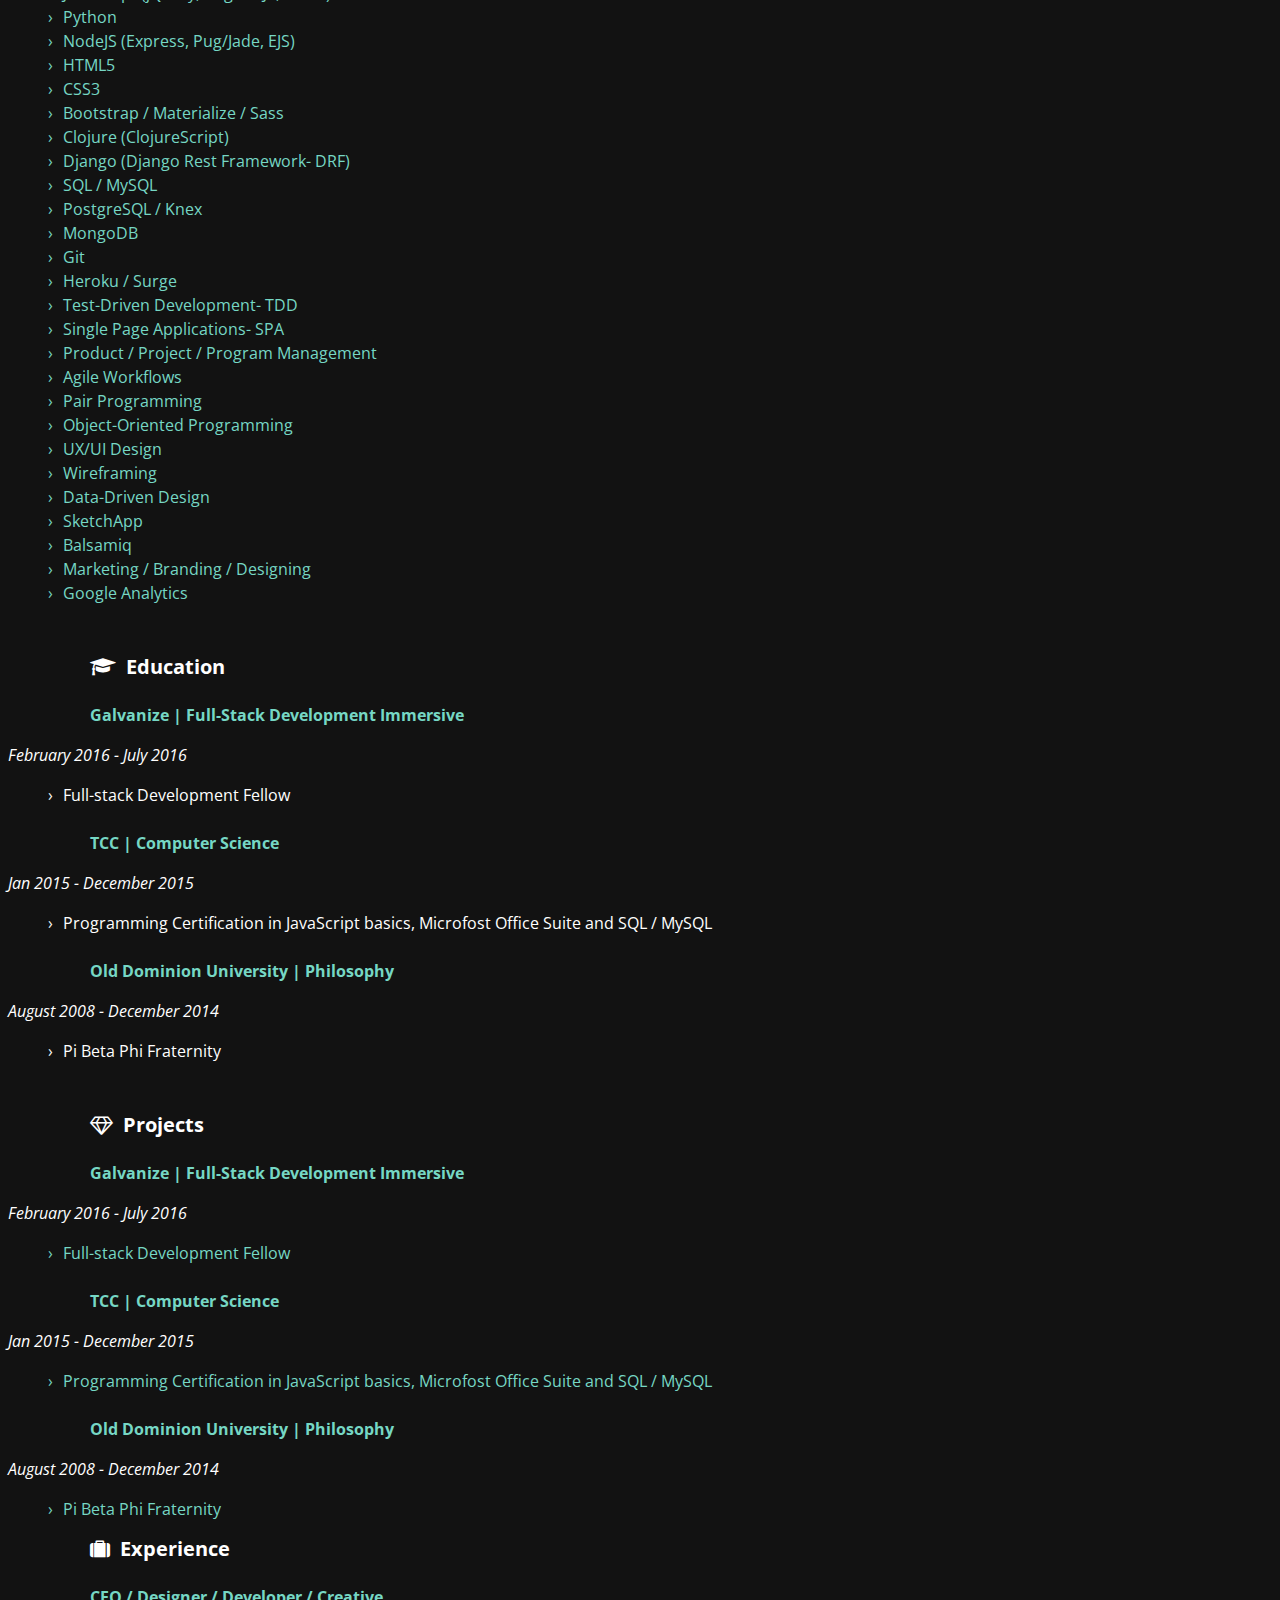
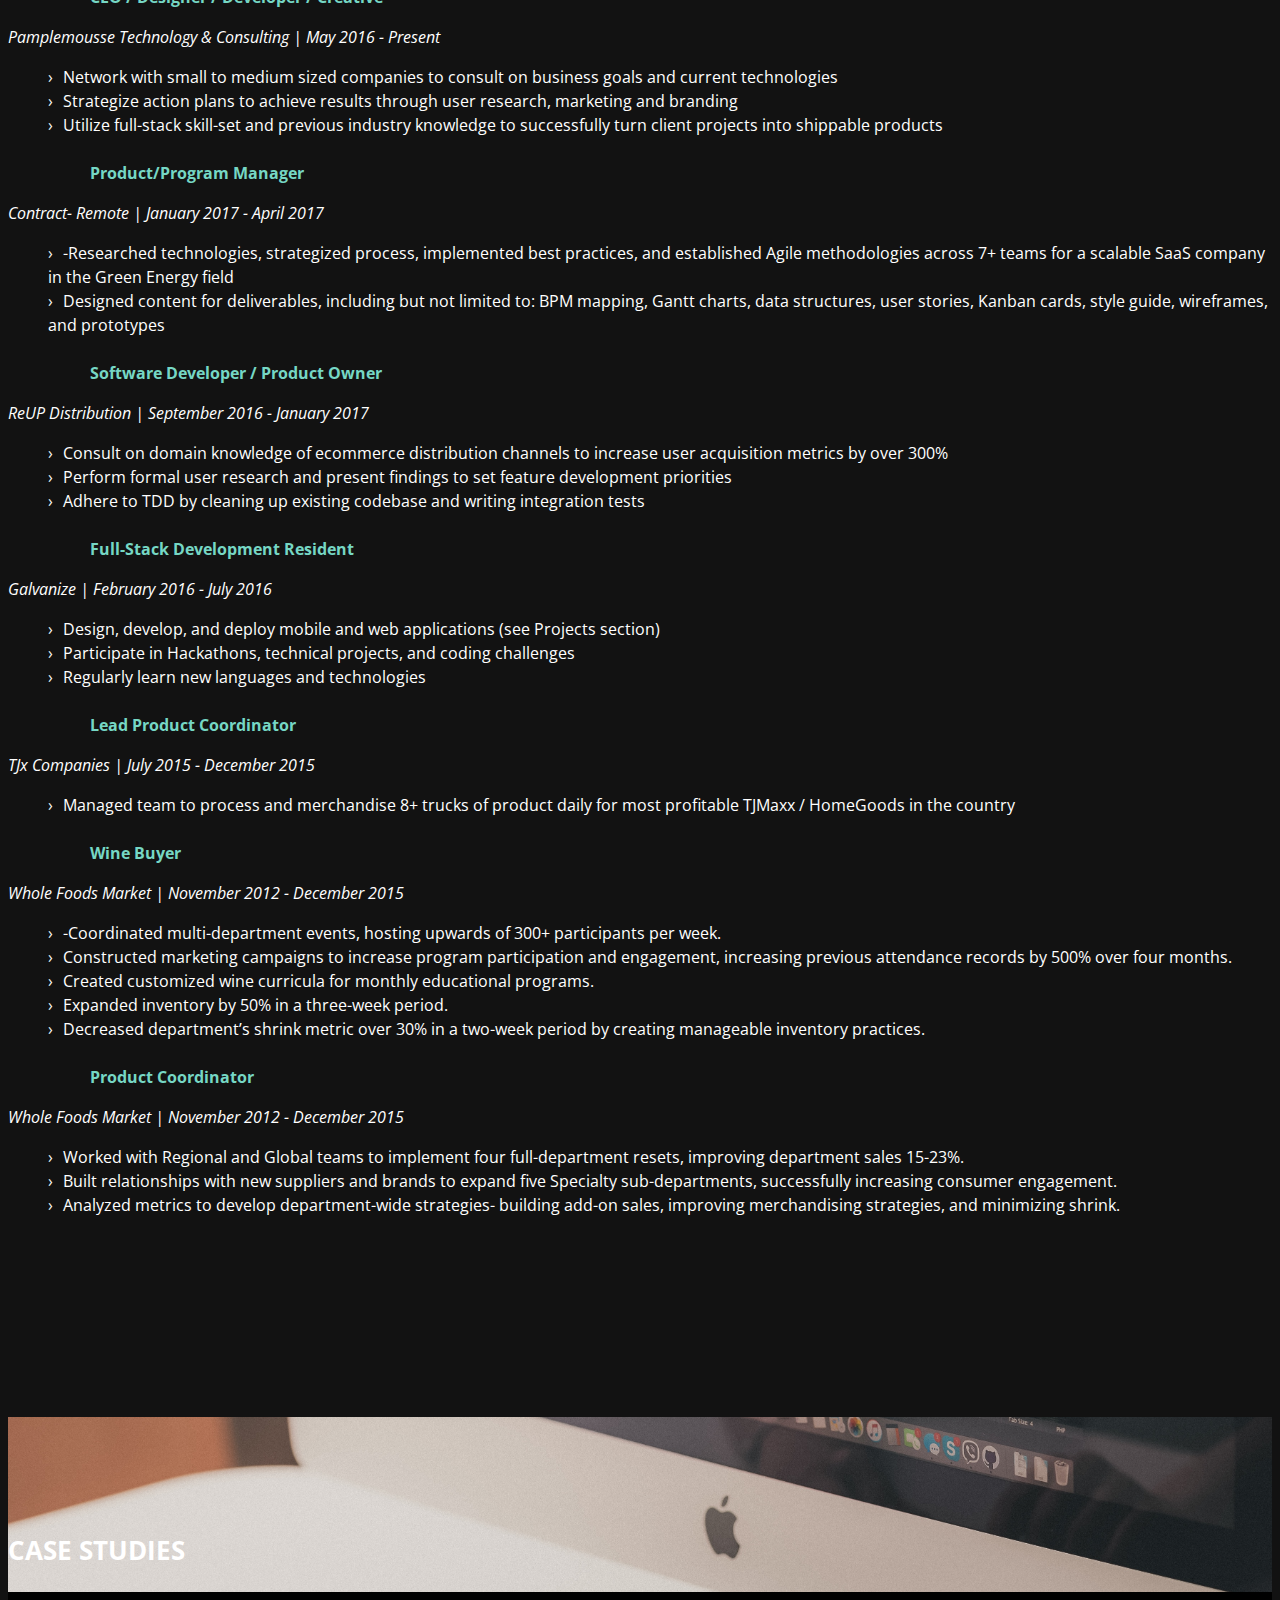
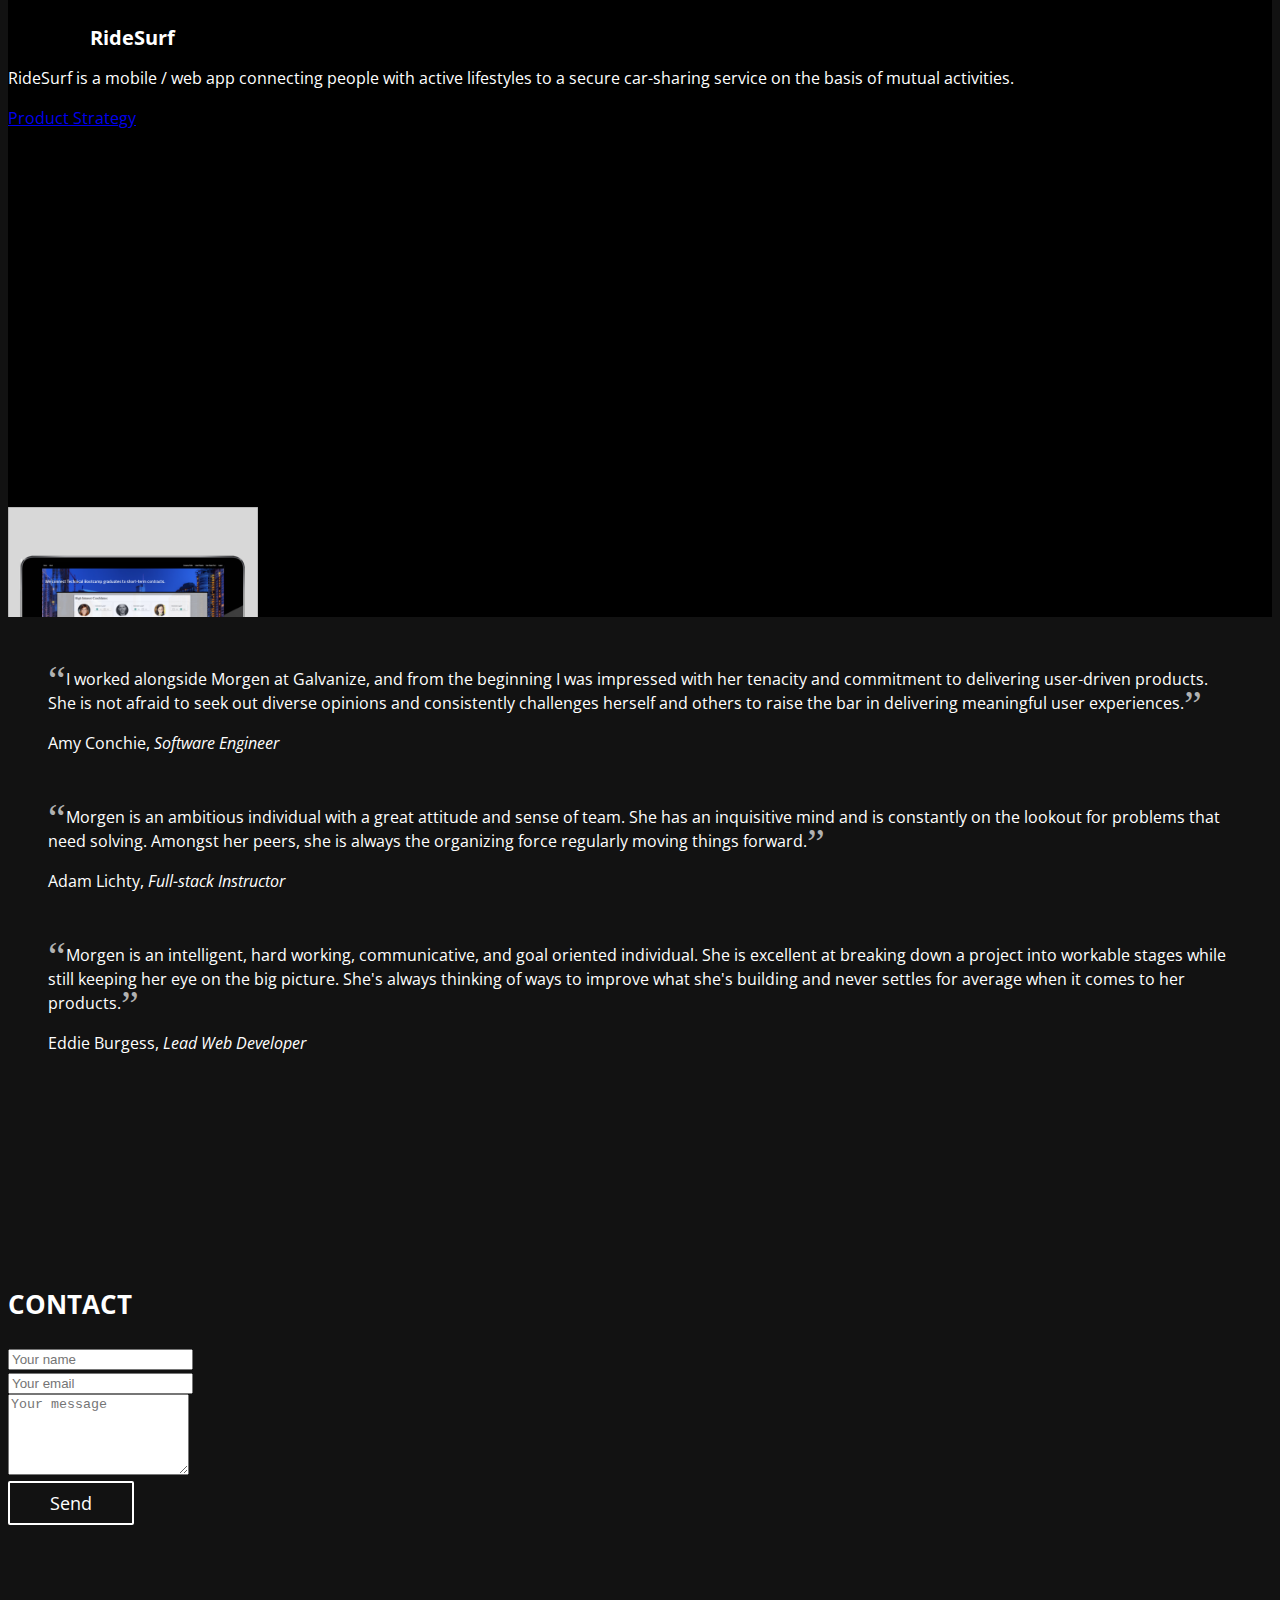
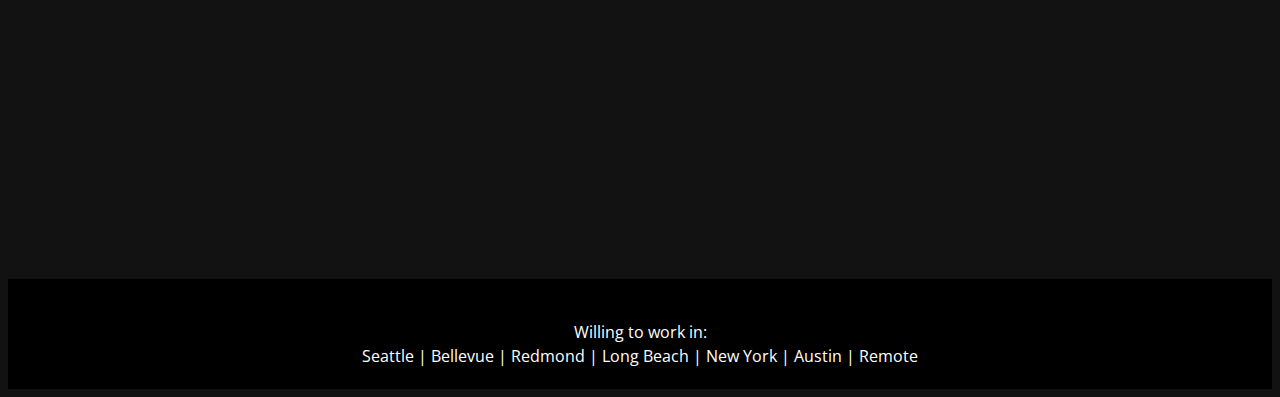
==== commit 57a68cbf: "past wfm update" ====
--- a/index.html
+++ b/index.html
@@ -184,21 +184,21 @@
 							<ul>
 								<li>Managed team to process and merchandise 8+ trucks of product daily for most profitable TJMaxx / HomeGoods in the country</li>
 							</ul>
-						<h4>Product/Project Coordinator</h4>
-						<p class="title">Whole Foods Market | November 2012 - December 2015
-							<ul>
-								<li>Worked with Regional and Global teams to implement 4 full-department resets, improving customer-experience and increasing department sales</li>
-								<li>Analyzed metrics and consumer behavior, identifying areas with opportunity for growth</li>
-								<li>Guided teams to develop proactive strategies/procedures and execute new department practices to build add-on sales, increase basket-size, improve merchandising standards and minimize waste</li>
-							</ul>
 						<h4>Wine Buyer</h4>
 						<p class="title">Whole Foods Market | November 2012 - December 2015
 							<ul>
-								<li>Coordinated weekly multi-department events to host upwards of 300+ participants</li>
-								<li>Expanded inventory by 50% in a 3 week period without disrupting open-to-buy or other metrics</li>
-								<li>Decreased department’s shrink metric by over 30% in a 2-week period by creating manageable traceability practices</li>
-								<li>Constructed marketing campaigns to increase event participation and engagement, increasing previous attendance records by 500%</li>
-								<li>Built relationships with new suppliers and brands to expand sub-departments and successfully increased consumer engagement</li>
+								<li>-Coordinated multi-department events, hosting upwards of 300+ participants per week.</li>
+								<li>Constructed marketing campaigns to increase program participation and engagement, increasing previous attendance records by 500% over four months.</li>
+								<li>Created customized wine curricula for monthly educational programs.</li>
+								<li>Expanded inventory by 50% in a three-week period.</li>
+								<li>Decreased department’s shrink metric over 30% in a two-week period by creating manageable inventory practices.</li>
+							</ul>
+						<h4>Product Coordinator</h4>
+						<p class="title">Whole Foods Market | November 2012 - December 2015
+							<ul>
+								<li>Worked with Regional and Global teams to implement four full-department resets, improving department sales 15-23%.</li>
+								<li>Built relationships with new suppliers and brands to expand five Specialty sub-departments, successfully increasing consumer engagement.</li>
+								<li>Analyzed metrics to develop department-wide strategies- building add-on sales, improving merchandising strategies, and minimizing shrink.</li>
 							</ul>
 						</div>
 					</div>
